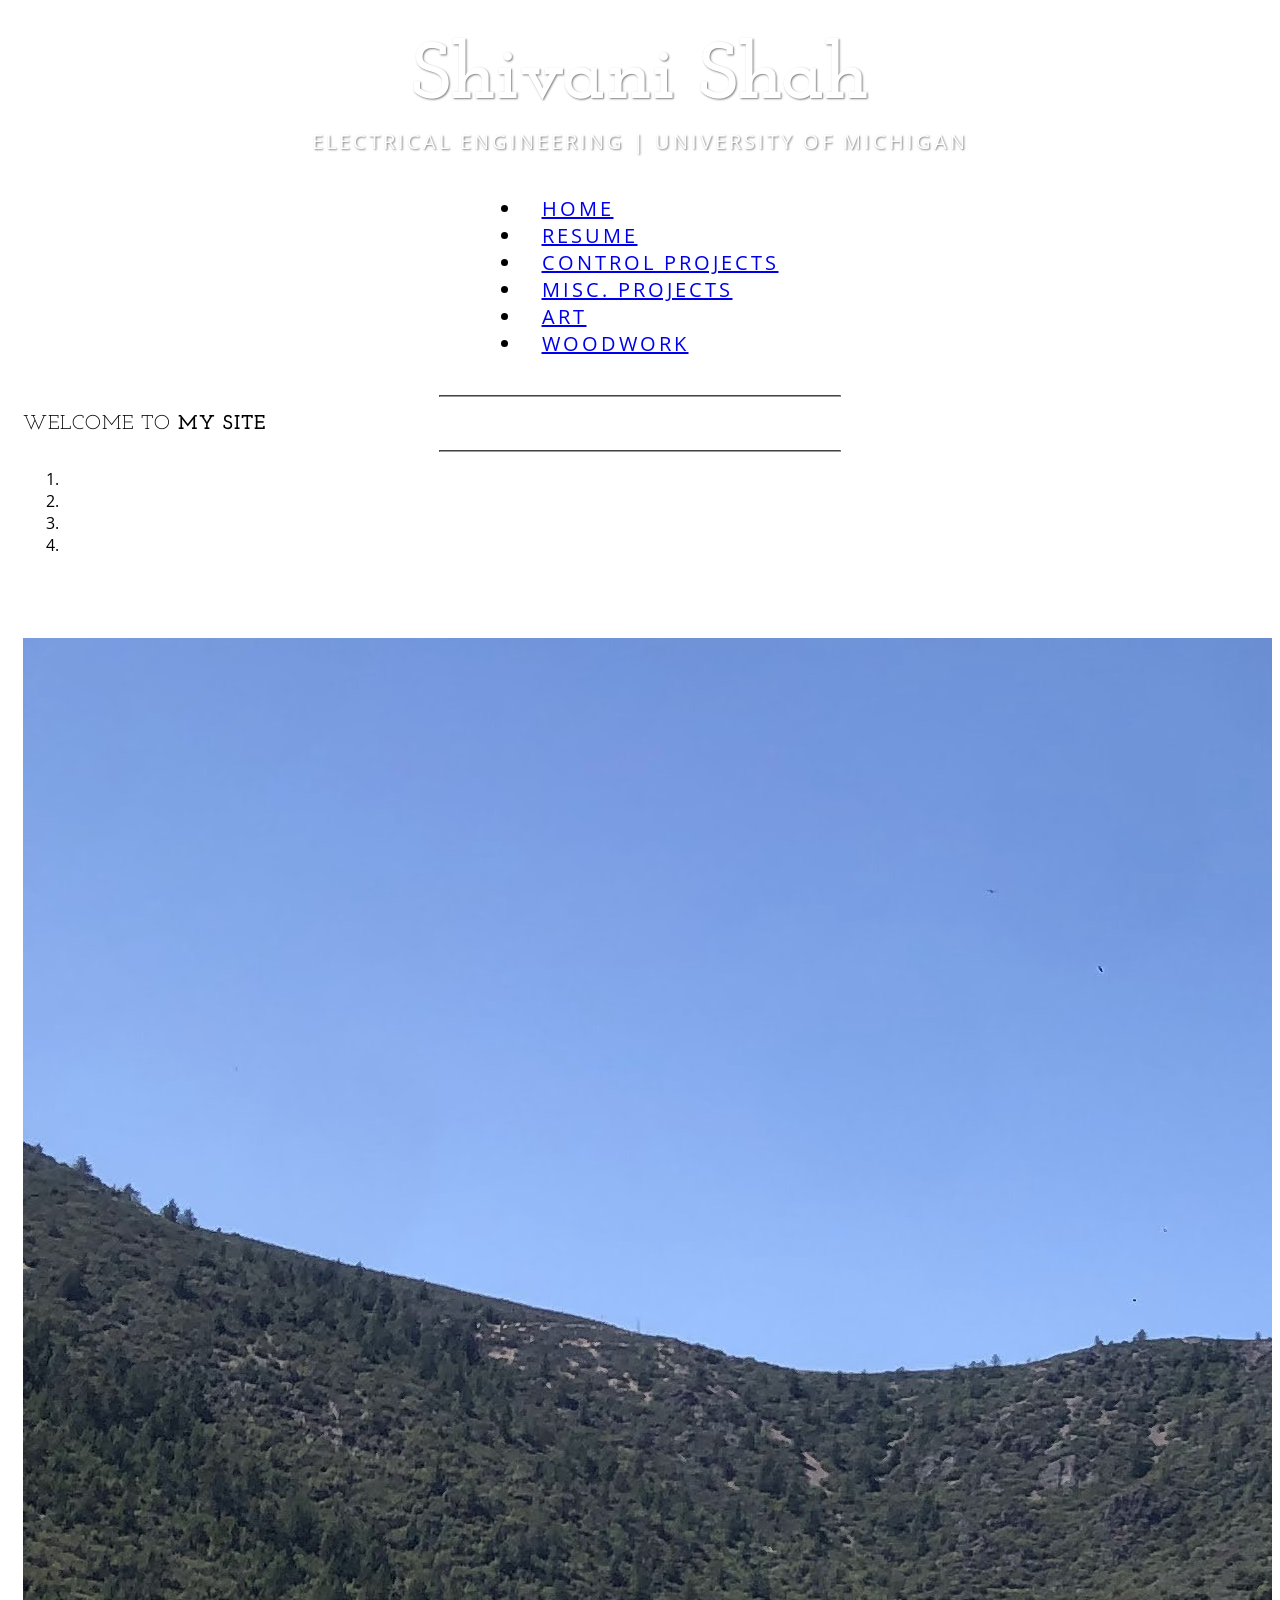
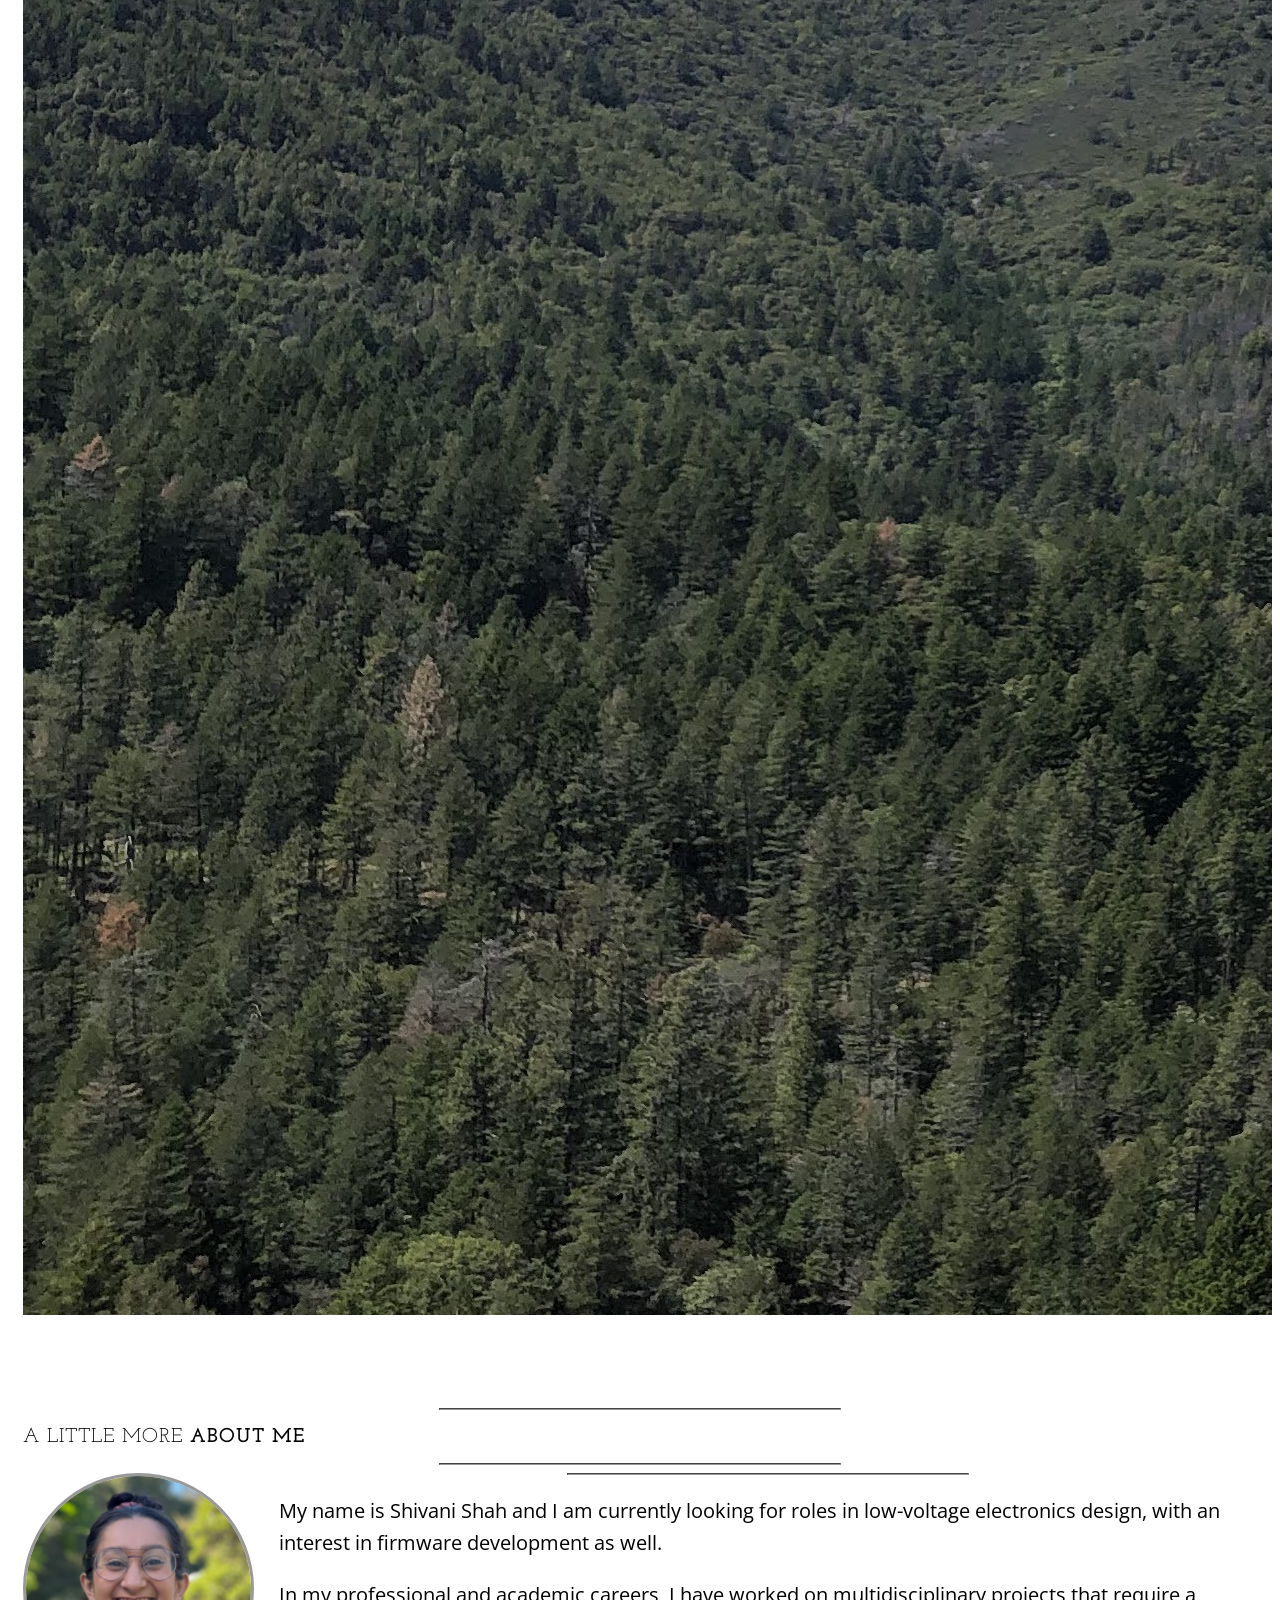
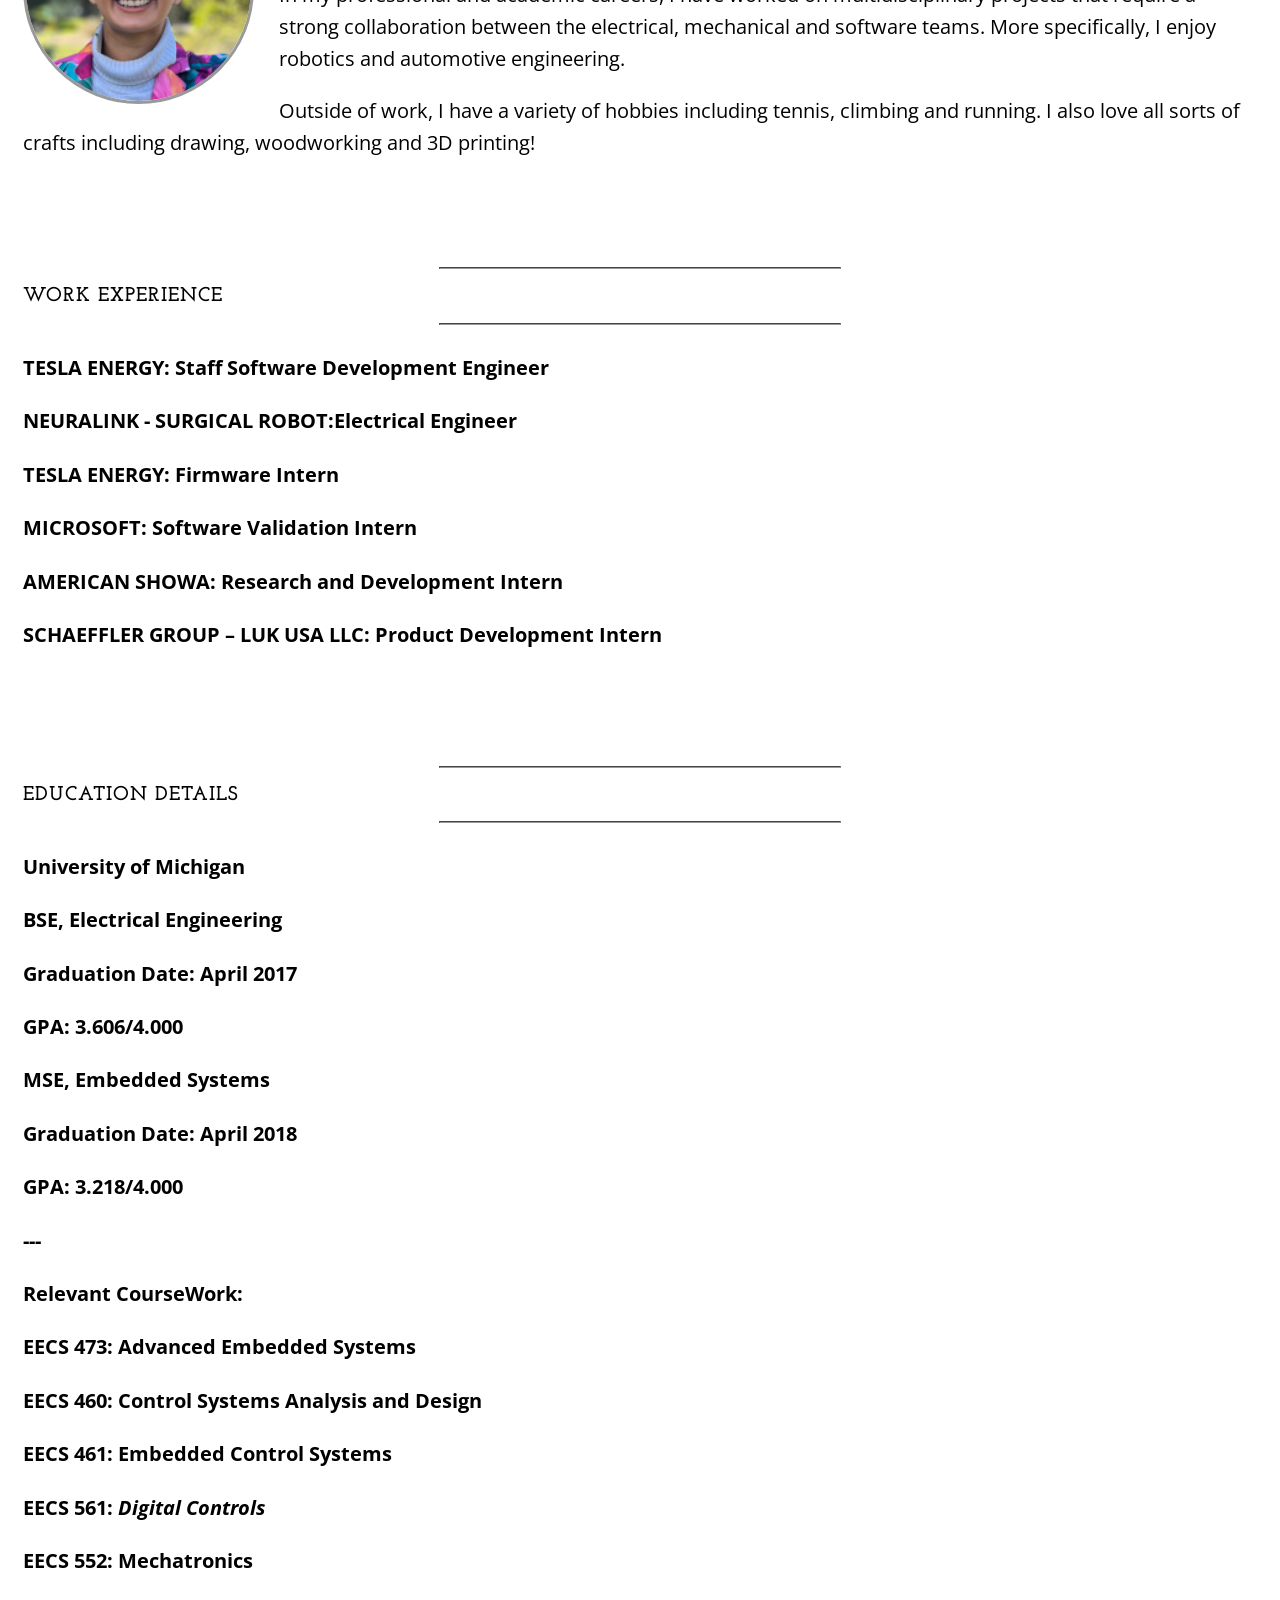
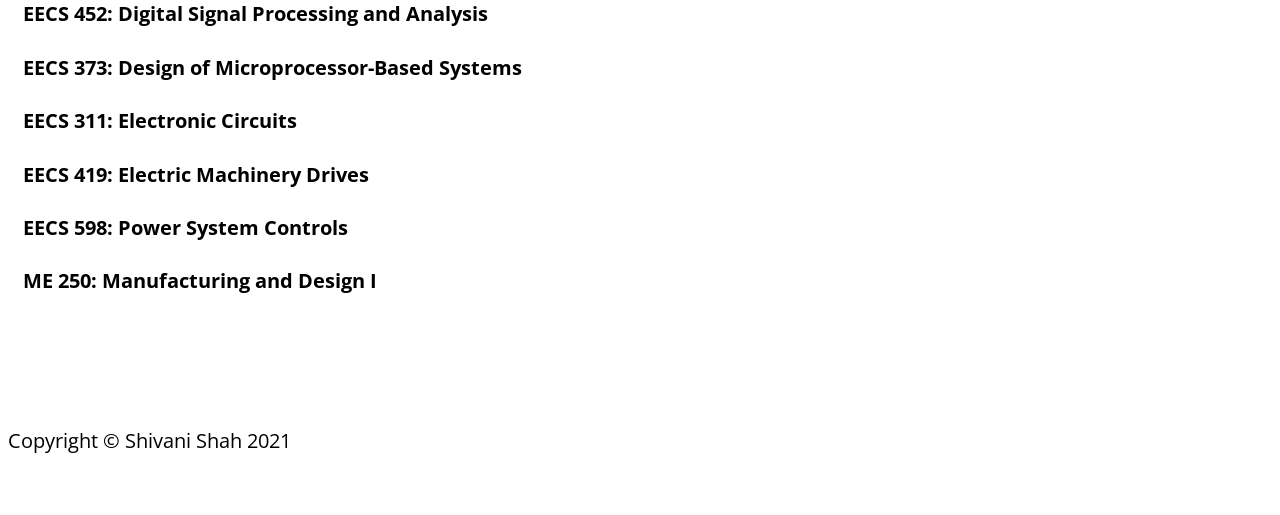
==== index.html @ 72faed1d "updated photos and main page intro. Changed format of the woodworking page" ====
<!DOCTYPE html>
<html lang="en">

<head>

    <meta charset="utf-8">
    <meta http-equiv="X-UA-Compatible" content="IE=edge">
    <meta name="viewport" content="width=device-width, initial-scale=1">
    <meta name="description" content="">
    <meta name="author" content="">
    <link rel="shortcut icon" 
      type="image/png" 
      href="img/favicon.png">

    <title>Shivani Shah</title>

    <!-- Bootstrap Core CSS -->
    <link href="css/bootstrap.min.css" rel="stylesheet">

    <!-- Custom CSS -->
    <link href="css/business-casual.css" rel="stylesheet">

    <!-- Fonts -->
    <link href="https://fonts.googleapis.com/css?family=Open+Sans:300italic,400italic,600italic,700italic,800italic,400,300,600,700,800" rel="stylesheet" type="text/css">
    <link href="https://fonts.googleapis.com/css?family=Josefin+Slab:100,300,400,600,700,100italic,300italic,400italic,600italic,700italic" rel="stylesheet" type="text/css">

    <!-- HTML5 Shim and Respond.js IE8 support of HTML5 elements and media queries -->
    <!-- WARNING: Respond.js doesn't work if you view the page via file:// -->
    <!--[if lt IE 9]>
        <script src="https://oss.maxcdn.com/libs/html5shiv/3.7.0/html5shiv.js"></script>
        <script src="https://oss.maxcdn.com/libs/respond.js/1.4.2/respond.min.js"></script>
    <![endif]-->

</head>

<body>

    <div class="brand">Shivani Shah</div>
    <div class="address-bar">Electrical Engineering | University of Michigan </div>

    <!-- Navigation -->
    <nav class="navbar navbar-default" role="navigation">
        <div class="container">
            <!-- Brand and toggle get grouped for better mobile display -->
            <div class="navbar-header">
                <button type="button" class="navbar-toggle" data-toggle="collapse" data-target="#bs-example-navbar-collapse-1">
                    <span class="sr-only">Toggle navigation</span>
                    <span class="icon-bar"></span>
                    <span class="icon-bar"></span>
                    <span class="icon-bar"></span>
                </button>
                <!-- navbar-brand is hidden on larger screens, but visible when the menu is collapsed -->
                <a class="navbar-brand" href="index.html">Shivani Shah</a>
            </div>
            
            <!-- Collect the nav links, forms, and other content for toggling -->
            <div class="collapse navbar-collapse" id="bs-example-navbar-collapse-1">
                <ul class="nav navbar-nav">
                    <li>
                        <a href="index.html">Home</a>
                    </li>
                    <li>
                        <a href="resume.html">Resume</a>
                    </li>
                    <li>
                        <a href="controlProjects.html">Control Projects</a>
                    </li>
					<li>
                        <a href="projects.html">Misc. Projects</a>
                    </li>
                    <li>
                        <a href="art.html">Art</a>
                    </li>
                    <li>
                        <a href="woodworking.html">Woodwork</a>
                    </li>
                </ul>
            </div>
            <!-- /.navbar-collapse -->
        </div>
        <!-- /.container -->
    </nav>

    <div class="container">

        <div class="row">
            <div class="box">
                <div class="col-xs-12 col-lg-12">
                        <hr>
                        <h2 class="intro-text text-center">
                            Welcome to <strong>My Site</strong>
                        </h2>
                        <hr>
                </div>
                <div class="col-xs-12 col-lg-12 text-center">
                    <div id="carousel-example-generic" class="carousel slide">
                        <!-- Indicators -->
                        <ol class="carousel-indicators hidden-xs">
                            <li data-target="#carousel-example-generic" data-slide-to="0" class="active"></li>
                            <li data-target="#carousel-example-generic" data-slide-to="1"></li>
                            <li data-target="#carousel-example-generic" data-slide-to="2"></li>
                            <li data-target="#carousel-example-generic" data-slide-to="3"></li>
                        </ol>

                        <!-- Wrapper for slides -->
                        <div class="carousel-inner">
                            <div class="item active">
                                <img class="img-responsive img-full" src="img/union.JPG" alt="">
                            </div>
                            <div class="item">
                                <img class="img-responsive img-full" src="img/hike.JPG" alt="">
                            </div>
                            <div class="item">
                                <img class="img-responsive img-full" src="img/baja.JPG" alt="">
                            </div>
                            <div class="item">
                                <img class="img-responsive img-full" src="img/climb.jpg" alt="">
                            </div>
                        </div>

                        <!-- Controls -->
                        <a class="left carousel-control" href="#carousel-example-generic" data-slide="prev">
                            <span class="icon-prev"></span>
                        </a>
                        <a class="right carousel-control" href="#carousel-example-generic" data-slide="next">
                            <span class="icon-next"></span>
                        </a>
                    </div>
                    <!--<h1 class="brand-name">My Personal Website</h1>-->
                </div>
            </div>
        </div>

        <div class="row">
            <div class="box">
                <div class="col-xs-12 col-lg-12">
                    <hr>
                    <h2 class="intro-text text-center">A little more
                        <strong>about me</strong>
                    </h2>
                    <hr>
                    <img class="img-responsive img-left" src="img/face.png" alt="">
                    <hr class="visible-xs">
                    <p>My name is Shivani Shah and I am currently looking for roles in low-voltage electronics design, with an interest in firmware development as well. </p>					
                    <p>In my professional and academic careers, I have worked on multidisciplinary projects that require a strong collaboration between the electrical, mechanical and software teams. 
                        More specifically, I enjoy robotics and automotive engineering. </p>
					<p> Outside of work, I have a variety of hobbies including tennis, climbing and running. I also love all sorts of crafts including drawing, woodworking and 3D printing!</p>
                </div>
            </div>
        </div>

        <div class="row">
            <div class="box">
                <div class="col-xs-12 col-lg-12">
                    <hr>
                    <h2 class="intro-text text-center">
                        <strong>Work Experience</strong>
                    </h2>
                    <hr>
                    <h5><strong>TESLA ENERGY:</strong> Staff Software Development Engineer</h5>
					<h5><strong>NEURALINK - SURGICAL ROBOT:</strong>Electrical Engineer</h5>
					<h5><strong>TESLA ENERGY:</strong> Firmware Intern</h5>
                    <h5><strong>MICROSOFT:</strong> Software Validation Intern</h5>
					<h5><strong>AMERICAN SHOWA:</strong> Research and Development Intern</h5>
                    <h5><strong>SCHAEFFLER GROUP – LUK USA LLC:</strong> Product Development Intern</h5>
                </div>
            </div>
        </div>

        <div class="row">
            <div class="box">
                <div class="col-xs-12 col-lg-12">
                    <hr>
                    <h2 class="intro-text text-center">
                        <strong>Education Details</strong>
                    </h2>
                    <hr>
                    <h5><strong>University of Michigan</strong></h5>
                    <h5>BSE, Electrical Engineering</h5>
                    <h5><strong>Graduation Date:</strong> April 2017</h5>
                    <h5><strong>GPA:</strong> 3.606/4.000</h5>
					<h5>MSE, Embedded Systems</h5>
                    <h5><strong>Graduation Date:</strong> April 2018</h5>
                    <h5><strong>GPA:</strong> 3.218/4.000</h5>
                    <h5>---</h5>
                    <h5><strong>Relevant CourseWork:</strong></h5>
					<h5><strong>EECS 473:</strong> Advanced Embedded Systems</h5>
					<h5><strong>EECS 460:</strong> Control Systems Analysis and Design</h5>
                    <h5><strong>EECS 461:</strong> Embedded Control Systems</h5>
					<h5><strong>EECS 561:</strong> <i>Digital Controls </i></h5>
                    <h5><strong>EECS 552:</strong> Mechatronics</h5>
                    <h5><strong>EECS 452:</strong> Digital Signal Processing and Analysis</h5>
                    <h5><strong>EECS 373:</strong> Design of Microprocessor-Based Systems</h5>
                    <h5><strong>EECS 311:</strong> Electronic Circuits</h5>
					<h5><strong>EECS 419:</strong> Electric Machinery Drives </h5>
					<h5><strong>EECS 598:</strong> Power System Controls</h5>
                    <h5><strong>ME 250:</strong> Manufacturing and Design I</h5>
                </div>
            </div>
        </div>

    </div>
    <!-- /.container -->

    <footer>
        <div class="container">
            <div class="row">
                <div class="col-xs-12 col-lg-12 text-center">
                    <p>Copyright &copy; Shivani Shah 2021</p>
                </div>
            </div>
        </div>
    </footer>

    <!-- jQuery -->
    <script src="js/jquery.js"></script>

    <!-- Bootstrap Core JavaScript -->
    <script src="js/bootstrap.min.js"></script>

    <!-- Script to Activate the Carousel -->
    <script>
    $('.carousel').carousel({
        interval: 5000 //changes the speed
    })
    </script>

</body>

</html>
---- css/business-casual.css ----
/*!
 * Start Bootstrap - Business Casual (http://startbootstrap.com/)
 * Copyright 2013-2016 Start Bootstrap
 * Licensed under MIT (https://github.com/BlackrockDigital/startbootstrap/blob/gh-pages/LICENSE)
 */

body {
    font-family: "Open Sans","Helvetica Neue",Helvetica,Arial,sans-serif;
    background: url('../img/cb1.png') no-repeat center center fixed;
    -webkit-background-size: cover;
    -moz-background-size: cover;
    background-size: cover;
    -o-background-size: cover;
}

h1,
h2,
h3,
h4,
h6 {
    text-transform: uppercase;
    font-family: "Josefin Slab","Helvetica Neue",Helvetica,Arial,sans-serif;
    font-weight: 700;
    letter-spacing: 1px;
}

h5 {
    font-size: 1.25em;
    line-height: 1;
    color: #000;
}

p {
    font-size: 1.25em;
    line-height: 1.6;
    color: #000;
}

hr {
    max-width: 400px;
    border-color: #999999;
}

.brand,
.address-bar {
    display: none;
}

.navbar-brand {
    text-transform: uppercase;
    font-weight: 900;
    letter-spacing: 2px;
}

.navbar-nav {
    text-transform: uppercase;
    font-weight: 400;
    letter-spacing: 3px;
}

.img-full {
    min-width: 100%;
}

.img-partial {
    max-width: 75%;
    display: block;
    margin: 0 auto;
}

.brand-before,
.brand-name {
    text-transform: capitalize;
}

.brand-before {
    margin: 15px 0;
}

.brand-name {
    margin: 0;
    font-size: 4em;
}

.tagline-divider {
    margin: 15px auto 3px;
    max-width: 250px;
    border-color: #999999;
}

.box {
    margin-bottom: 20px;
    padding: 30px 15px;
    background: #fff;
    background: rgba(255,255,255,0.9);
    overflow: hidden;
}

.intro-text {
    text-transform: uppercase;
    font-size: 1.25em;
    font-weight: 400;
    letter-spacing: 1px;
}

.img-border {
    float: none;
    margin: 0 auto 0;
    border: #999999 solid 1px;
}

.img-left {
    float: none;
    margin: 0 auto 0;
    border-radius: 50%;
    width: 250px;
    height: 250px;
    object-fit: cover;
    border: 3px solid #999999;
    display: block;
}

.youtubevideowrap {
    width: 80%;
    max-width: 640px;
    margin: 0 auto;
}

.video-container {
	position:relative;
	padding-bottom:56.25%;
	height:0;
	overflow:hidden;
}

.video-container iframe, .video-container object, .video-container embed {
	position:absolute;
	top:0;
	left:0;
	width:100%;
	height:100%;
}

.resume-pdf-embed {
    width: 100%;
    aspect-ratio: 8.5 / 11;
}

footer {
    background: #fff;
    background: rgba(255,255,255,0.9);
}

footer p {
    margin: 0;
    padding: 50px 0;
}

@media screen and (min-width:1200px) {
    .brand {
        display: inherit;
        margin: 0;
        padding: 30px 0 10px;
        text-align: center;
        text-shadow: 1px 1px 2px rgba(0,0,0,0.5);
        font-family: "Josefin Slab","Helvetica Neue",Helvetica,Arial,sans-serif;
        font-size: 5em;
        font-weight: 700;
        line-height: normal;
        color: #fff;
    }

    .top-divider {
        margin-top: 0;
    }

    .img-left {
        float: left;
        margin-right: 25px;
        width: 225px;
        height: 225px;
    }

    .address-bar {
        display: inherit;
        margin: 0;
        padding: 0 0 40px;
        text-align: center;
        text-shadow: 1px 1px 2px rgba(0,0,0,0.5);
        text-transform: uppercase;
        font-size: 1.25em;
        font-weight: 400;
        letter-spacing: 3px;
        color: #fff;
    }

    .navbar {
        border-radius: 0;
    }

    .navbar-header {
        display: none;
    }

    .navbar {
        min-height: 0;
    }

    .navbar-default {
        border: none;
        background: #fff;
        background: rgba(255,255,255,0.9);
    }

    .nav>li>a {
        padding: 35px 20px;
    }

    .navbar-nav>li>a {
        line-height: normal;
    }

    .navbar-nav {
        display: table;
        float: none;
        margin: 0 auto;
        table-layout: fixed;
        font-size: 1.25em;
    }
	
}

.box:after {
    content: '';
    display: table;
    clear: both;
}

@media (min-width: 992px) {
    .product-item .product-item-title {
      position: relative;
      z-index: 1;
      margin-bottom: -3rem;
    }
    .product-item .product-item-img {
      position: relative;
      z-index: 0;
      max-width: 60vw;
    }
    .product-item .product-item-description {
      position: relative;
      z-index: 1;
      margin-top: -3rem;
      max-width: 50vw;
    }
  }

/* Mobile styles */
@media screen and (max-width: 767px) {
    .box {
        padding: 20px 10px;
        margin-bottom: 15px;
        background: rgba(255,255,255,0.75);
        overflow: hidden;
    }

    .img-partial {
        max-width: 100%;
    }

    p {
        font-size: 1em;
    }

    h2 {
        font-size: 1.4em;
    }

    .intro-text {
        font-size: 1.1em;
    }

    footer p {
        padding: 25px 0;
    }

}

/* Tablet styles */
@media screen and (min-width: 768px) and (max-width: 1199px) {
    .brand {
        display: inherit;
        margin: 0;
        padding: 20px 0 5px;
        text-align: center;
        text-shadow: 1px 1px 2px rgba(0,0,0,0.5);
        font-family: "Josefin Slab","Helvetica Neue",Helvetica,Arial,sans-serif;
        font-size: 3.5em;
        font-weight: 700;
        line-height: normal;
        color: #fff;
    }

    .address-bar {
        display: inherit;
        margin: 0;
        padding: 0 0 20px;
        text-align: center;
        text-shadow: 1px 1px 2px rgba(0,0,0,0.5);
        text-transform: uppercase;
        font-size: 1em;
        font-weight: 400;
        letter-spacing: 2px;
        color: #fff;
    }

    .img-partial {
        max-width: 85%;
    }

}
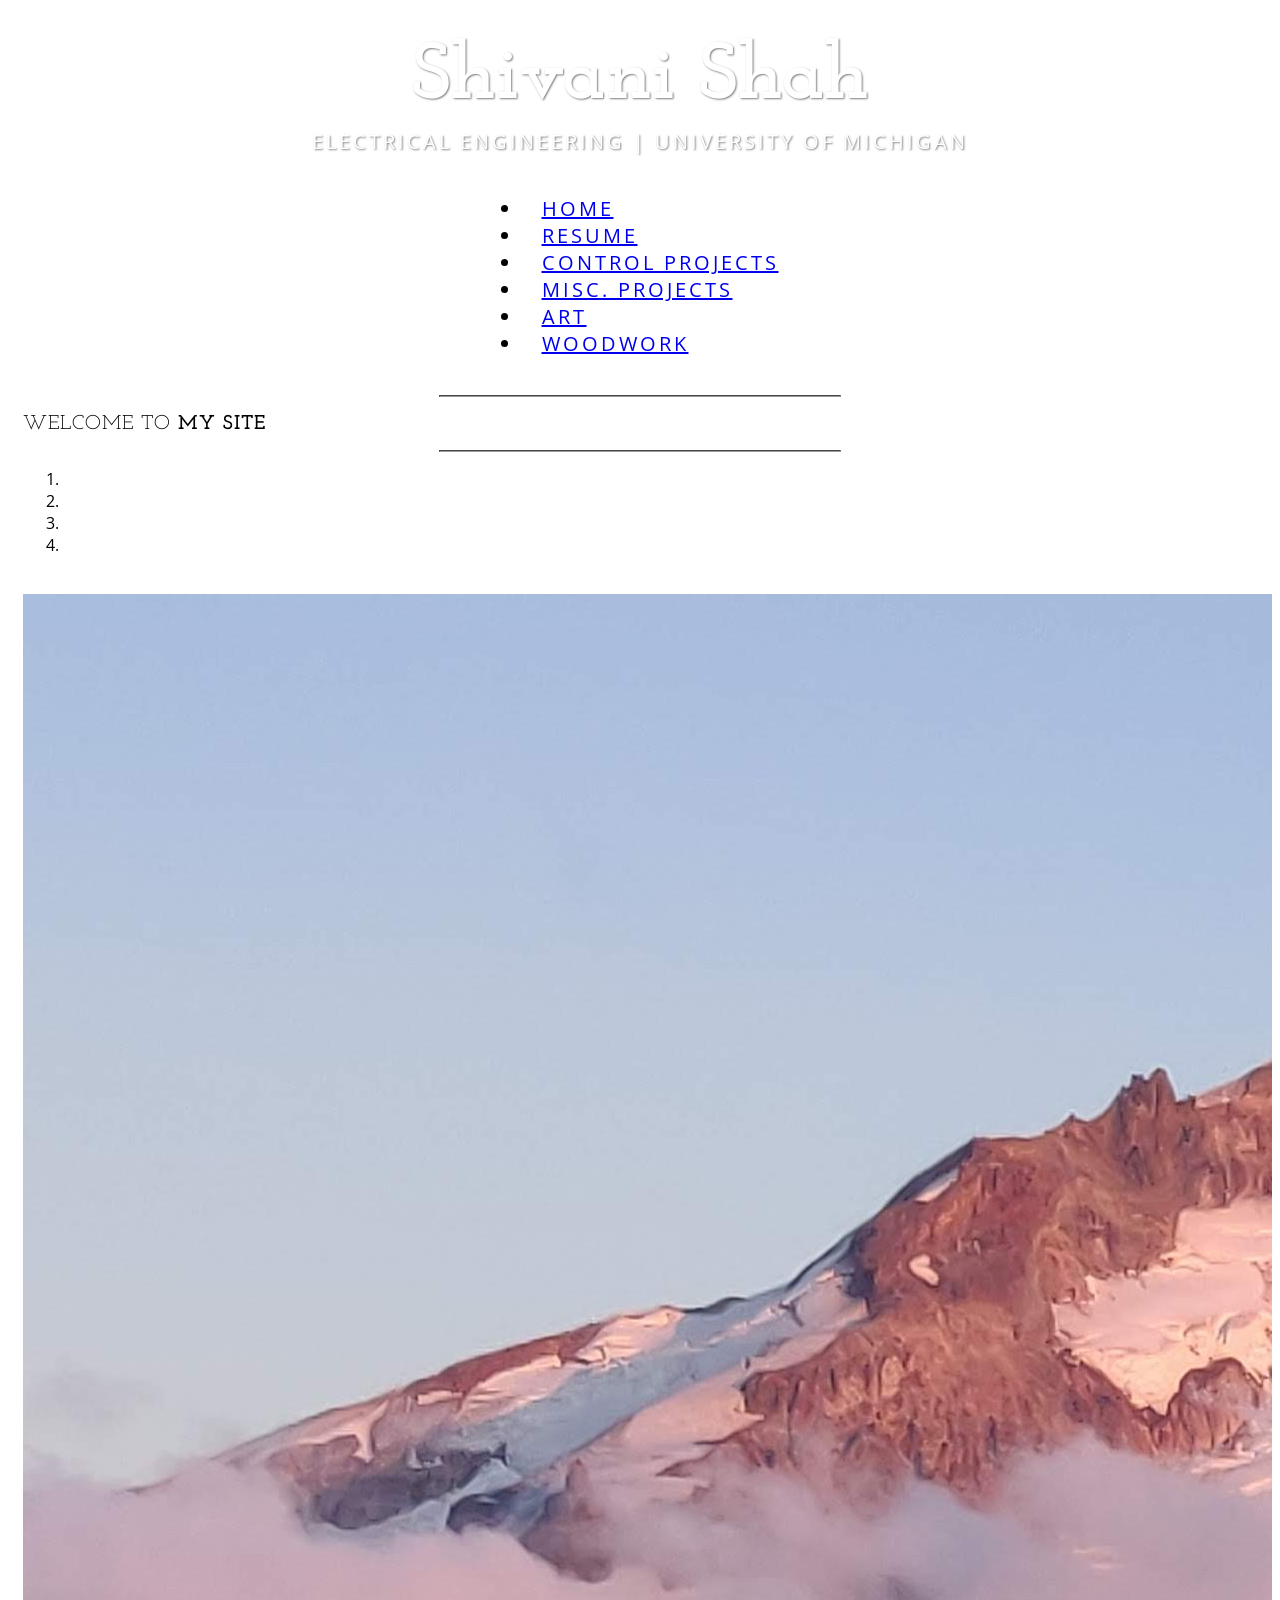
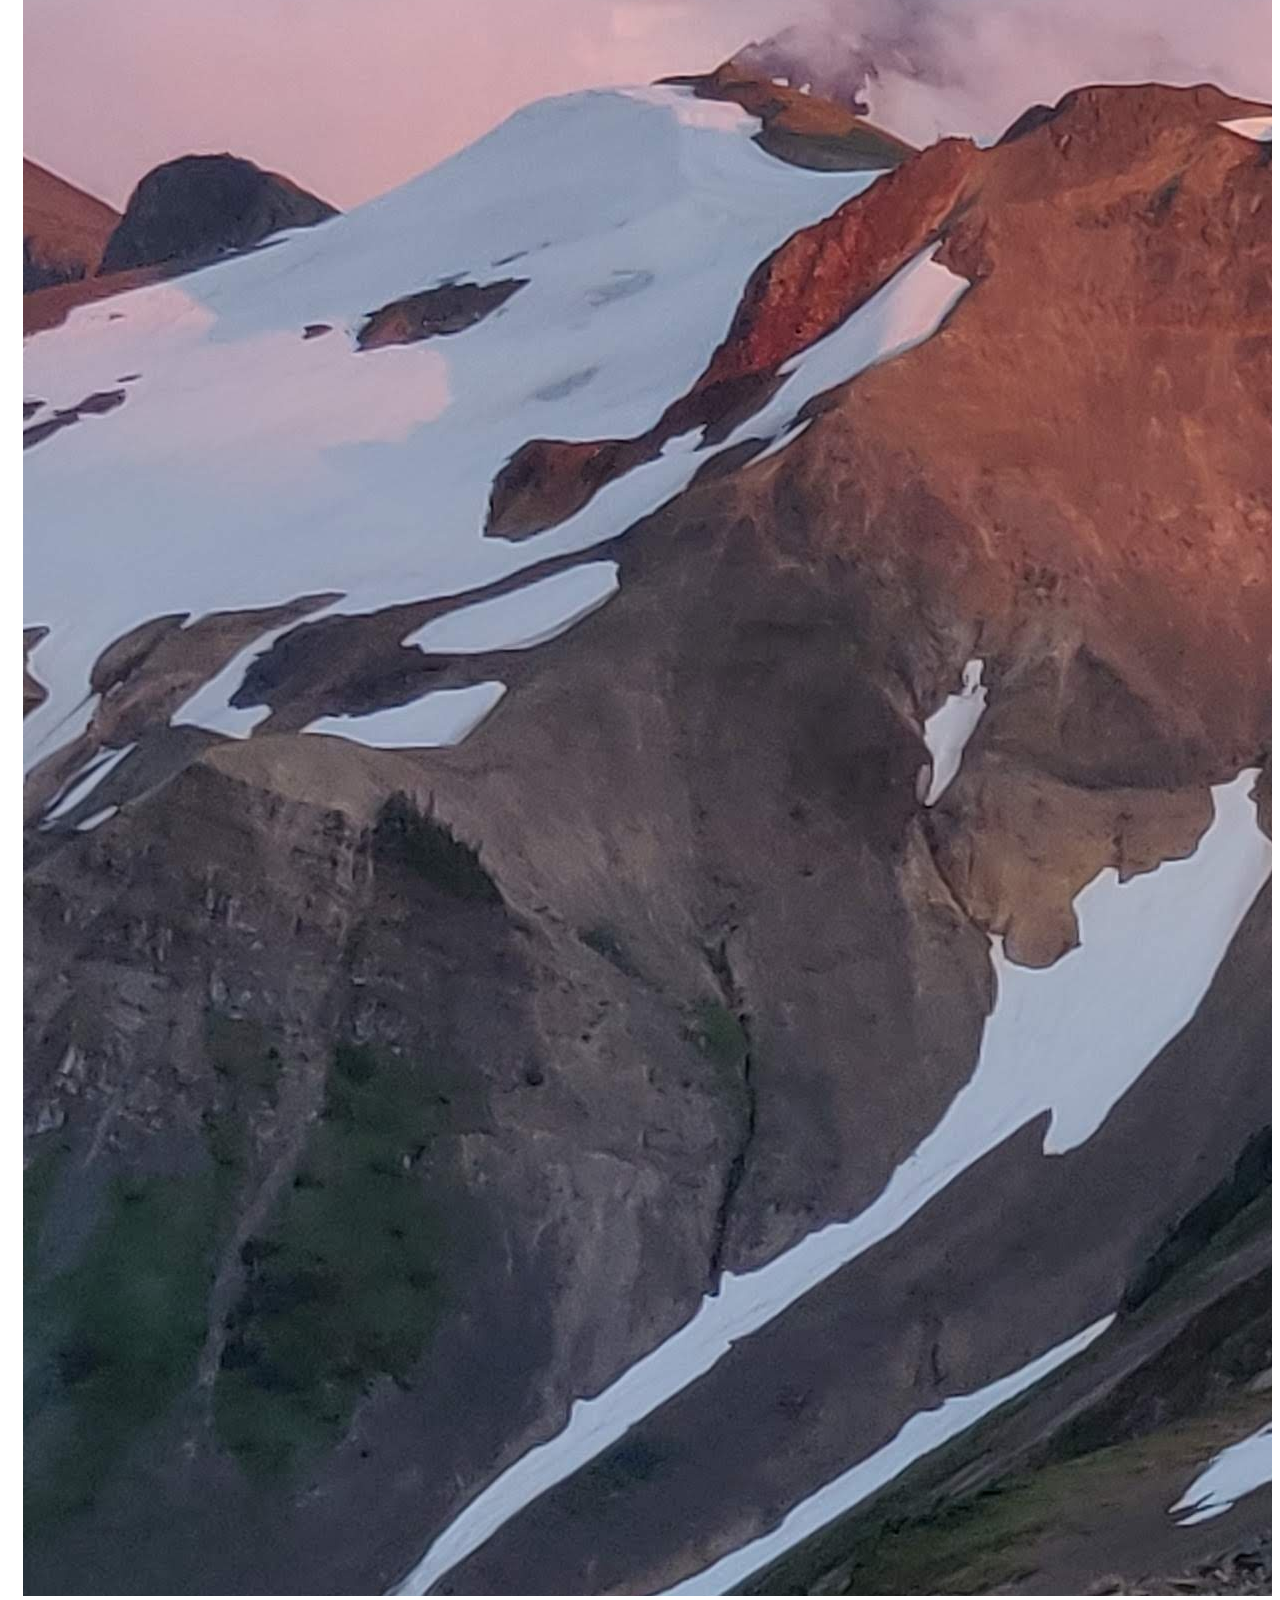
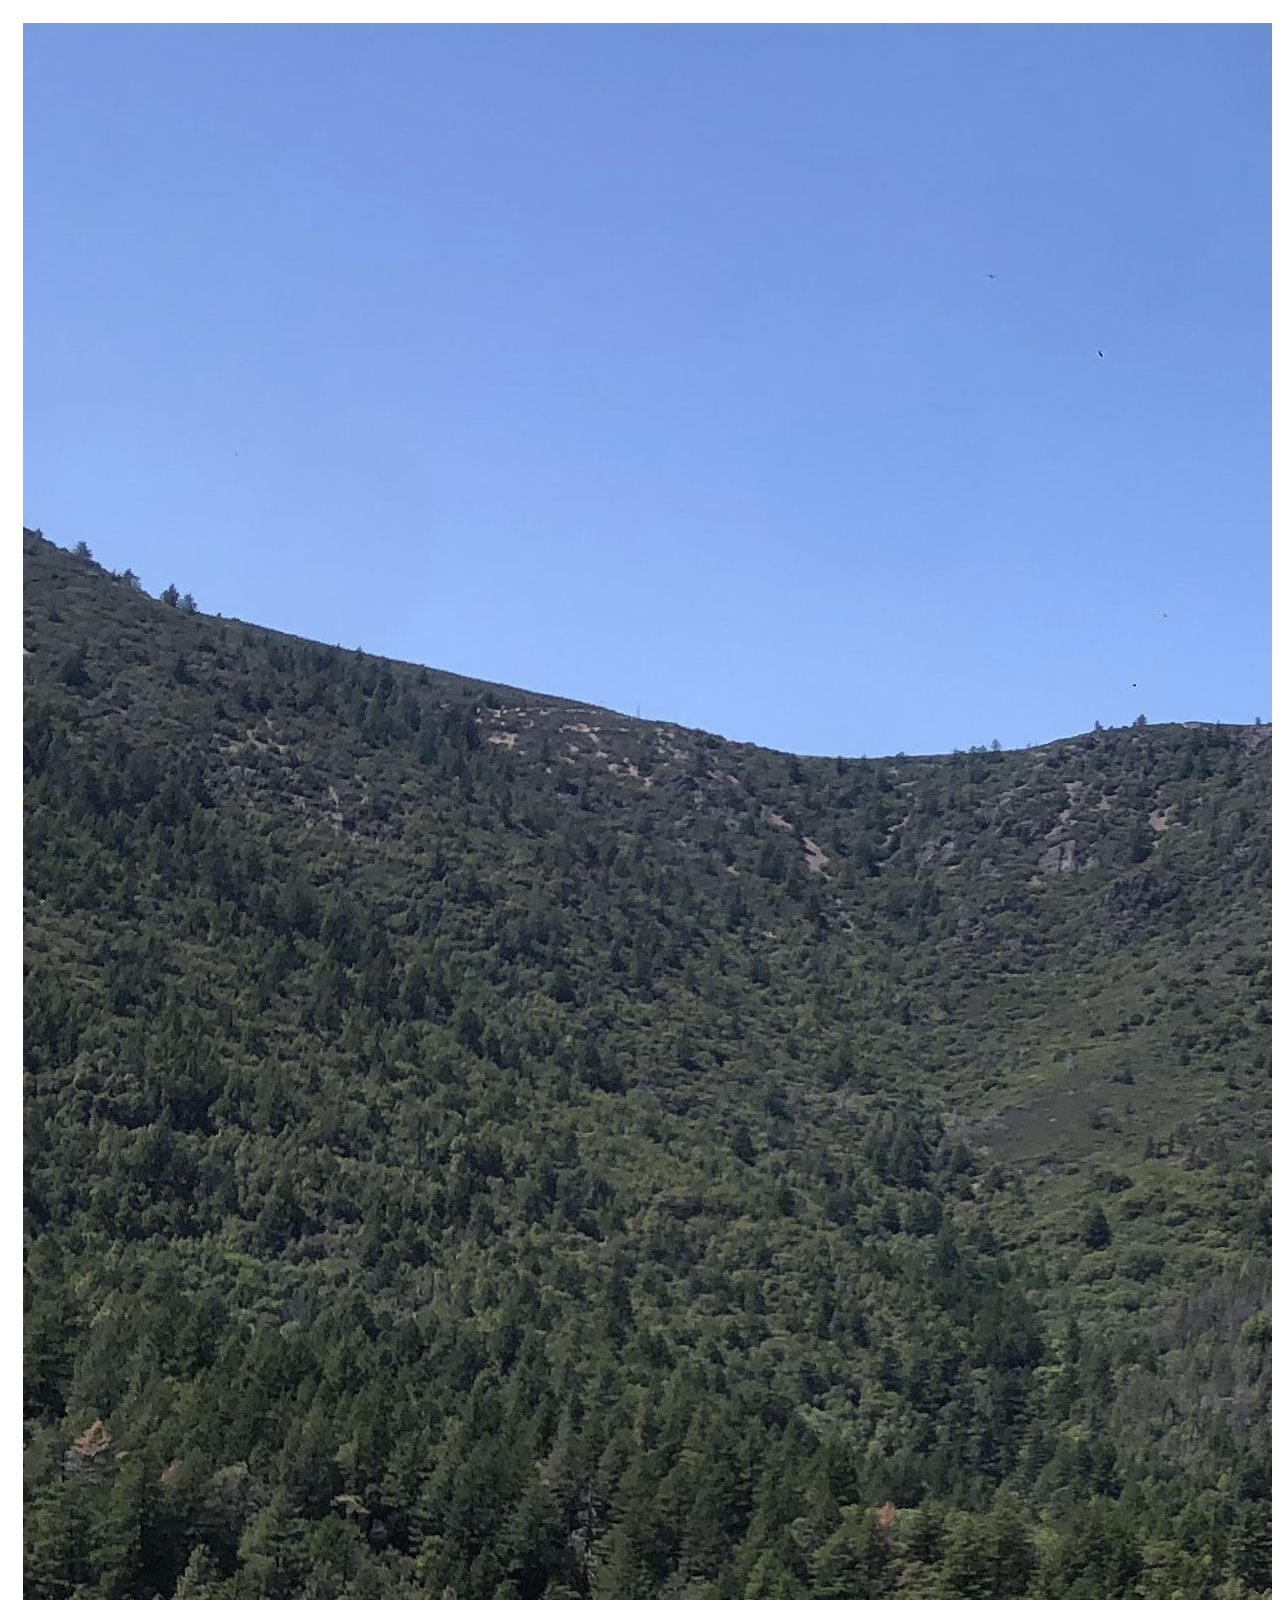
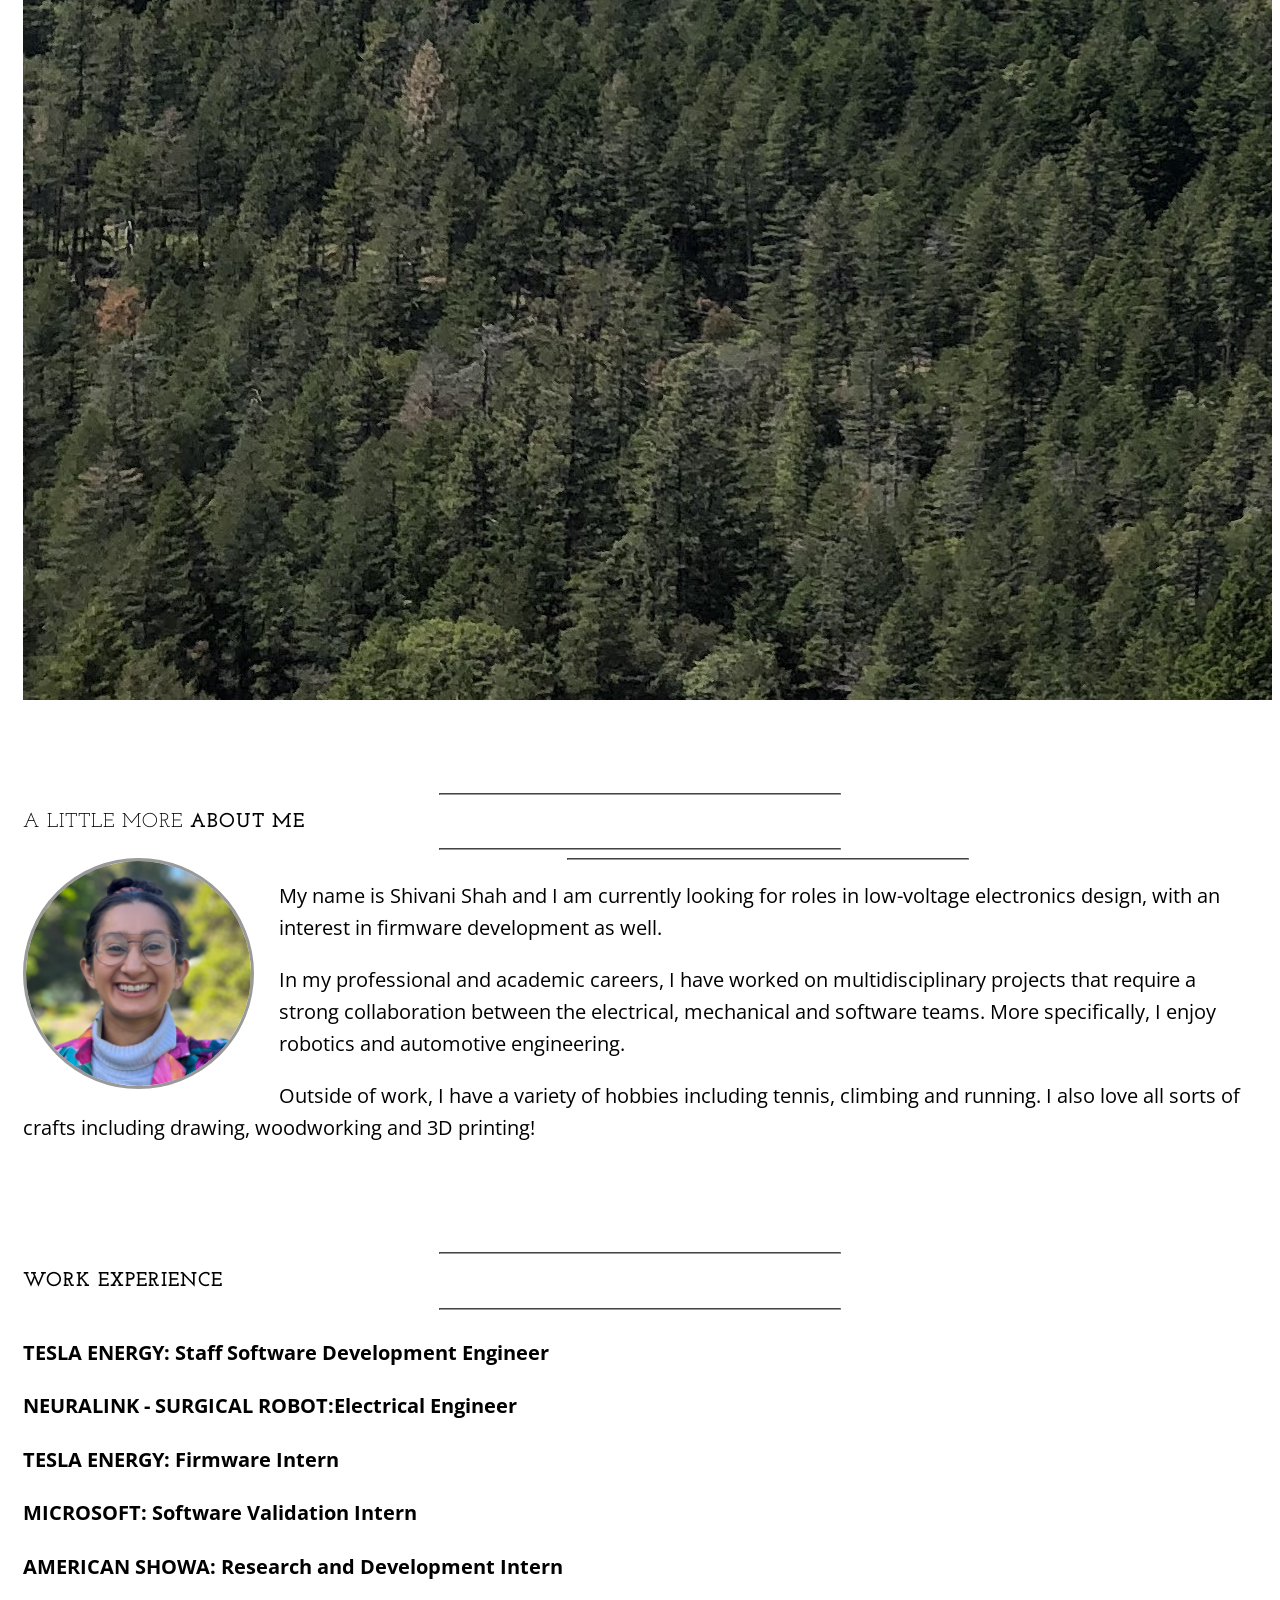
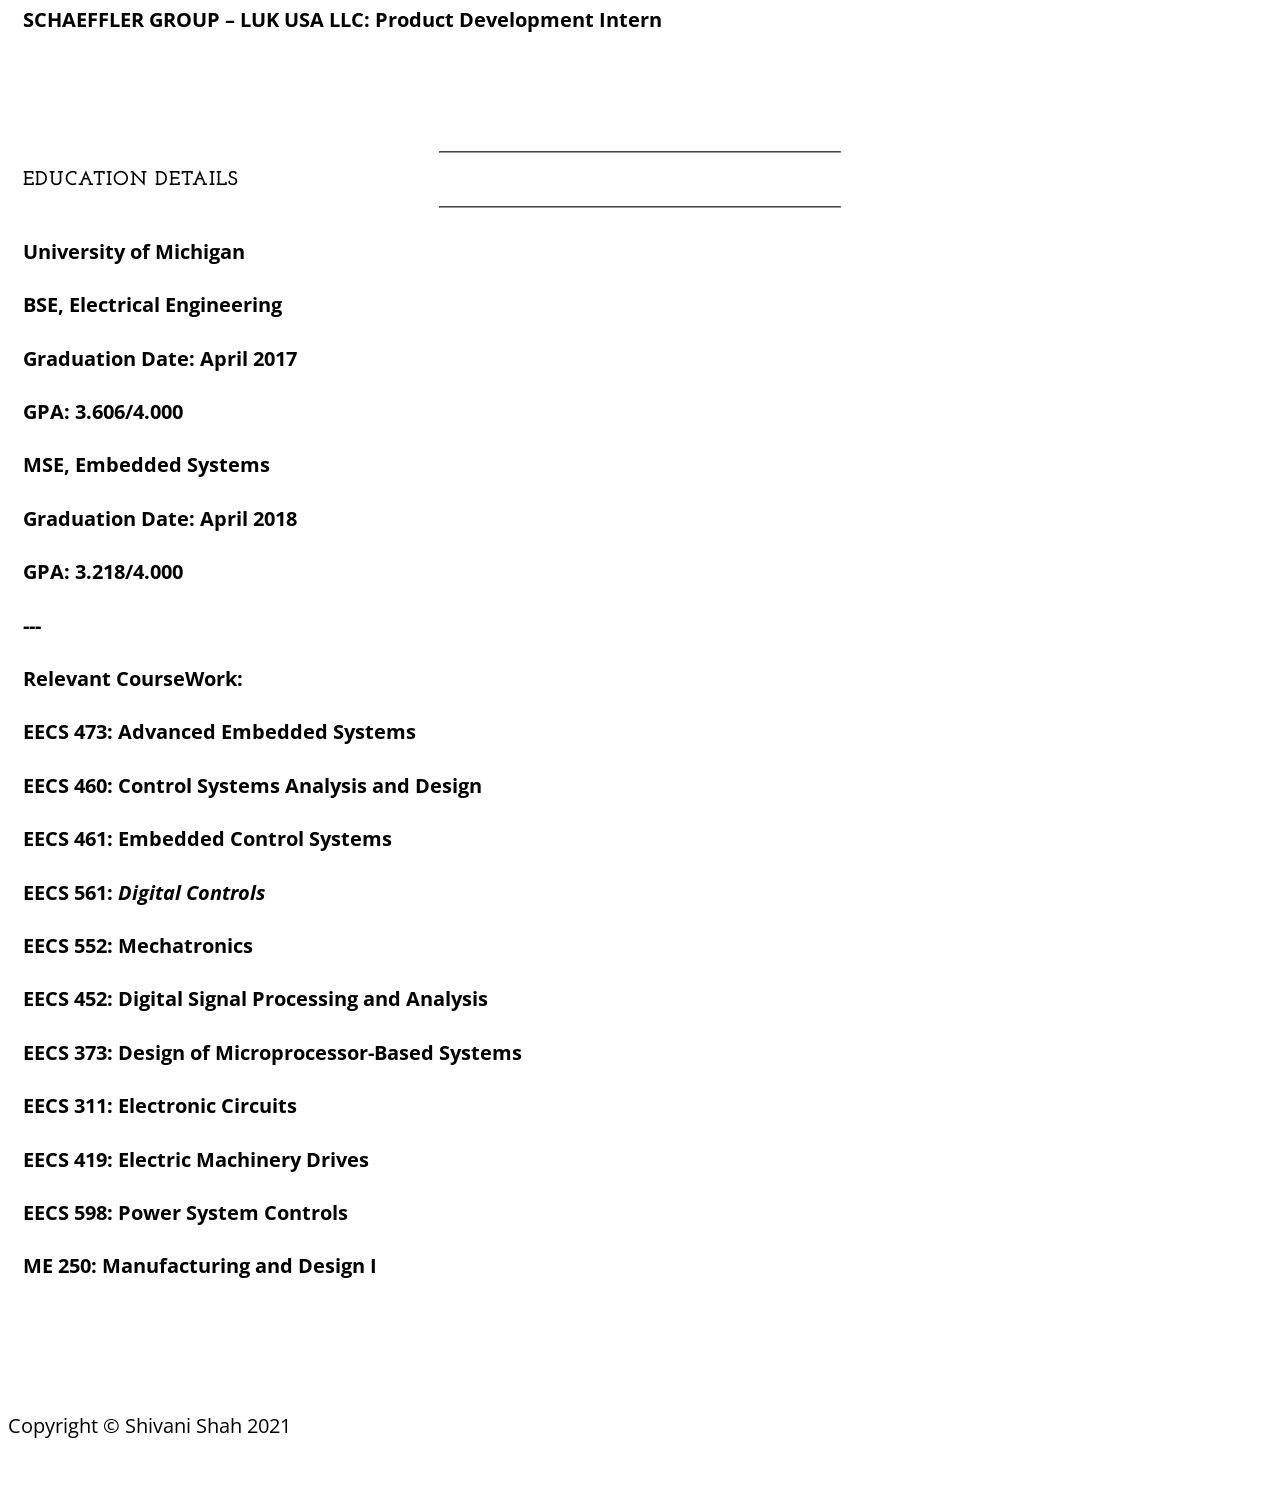
==== commit 49bfaeb4: "added v2 to new images so the mobile doesn'e cache them" ====
--- a/index.html
+++ b/index.html
@@ -105,16 +105,16 @@
                         <!-- Wrapper for slides -->
                         <div class="carousel-inner">
                             <div class="item active">
-                                <img class="img-responsive img-full" src="img/union.JPG" alt="">
+                                <img class="img-responsive img-full" src="img/union.JPG?v=2" alt="">
                             </div>
                             <div class="item">
-                                <img class="img-responsive img-full" src="img/hike.JPG" alt="">
+                                <img class="img-responsive img-full" src="img/hike.jpg?v=2" alt="">
                             </div>
                             <div class="item">
-                                <img class="img-responsive img-full" src="img/baja.JPG" alt="">
+                                <img class="img-responsive img-full" src="img/baja.JPG?v=2" alt="">
                             </div>
                             <div class="item">
-                                <img class="img-responsive img-full" src="img/climb.jpg" alt="">
+                                <img class="img-responsive img-full" src="img/climb.jpg?v=2" alt="">
                             </div>
                         </div>
 
@@ -139,7 +139,7 @@
                         <strong>about me</strong>
                     </h2>
                     <hr>
-                    <img class="img-responsive img-left" src="img/face.png" alt="">
+                    <img class="img-responsive img-left" src="img/face.png?v=2" alt="">
                     <hr class="visible-xs">
                     <p>My name is Shivani Shah and I am currently looking for roles in low-voltage electronics design, with an interest in firmware development as well. </p>					
                     <p>In my professional and academic careers, I have worked on multidisciplinary projects that require a strong collaboration between the electrical, mechanical and software teams. 
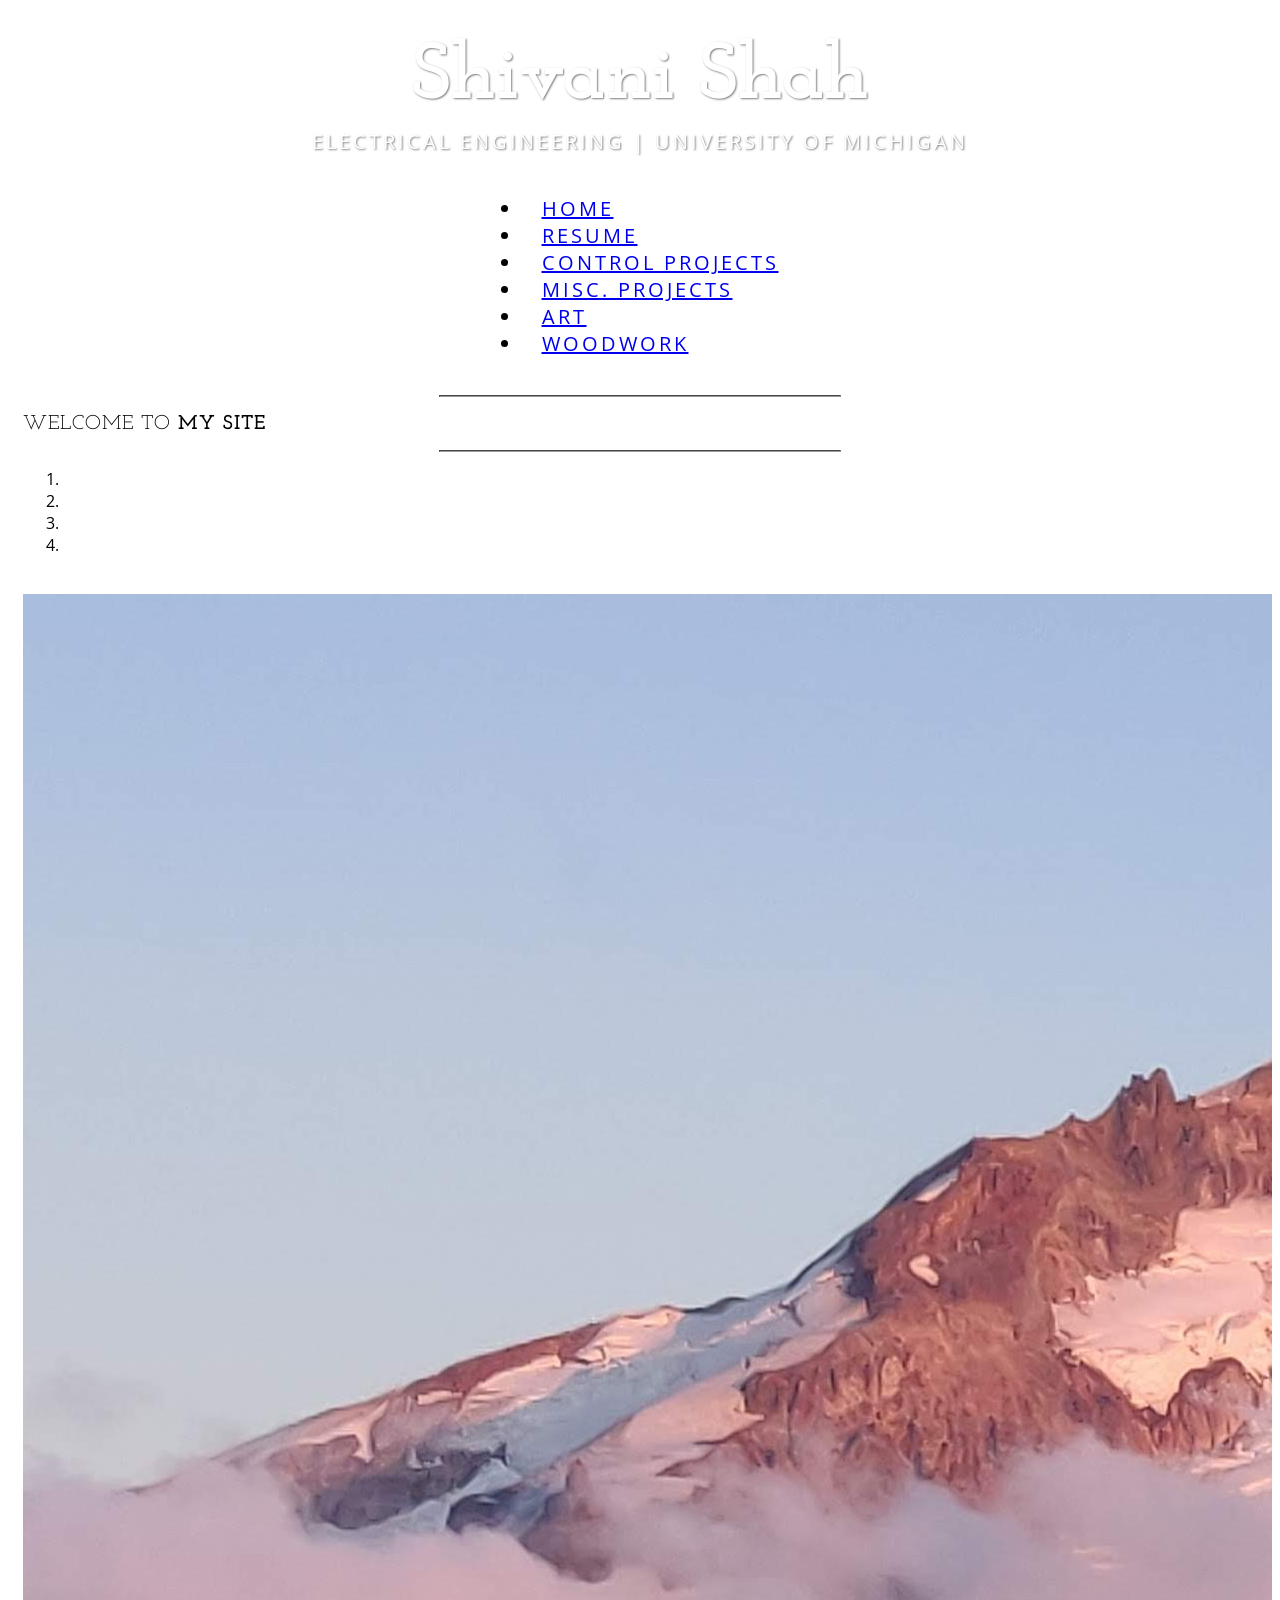
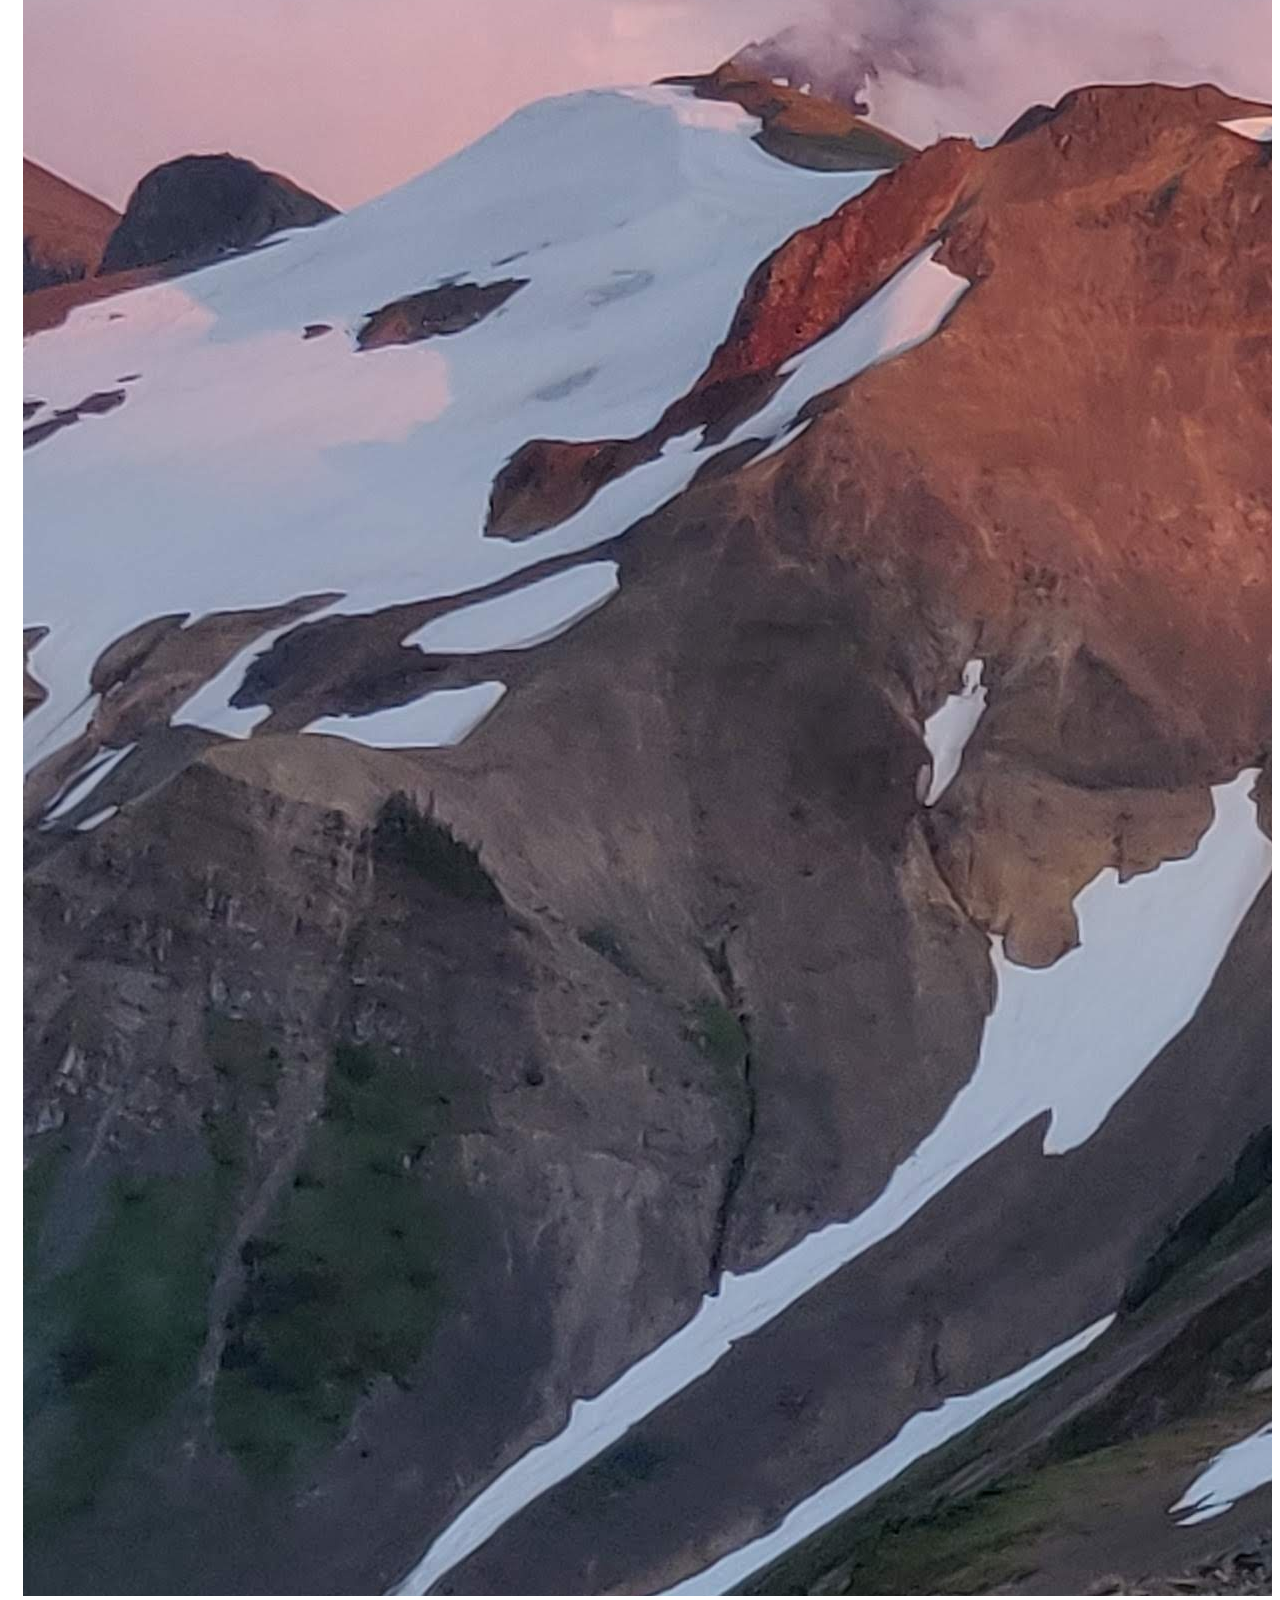
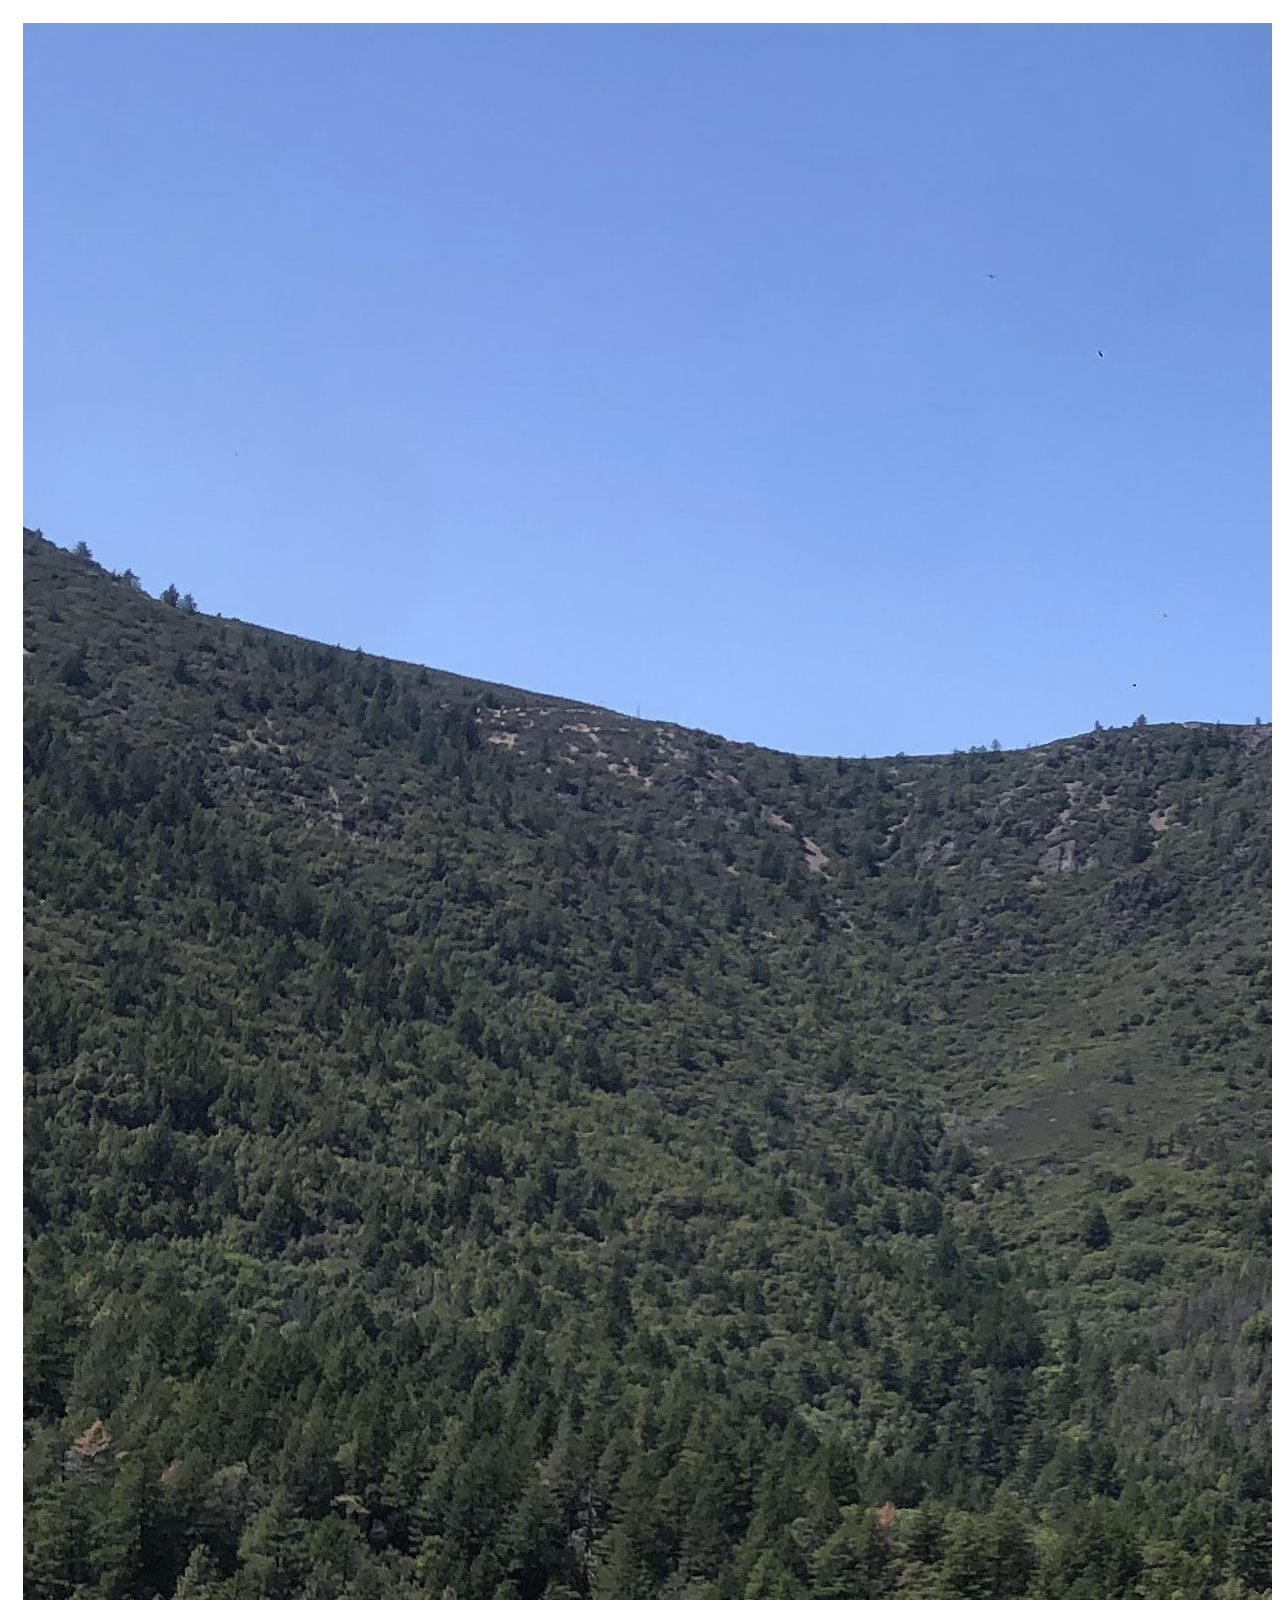
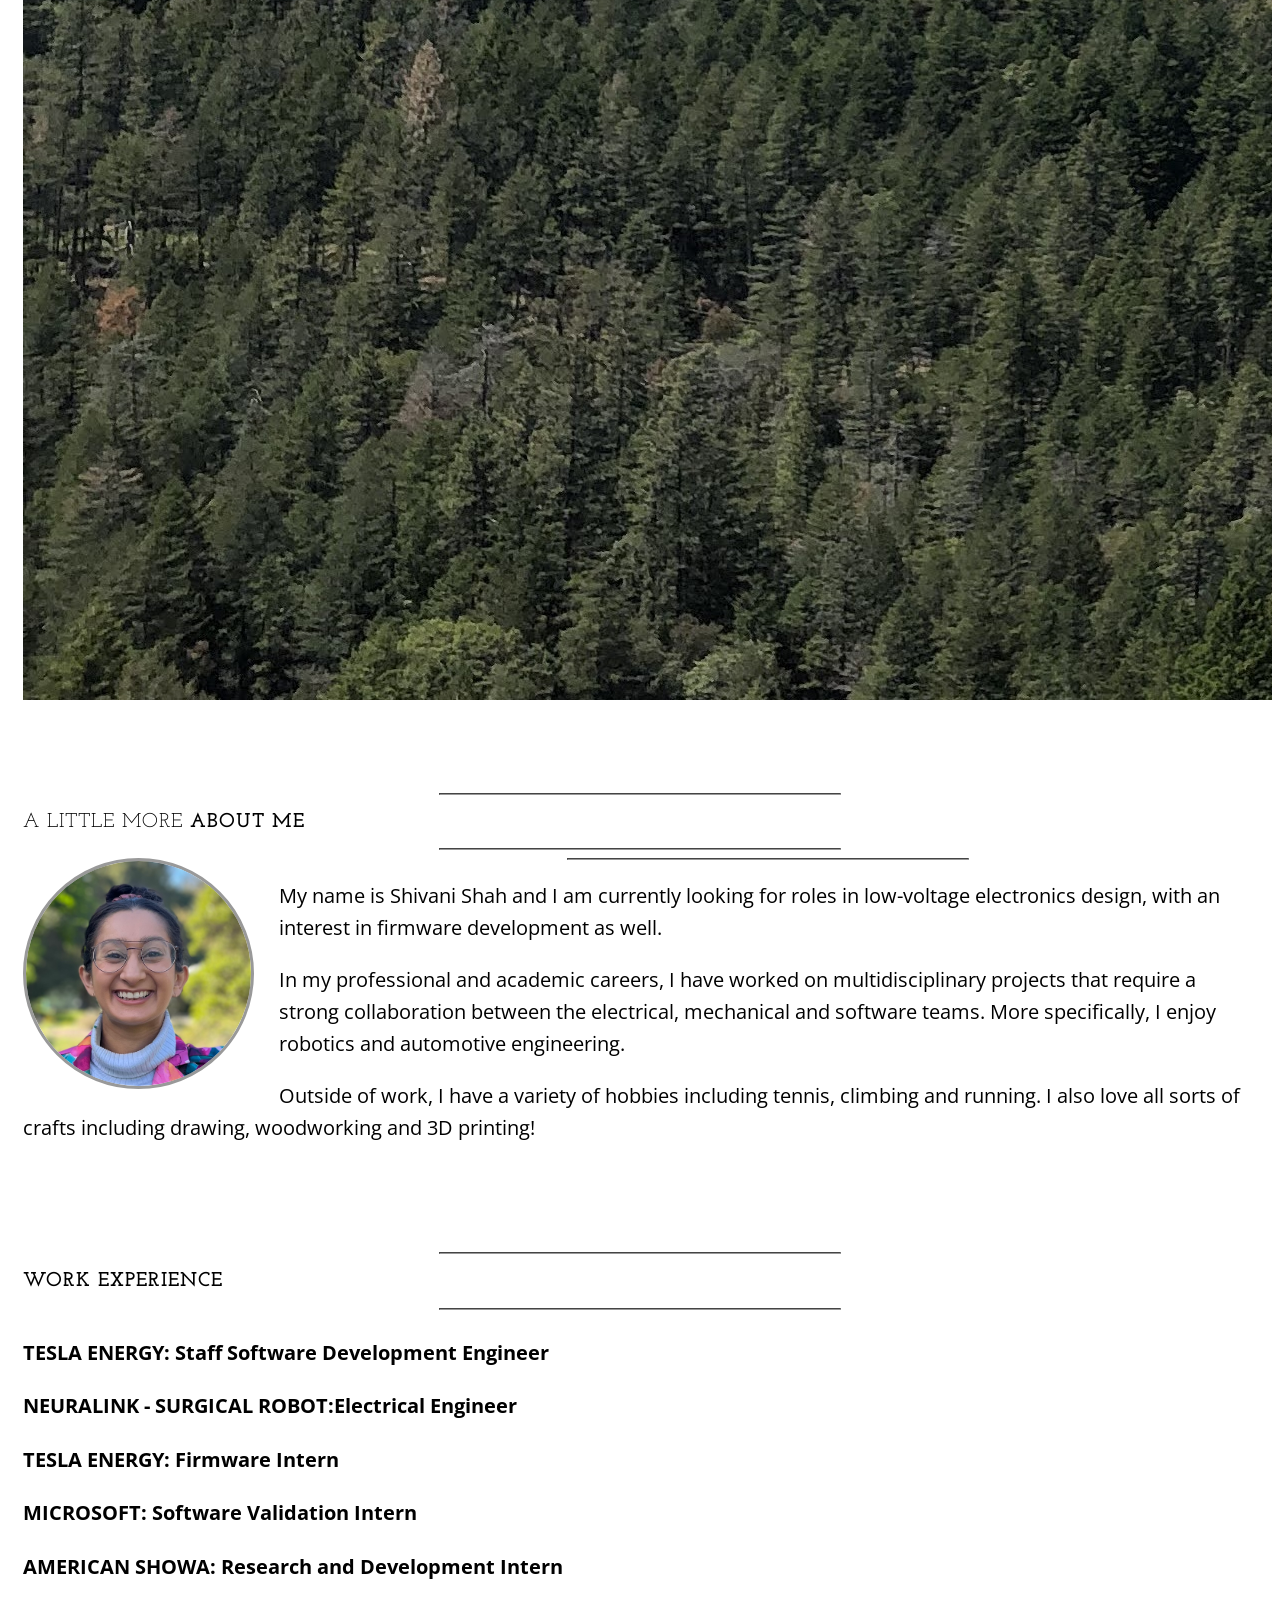
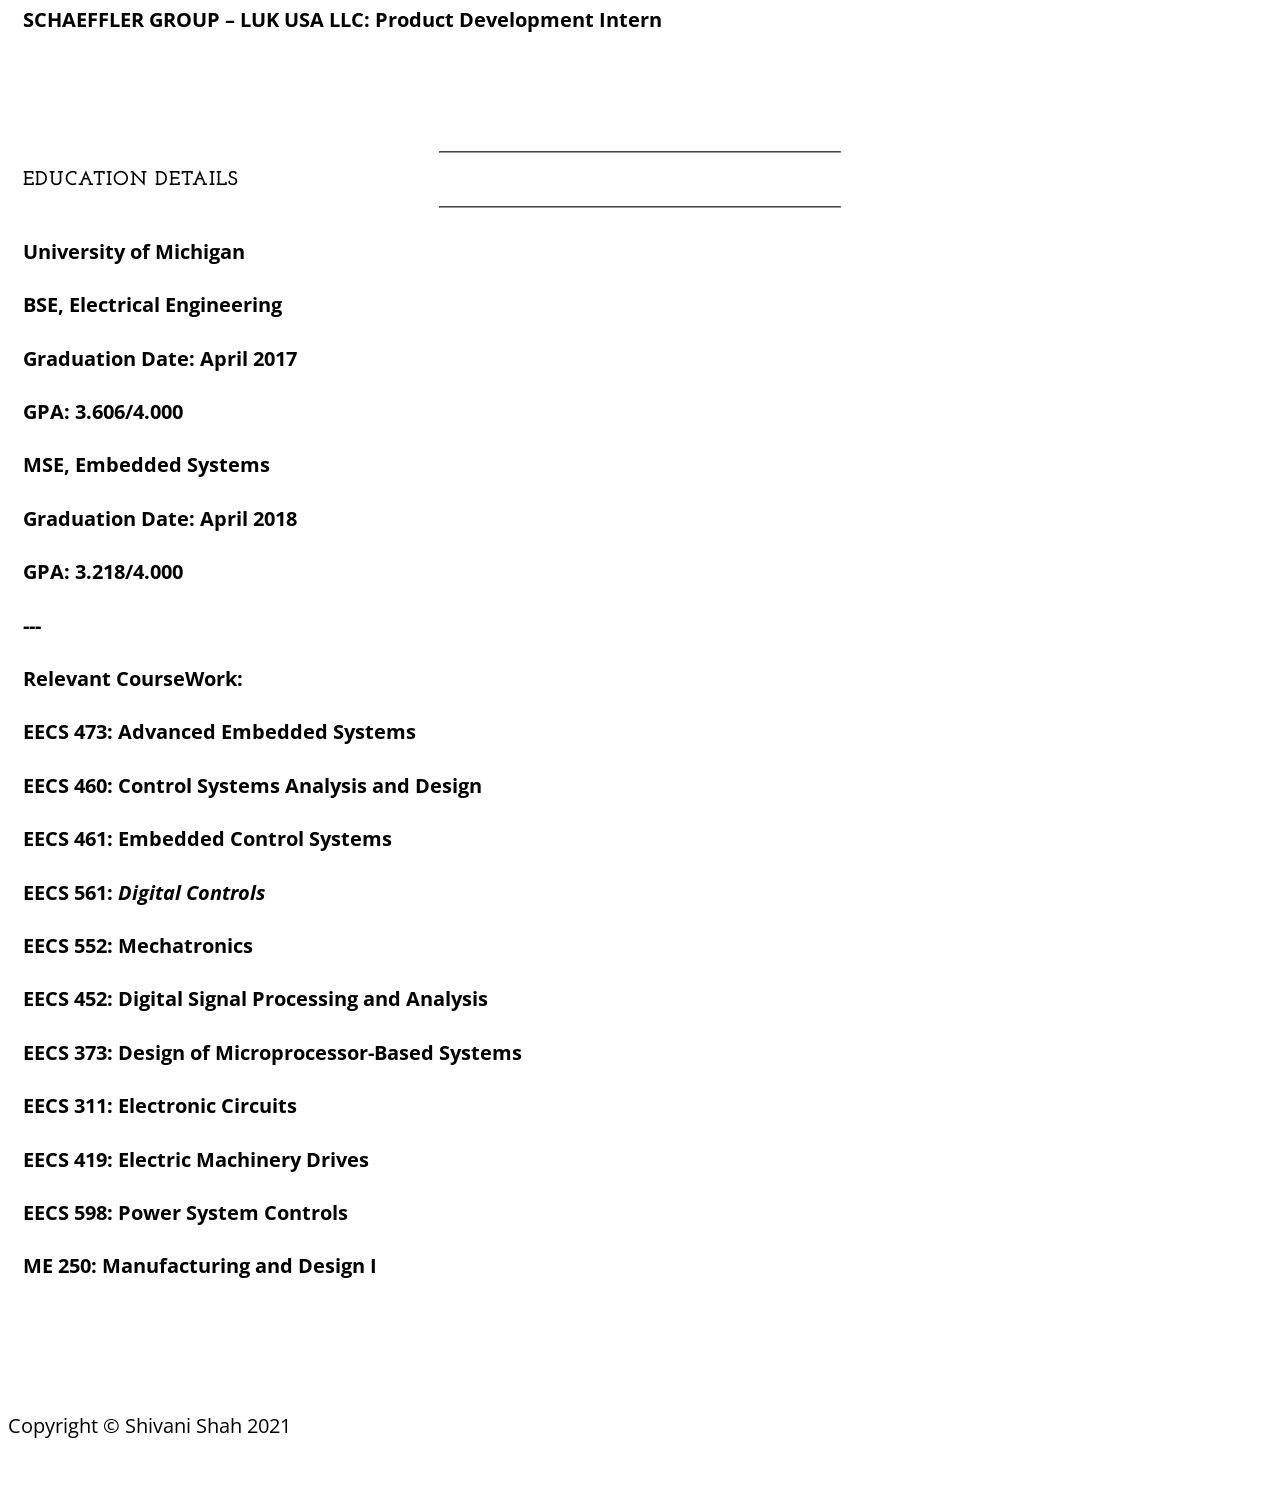
==== commit 833106b8: "used original face image so it would be less blurry" ====
--- a/index.html
+++ b/index.html
@@ -139,7 +139,7 @@
                         <strong>about me</strong>
                     </h2>
                     <hr>
-                    <img class="img-responsive img-left" src="img/face.png?v=2" alt="">
+                    <img class="img-responsive img-left" src="img/original_face.jpeg?v=3" alt="">
                     <hr class="visible-xs">
                     <p>My name is Shivani Shah and I am currently looking for roles in low-voltage electronics design, with an interest in firmware development as well. </p>					
                     <p>In my professional and academic careers, I have worked on multidisciplinary projects that require a strong collaboration between the electrical, mechanical and software teams. 
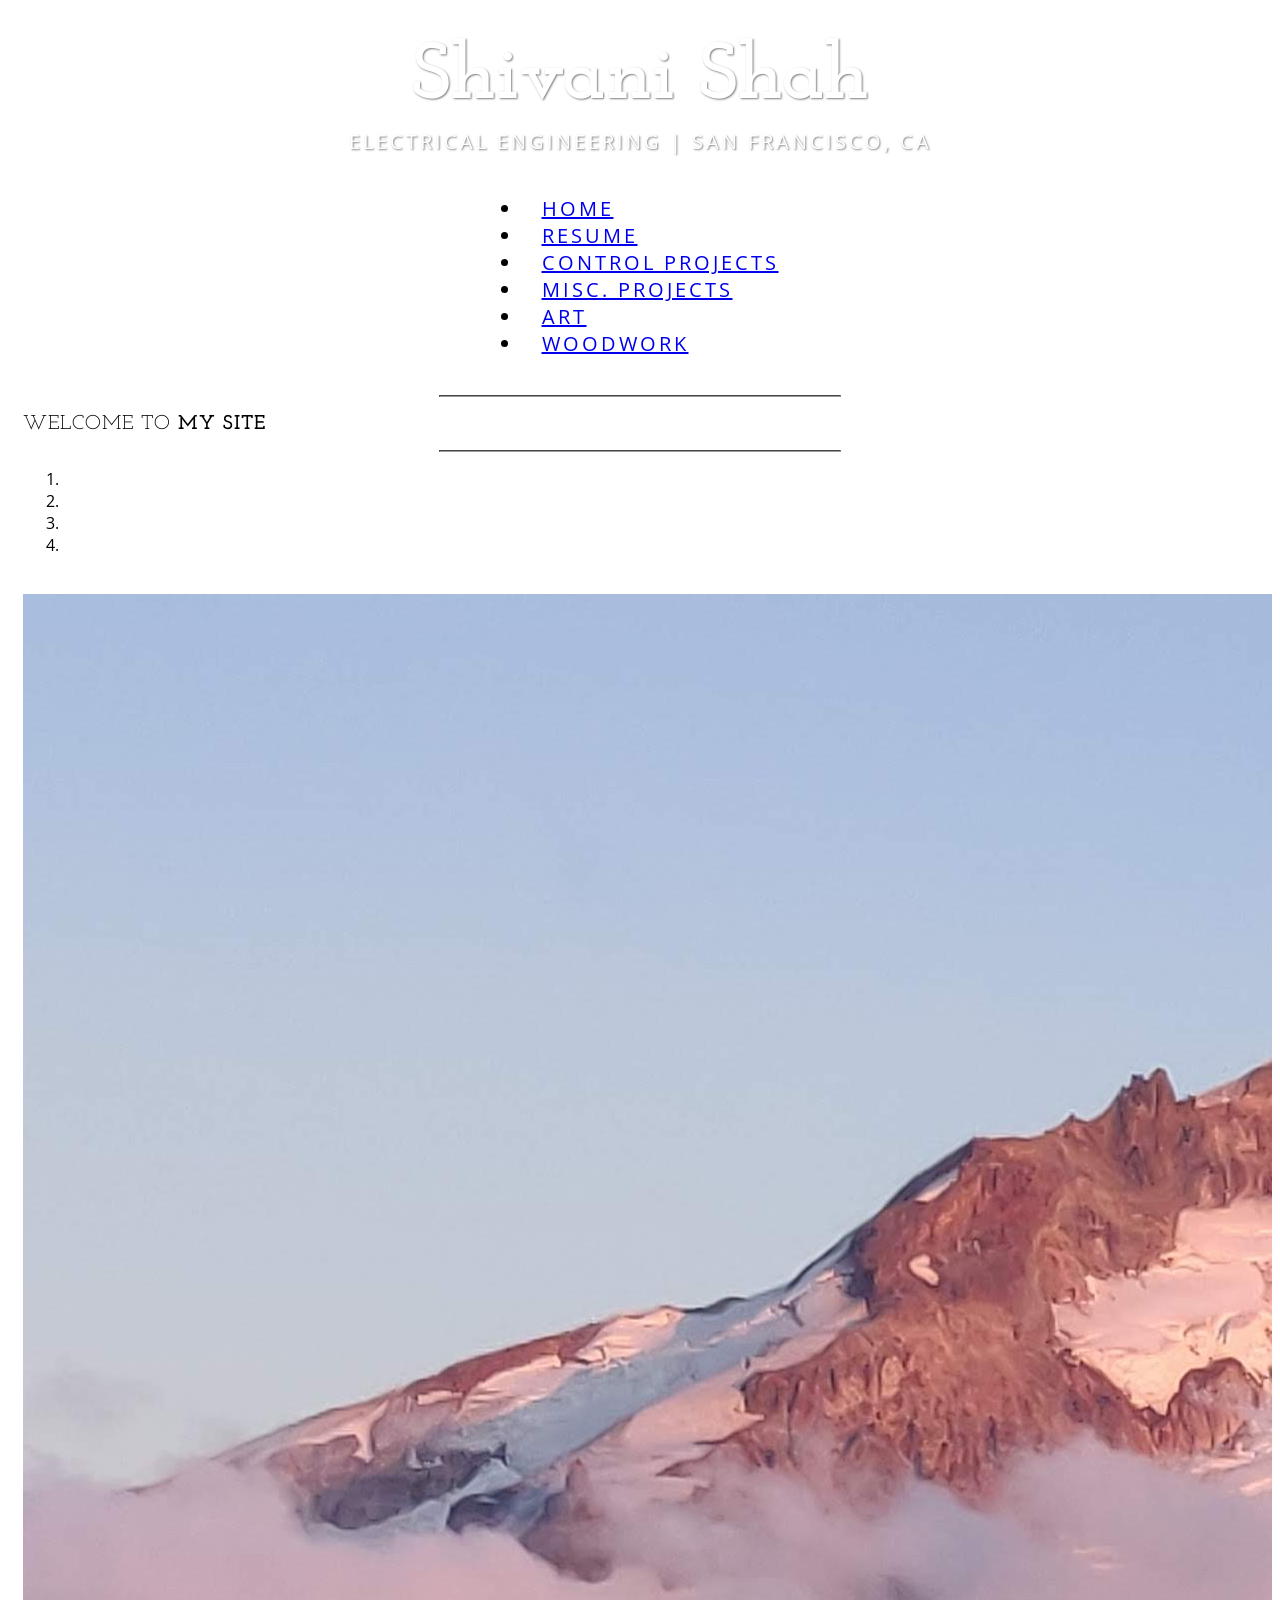
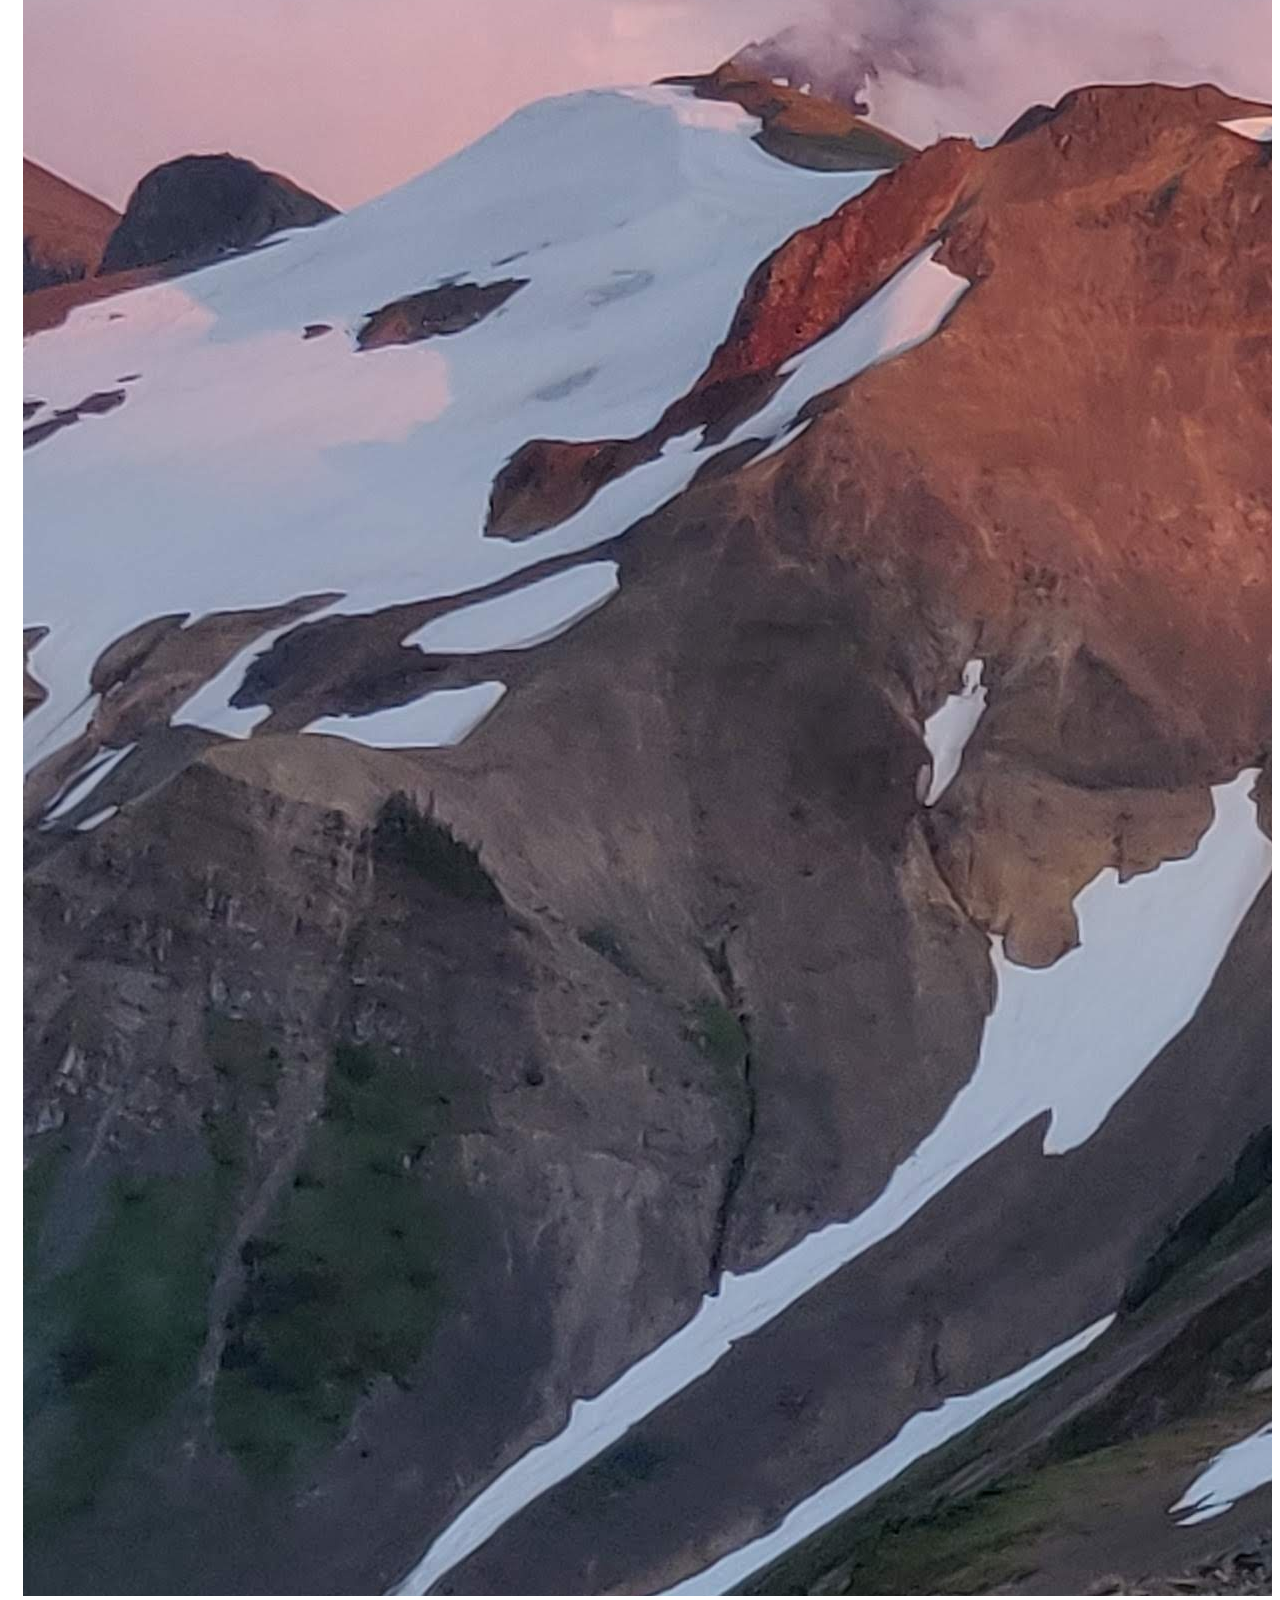
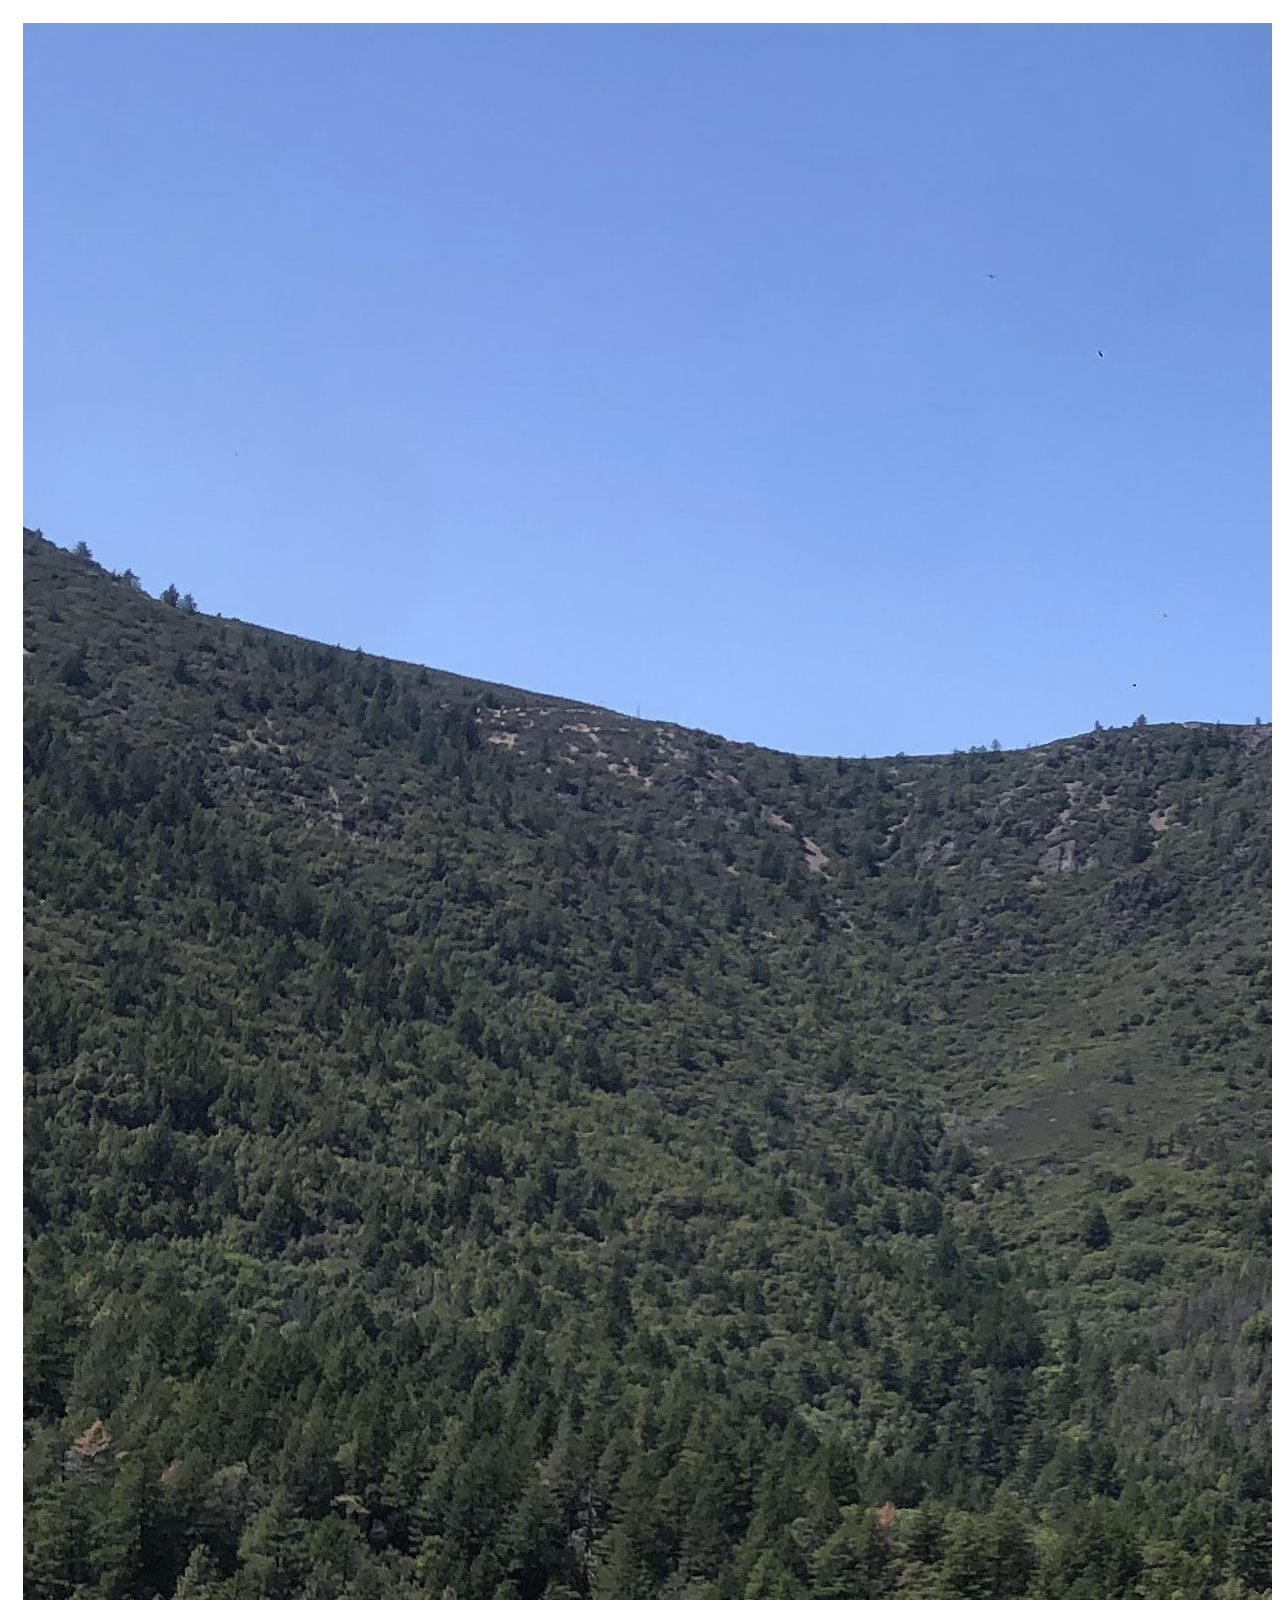
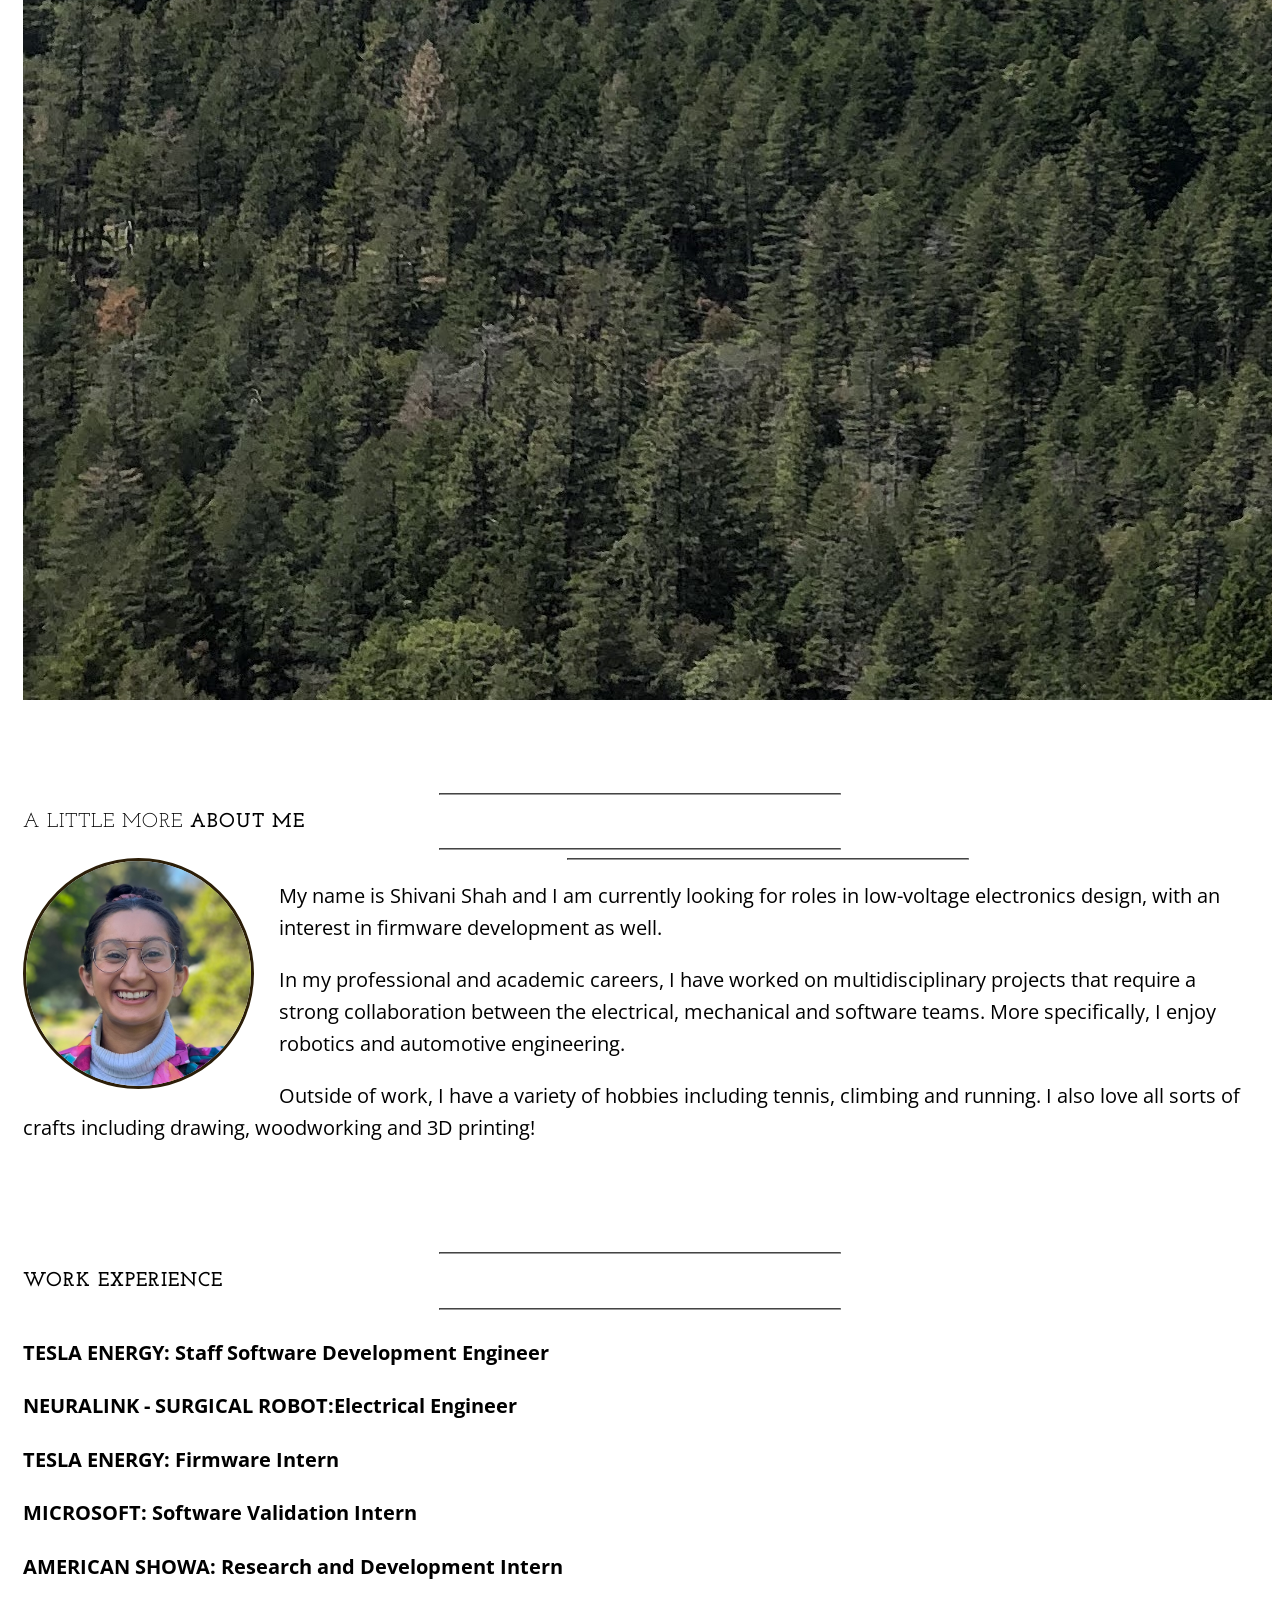
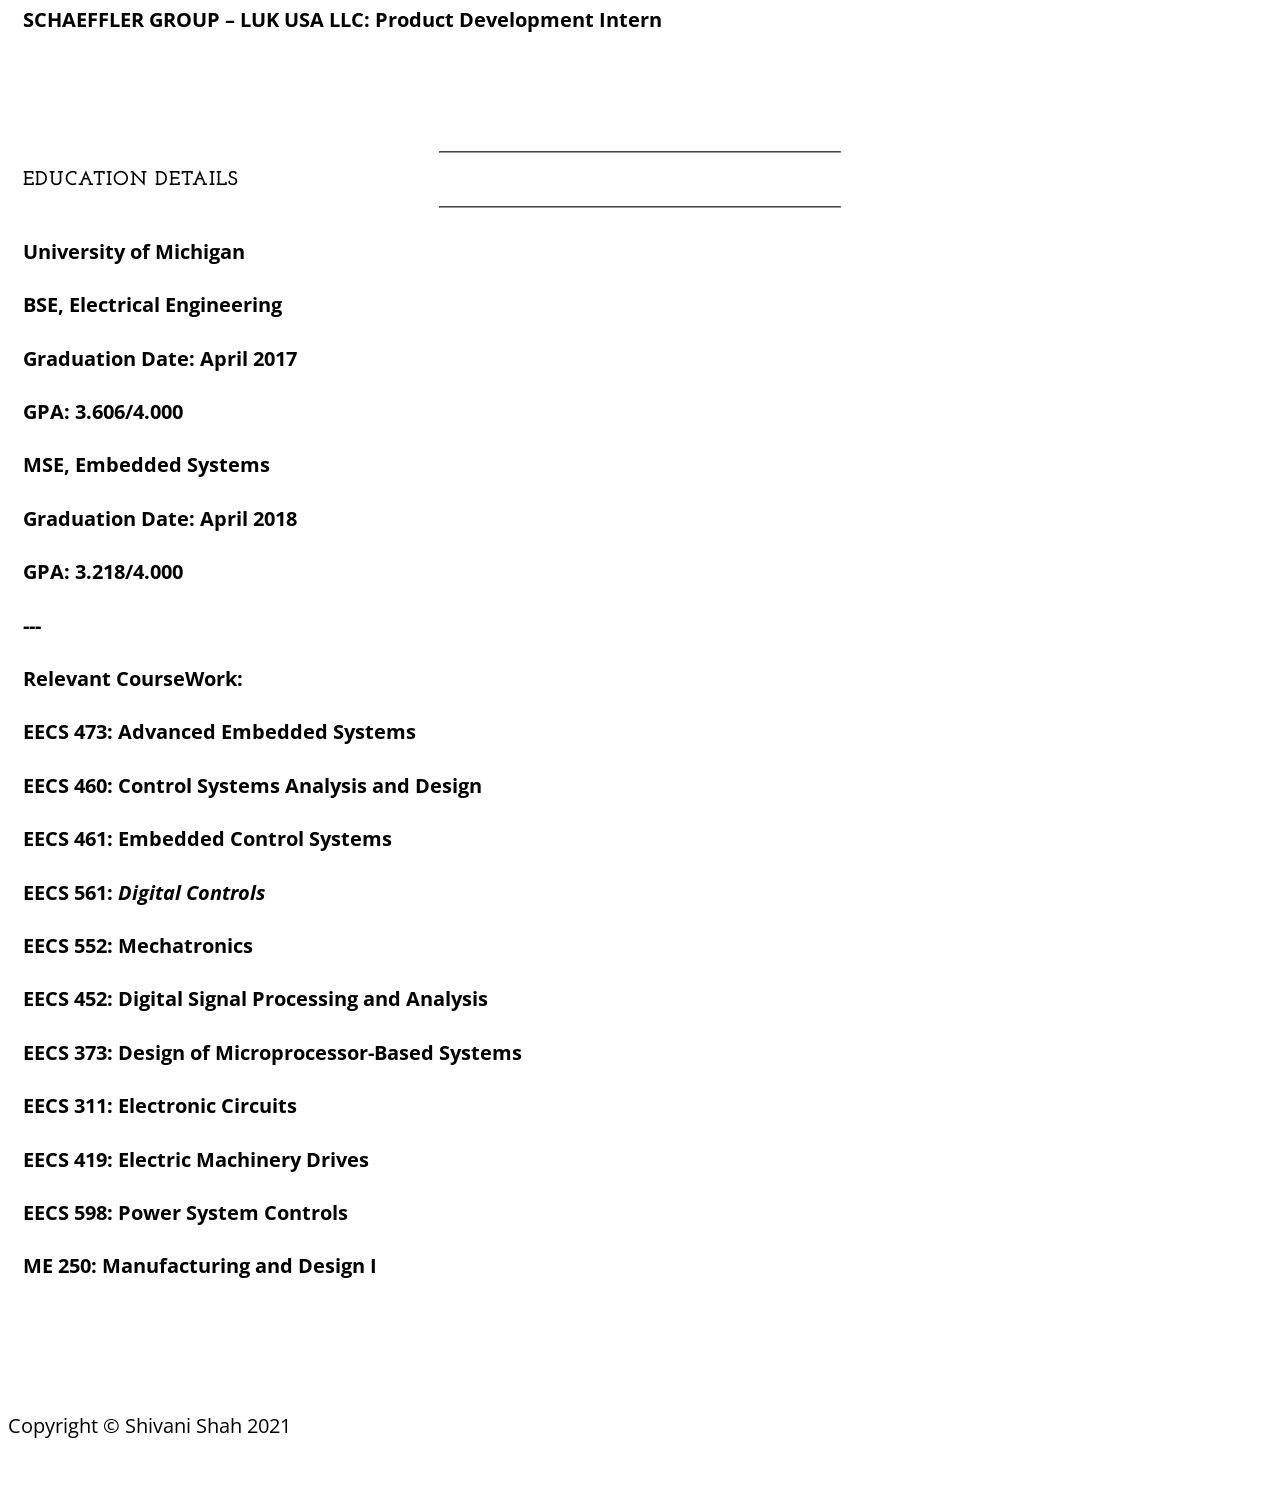
==== commit 2dd38e97: "updated my resume to say sf as my home location" ====
--- a/index.html
+++ b/index.html
@@ -36,7 +36,7 @@
 <body>
 
     <div class="brand">Shivani Shah</div>
-    <div class="address-bar">Electrical Engineering | University of Michigan </div>
+    <div class="address-bar">Electrical Engineering | San Francisco, CA </div>
 
     <!-- Navigation -->
     <nav class="navbar navbar-default" role="navigation">
--- a/css/business-casual.css
+++ b/css/business-casual.css
@@ -116,7 +116,7 @@
     width: 250px;
     height: 250px;
     object-fit: cover;
-    border: 3px solid #999999;
+    border: 3px solid #2c1e08;
     display: block;
 }
 
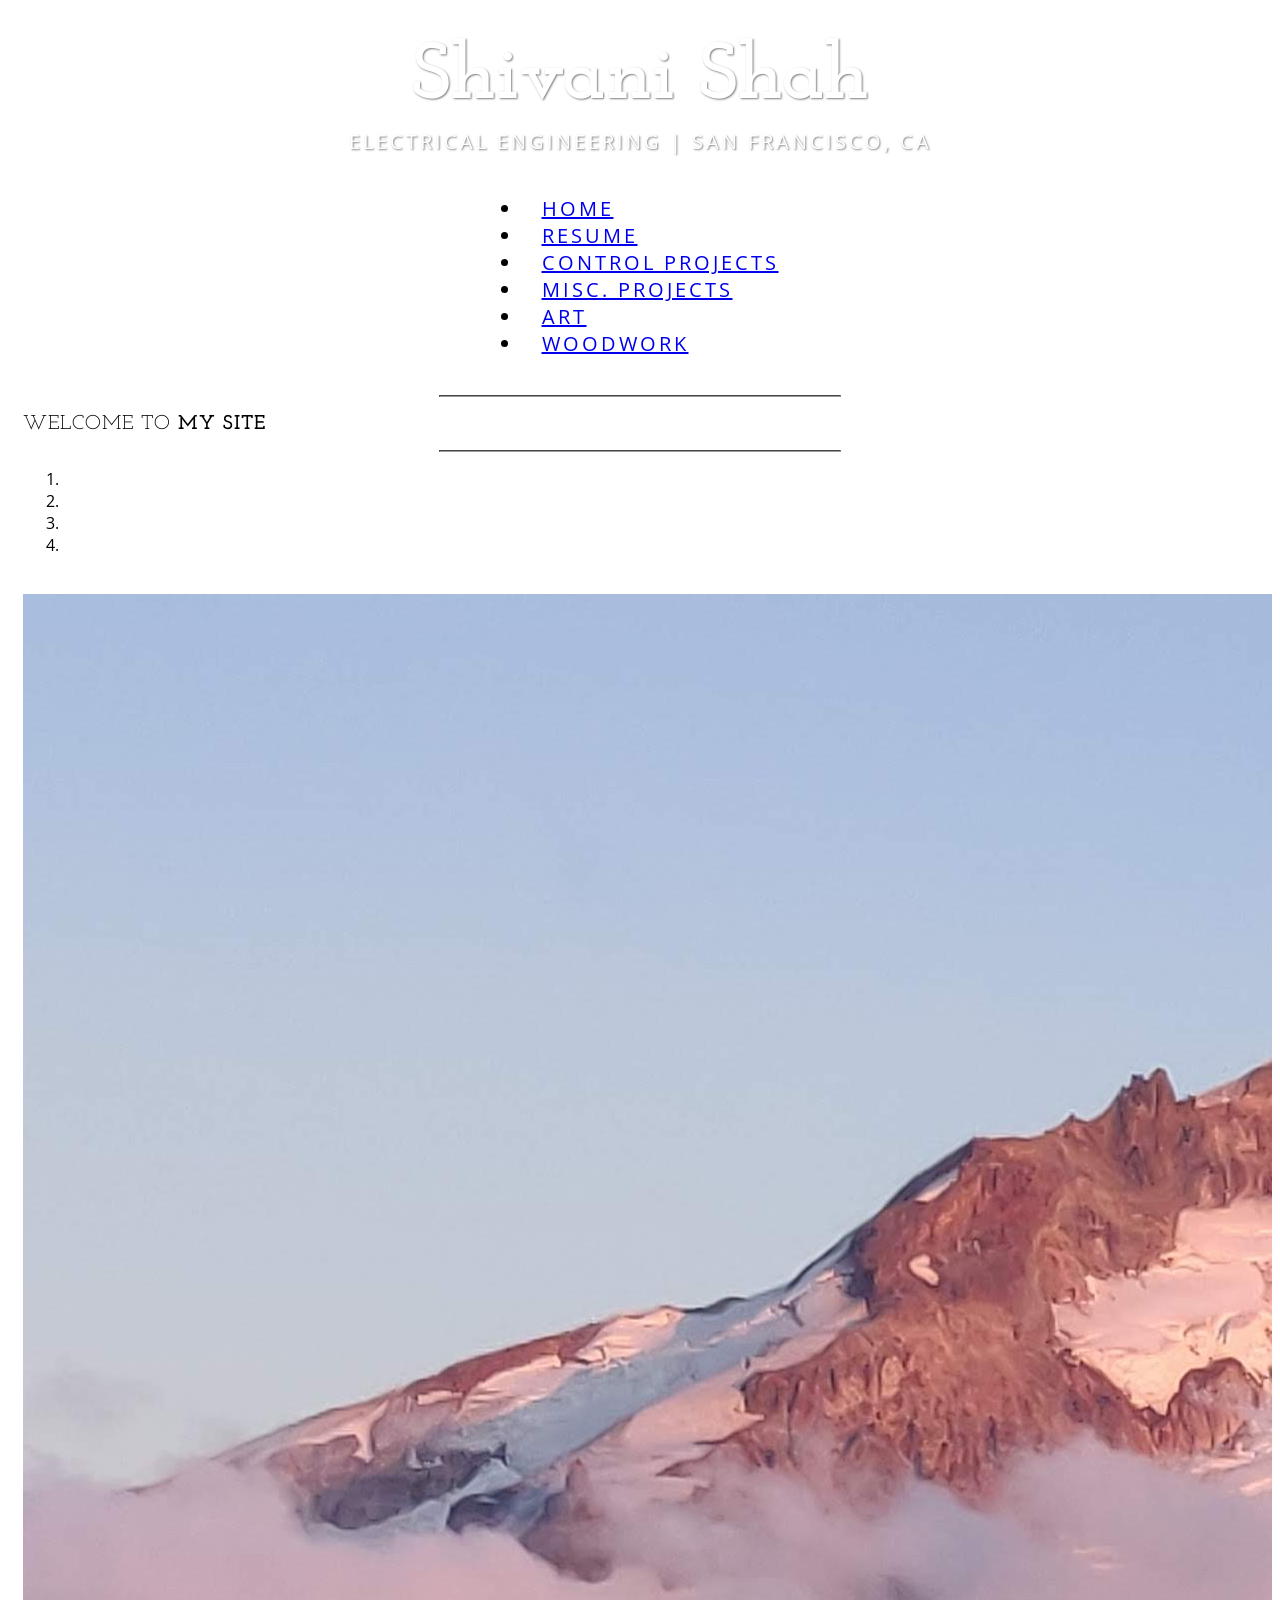
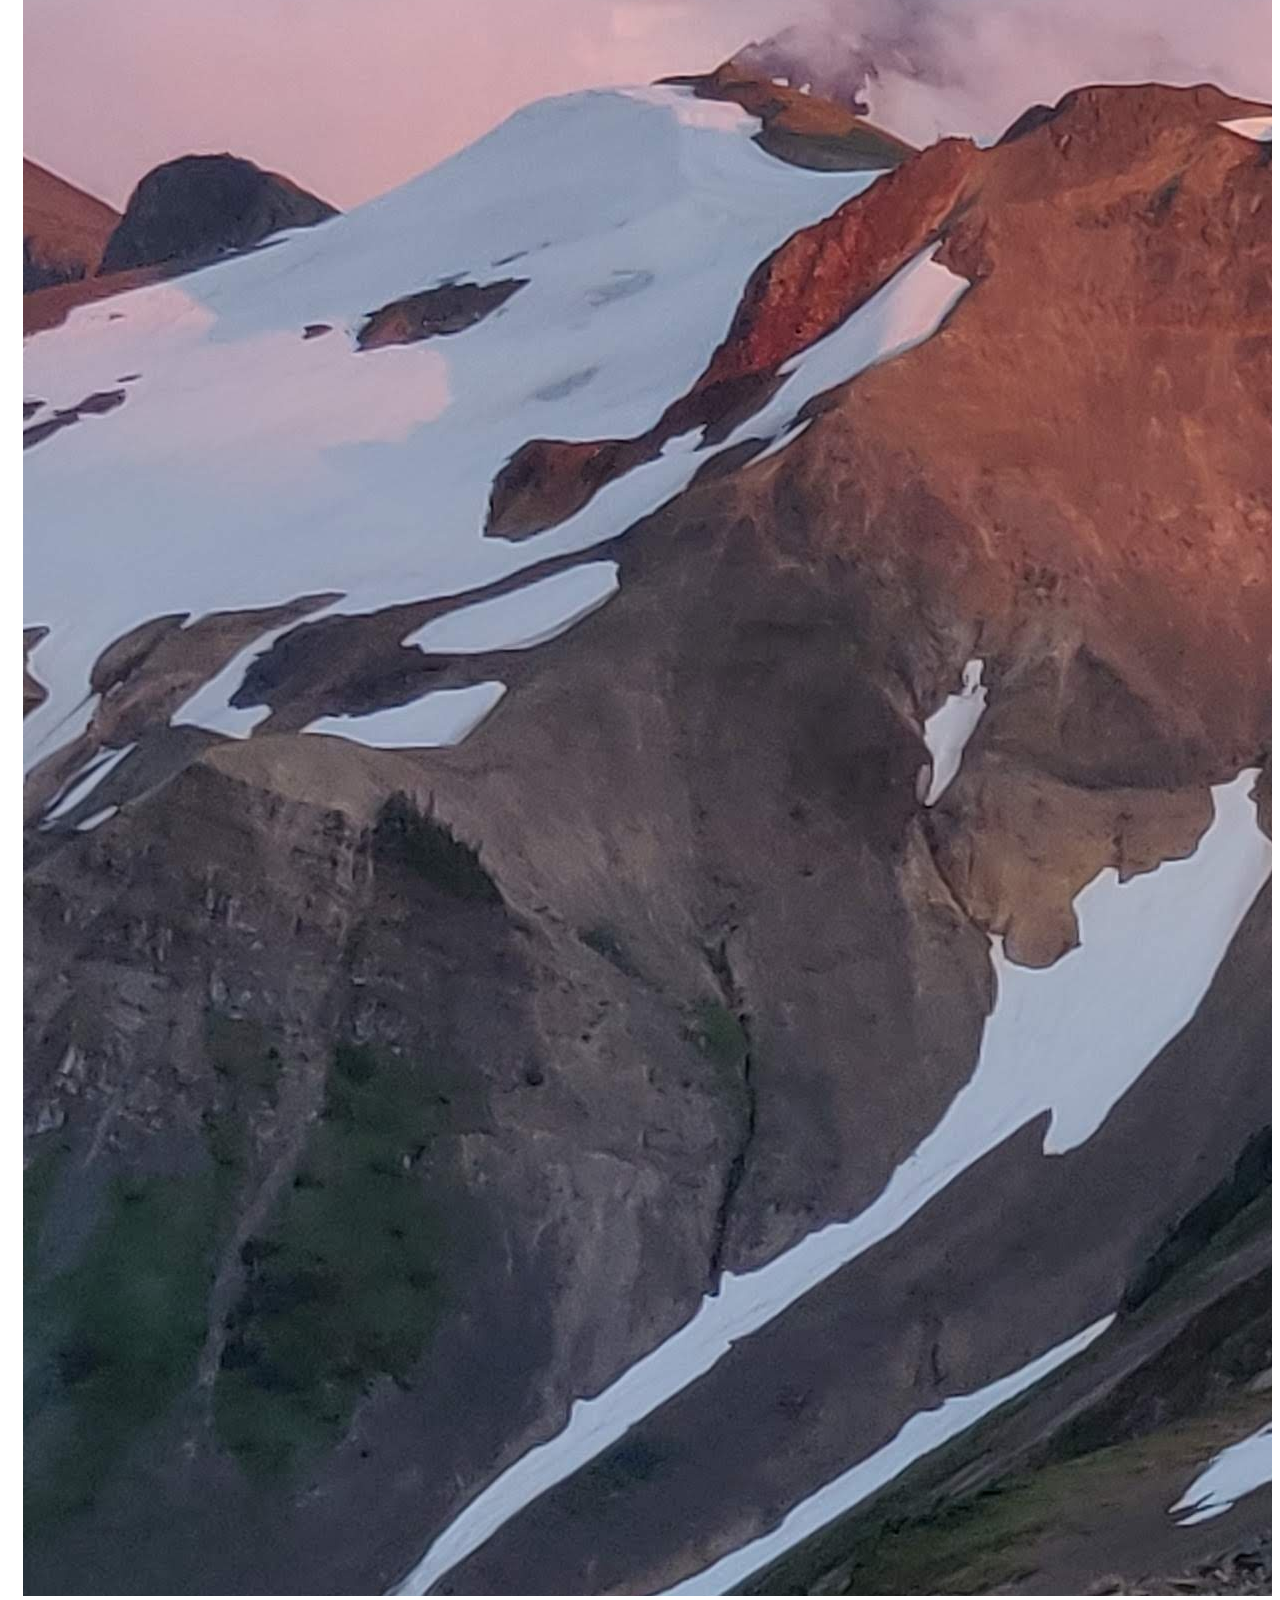
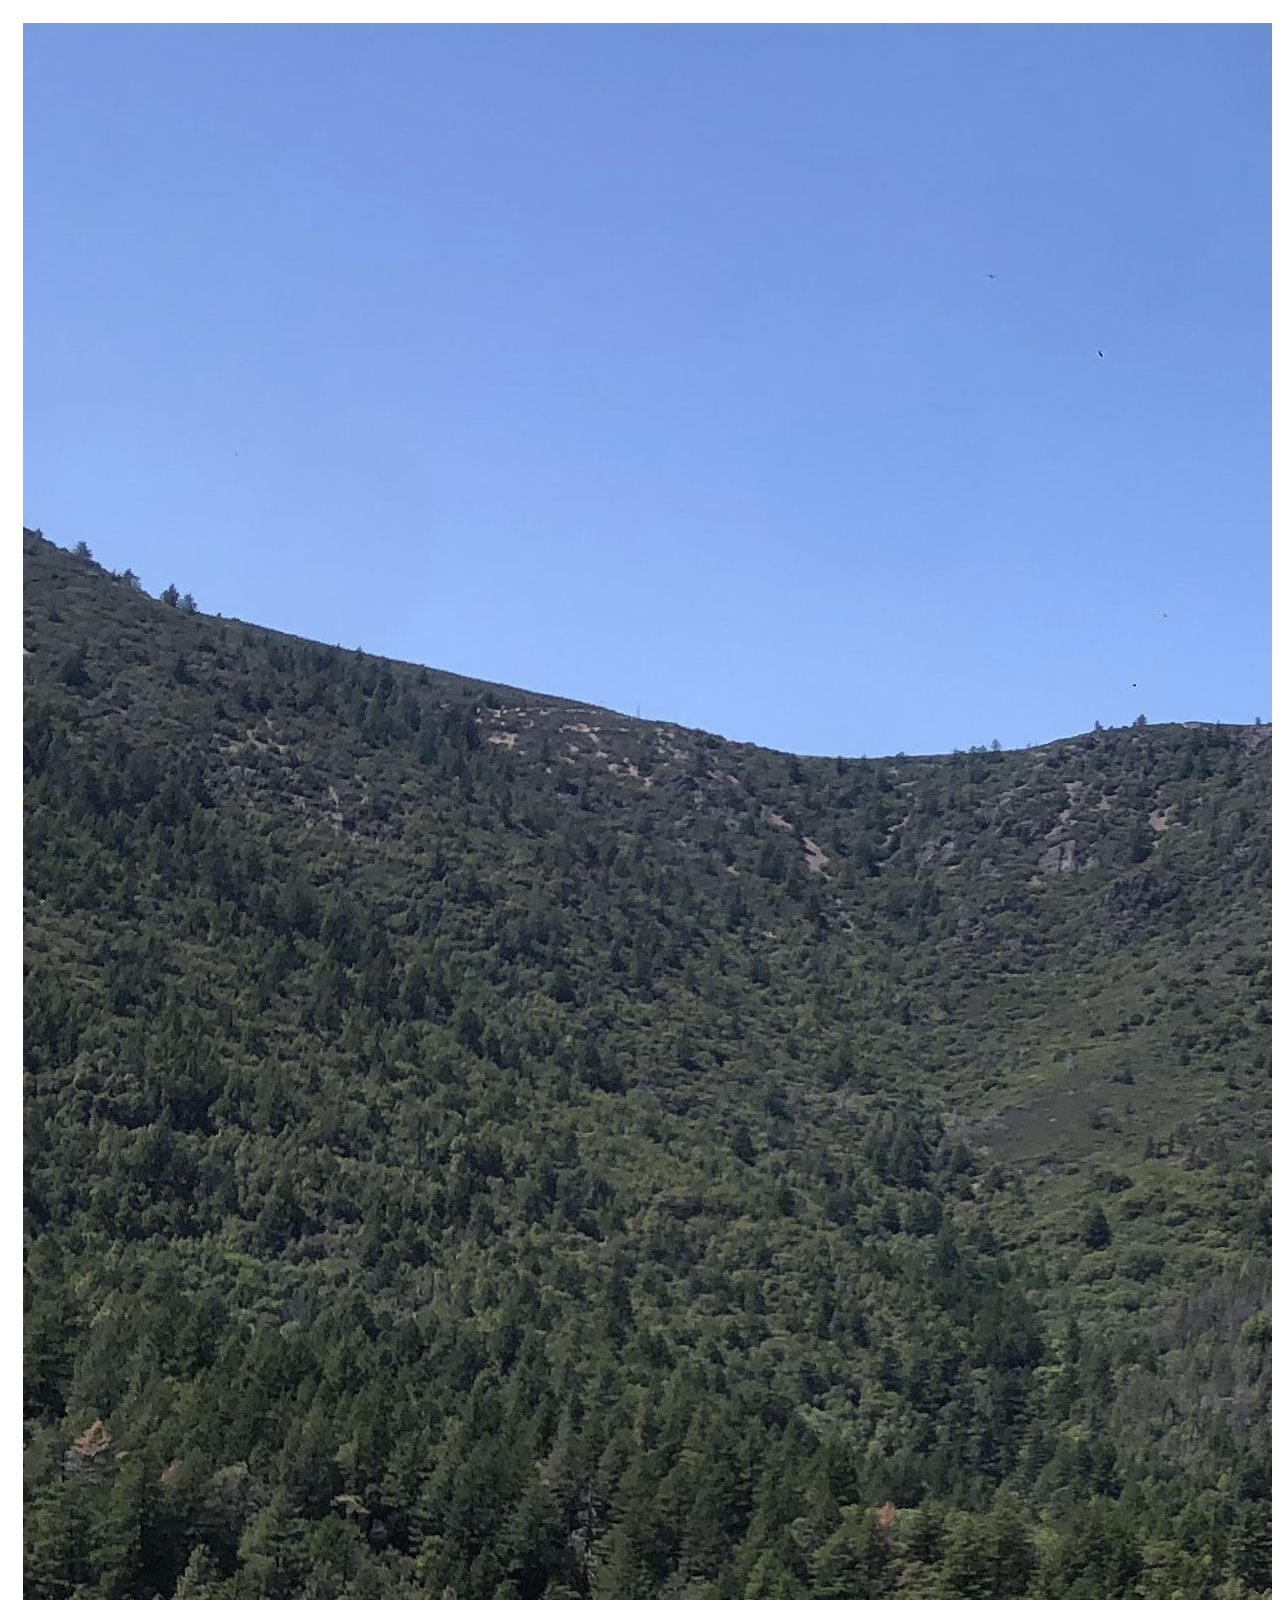
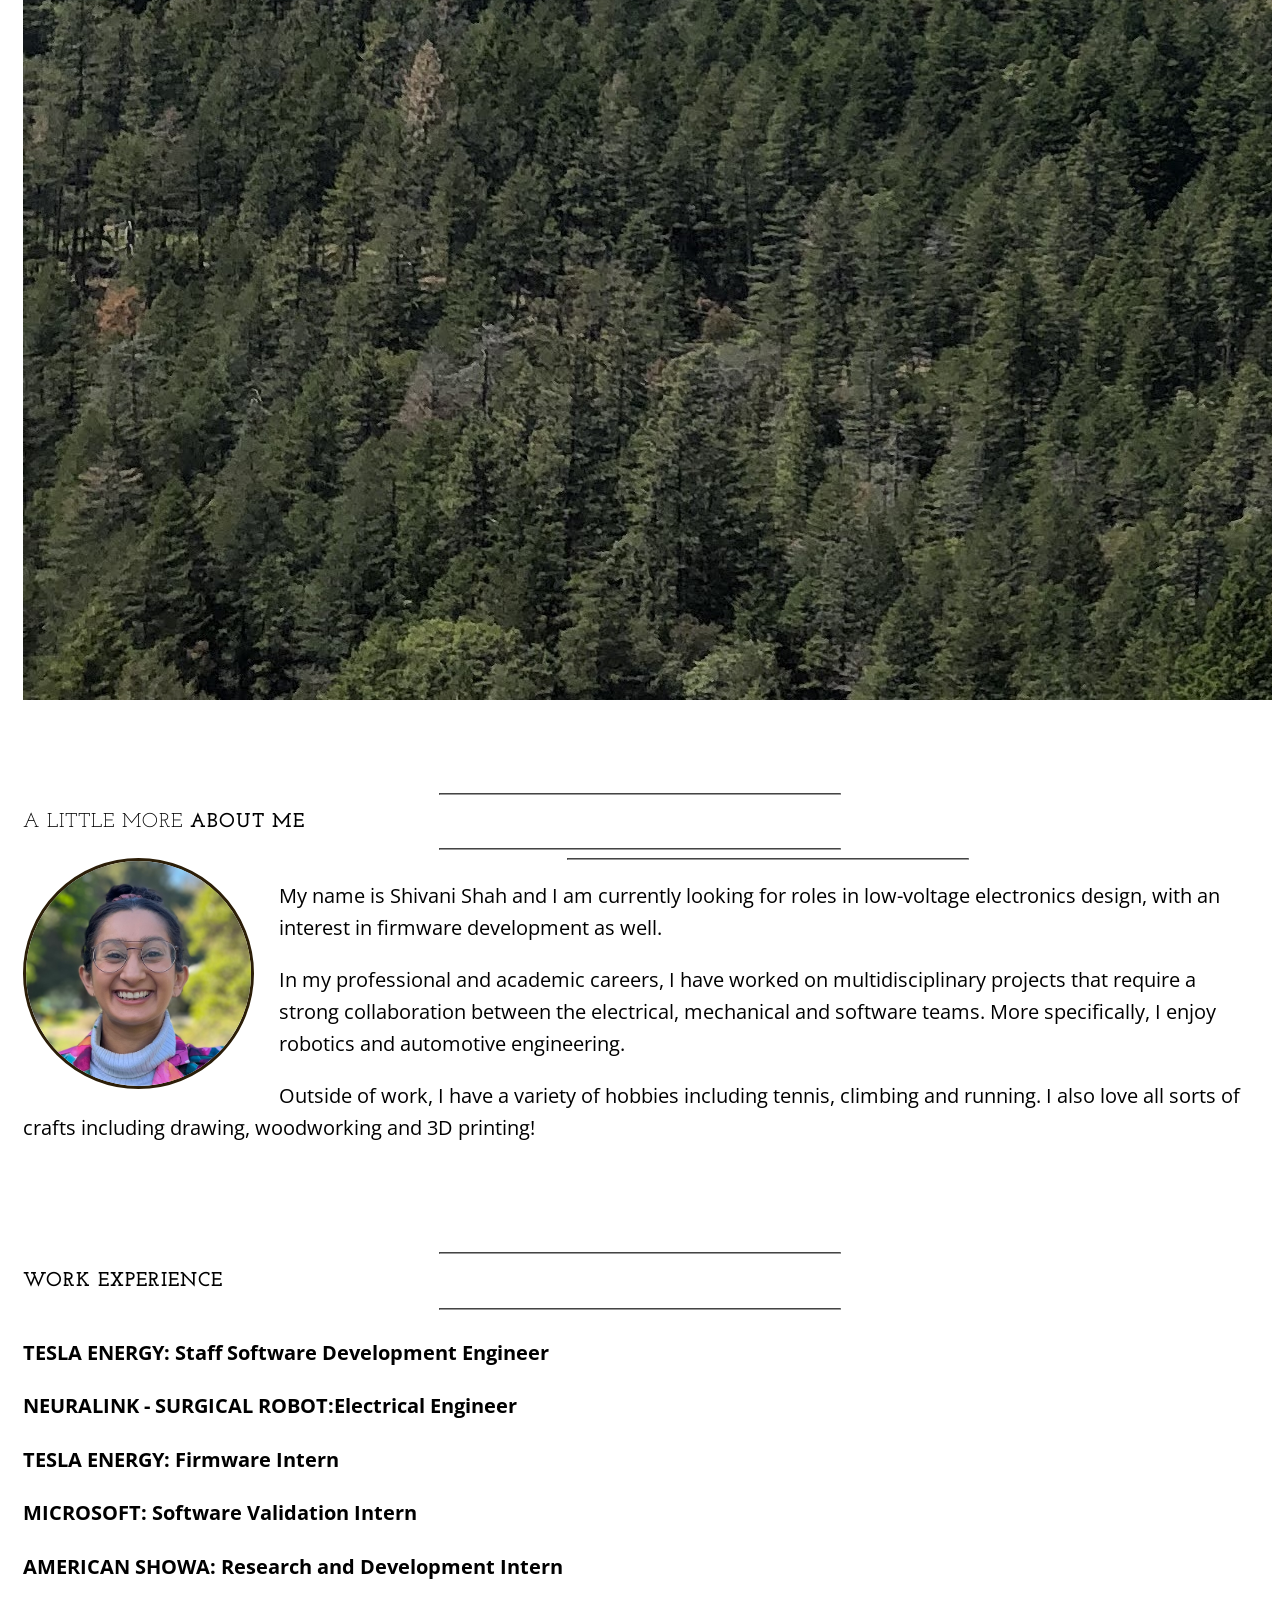
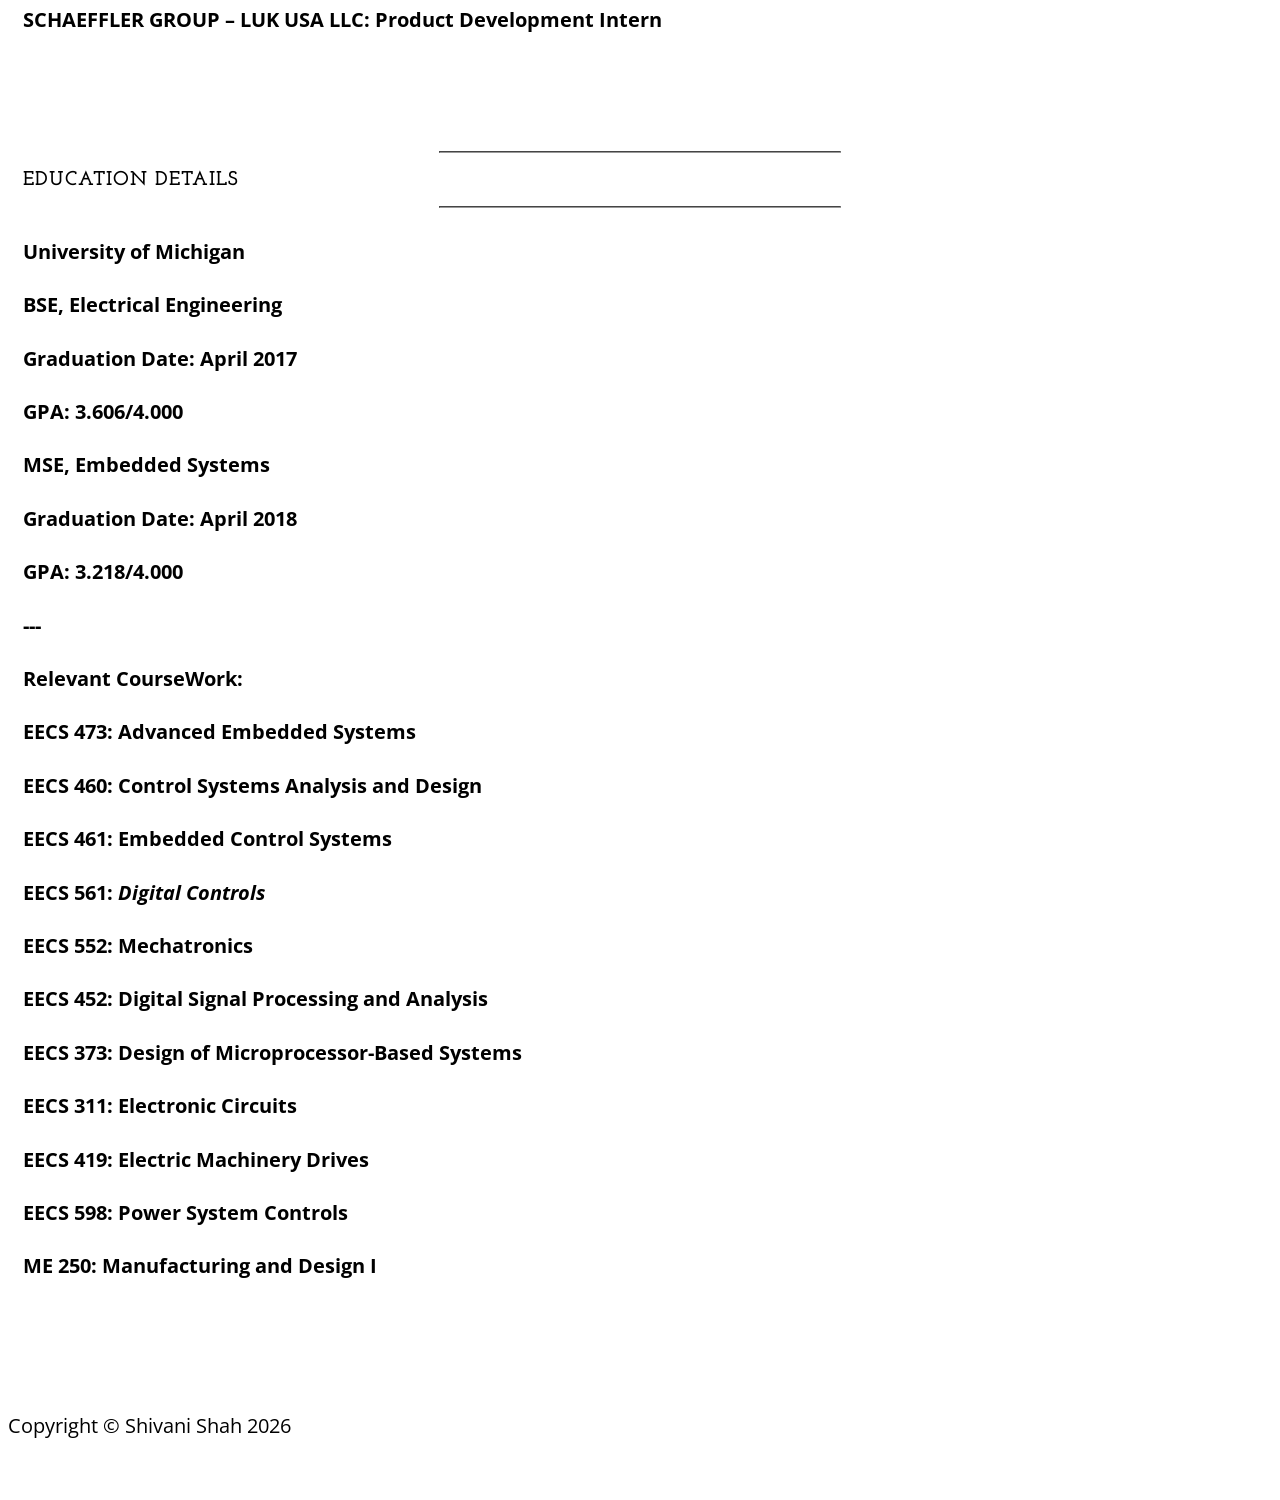
==== commit fbb9a045: "updated copyright to 2026" ====
--- a/index.html
+++ b/index.html
@@ -206,7 +206,7 @@
         <div class="container">
             <div class="row">
                 <div class="col-xs-12 col-lg-12 text-center">
-                    <p>Copyright &copy; Shivani Shah 2021</p>
+                    <p>Copyright &copy; Shivani Shah 2026</p>
                 </div>
             </div>
         </div>
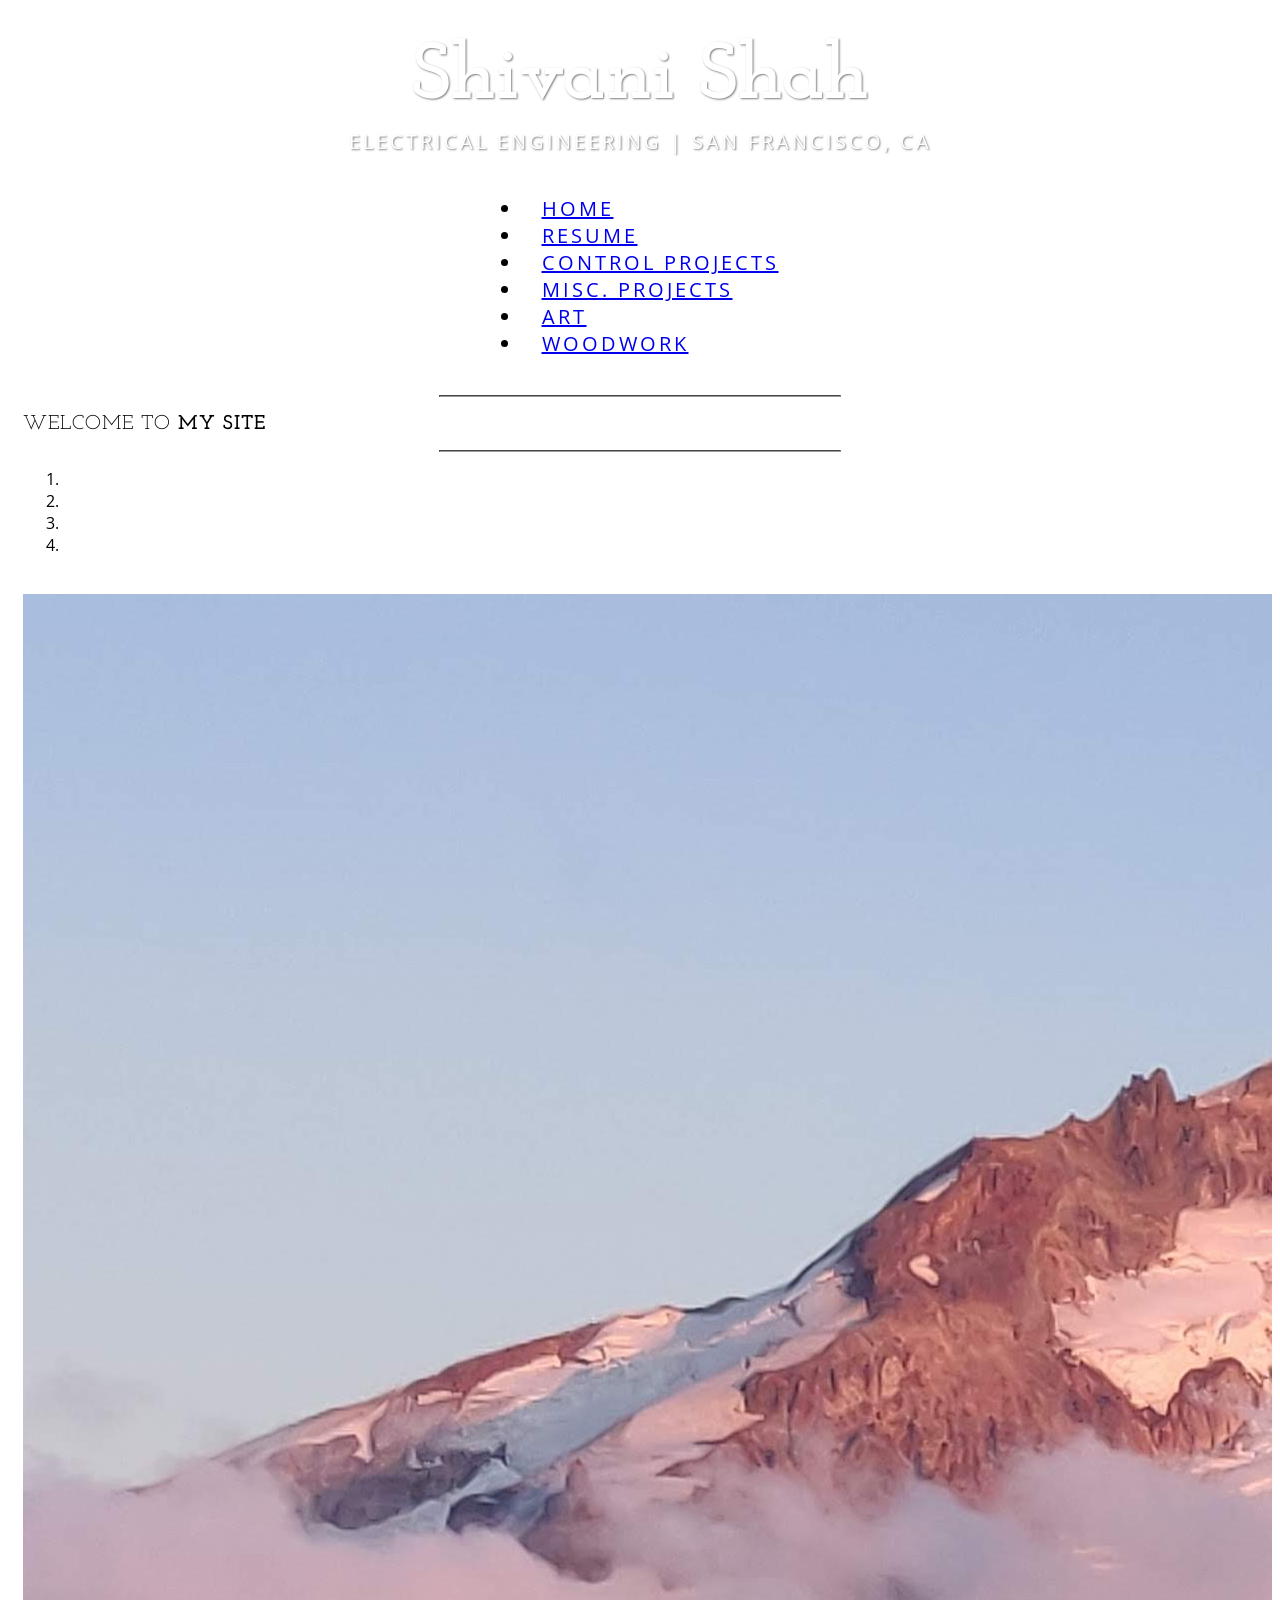
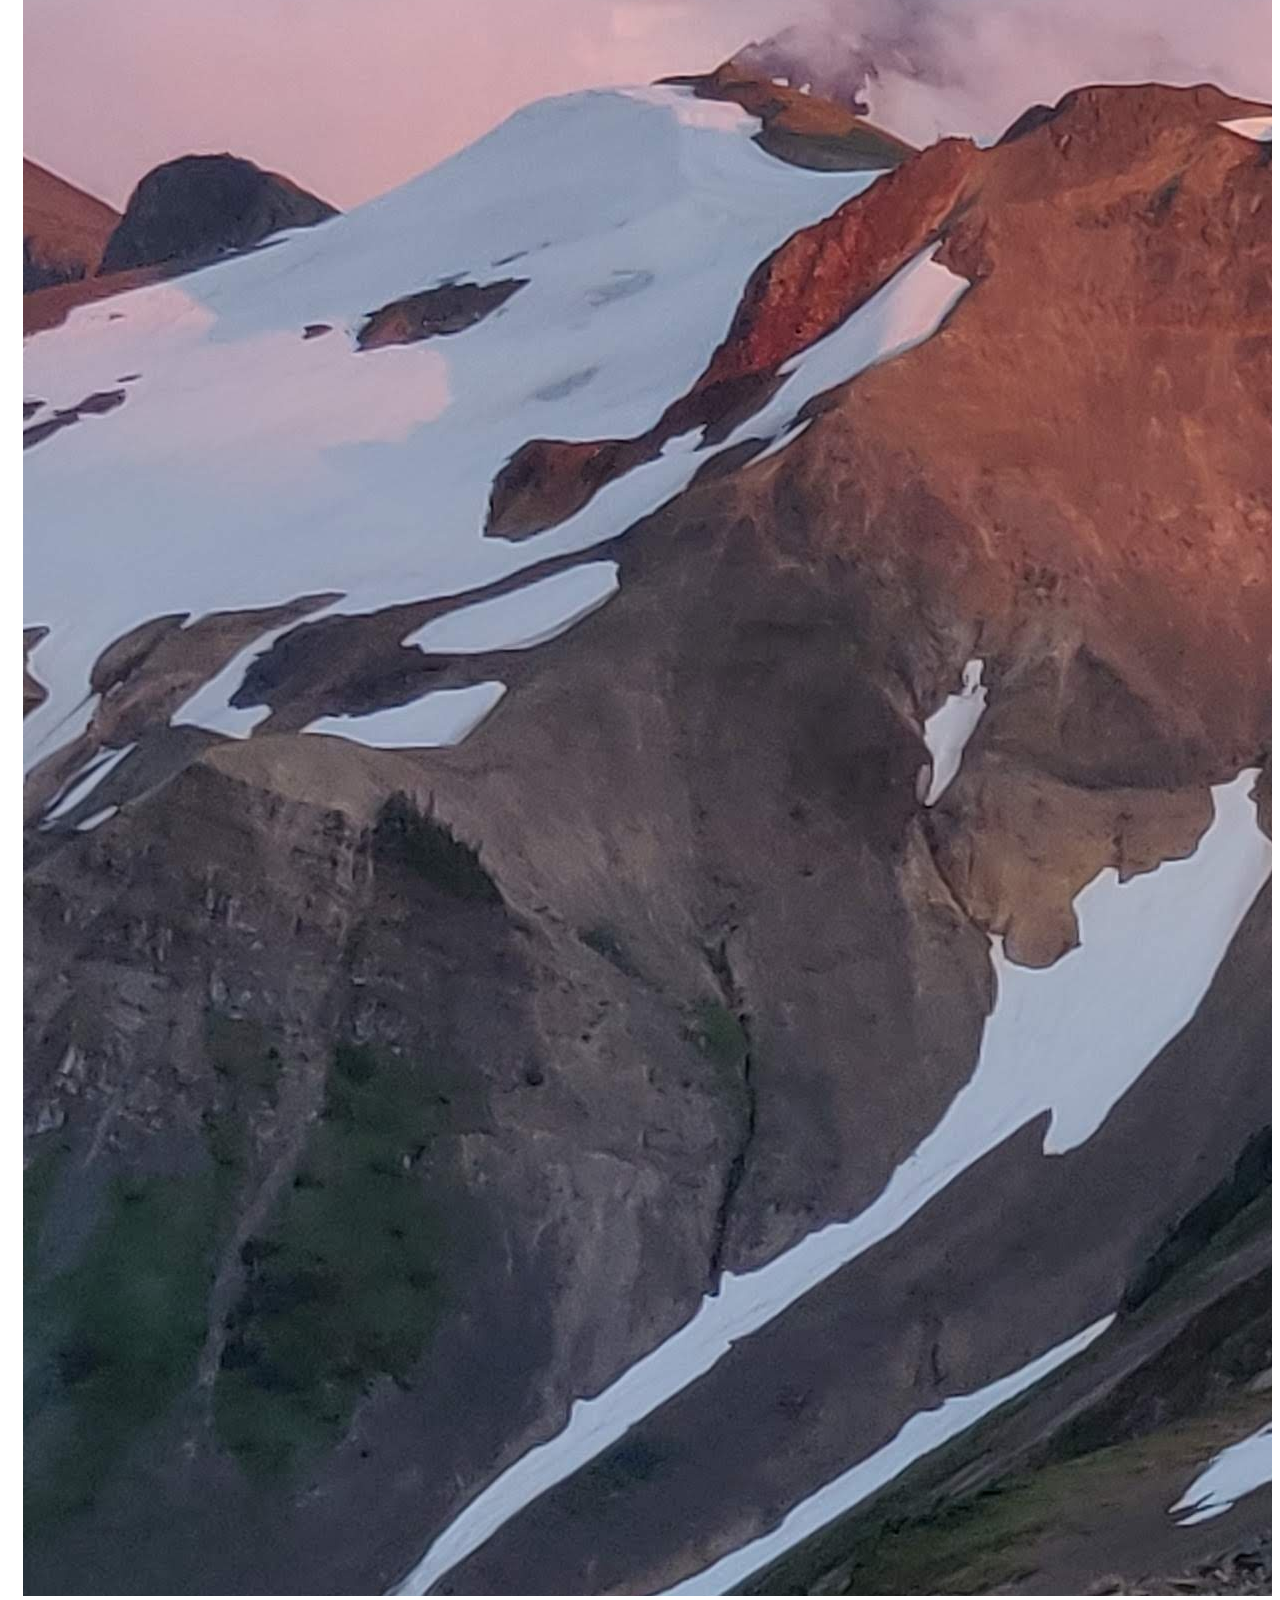
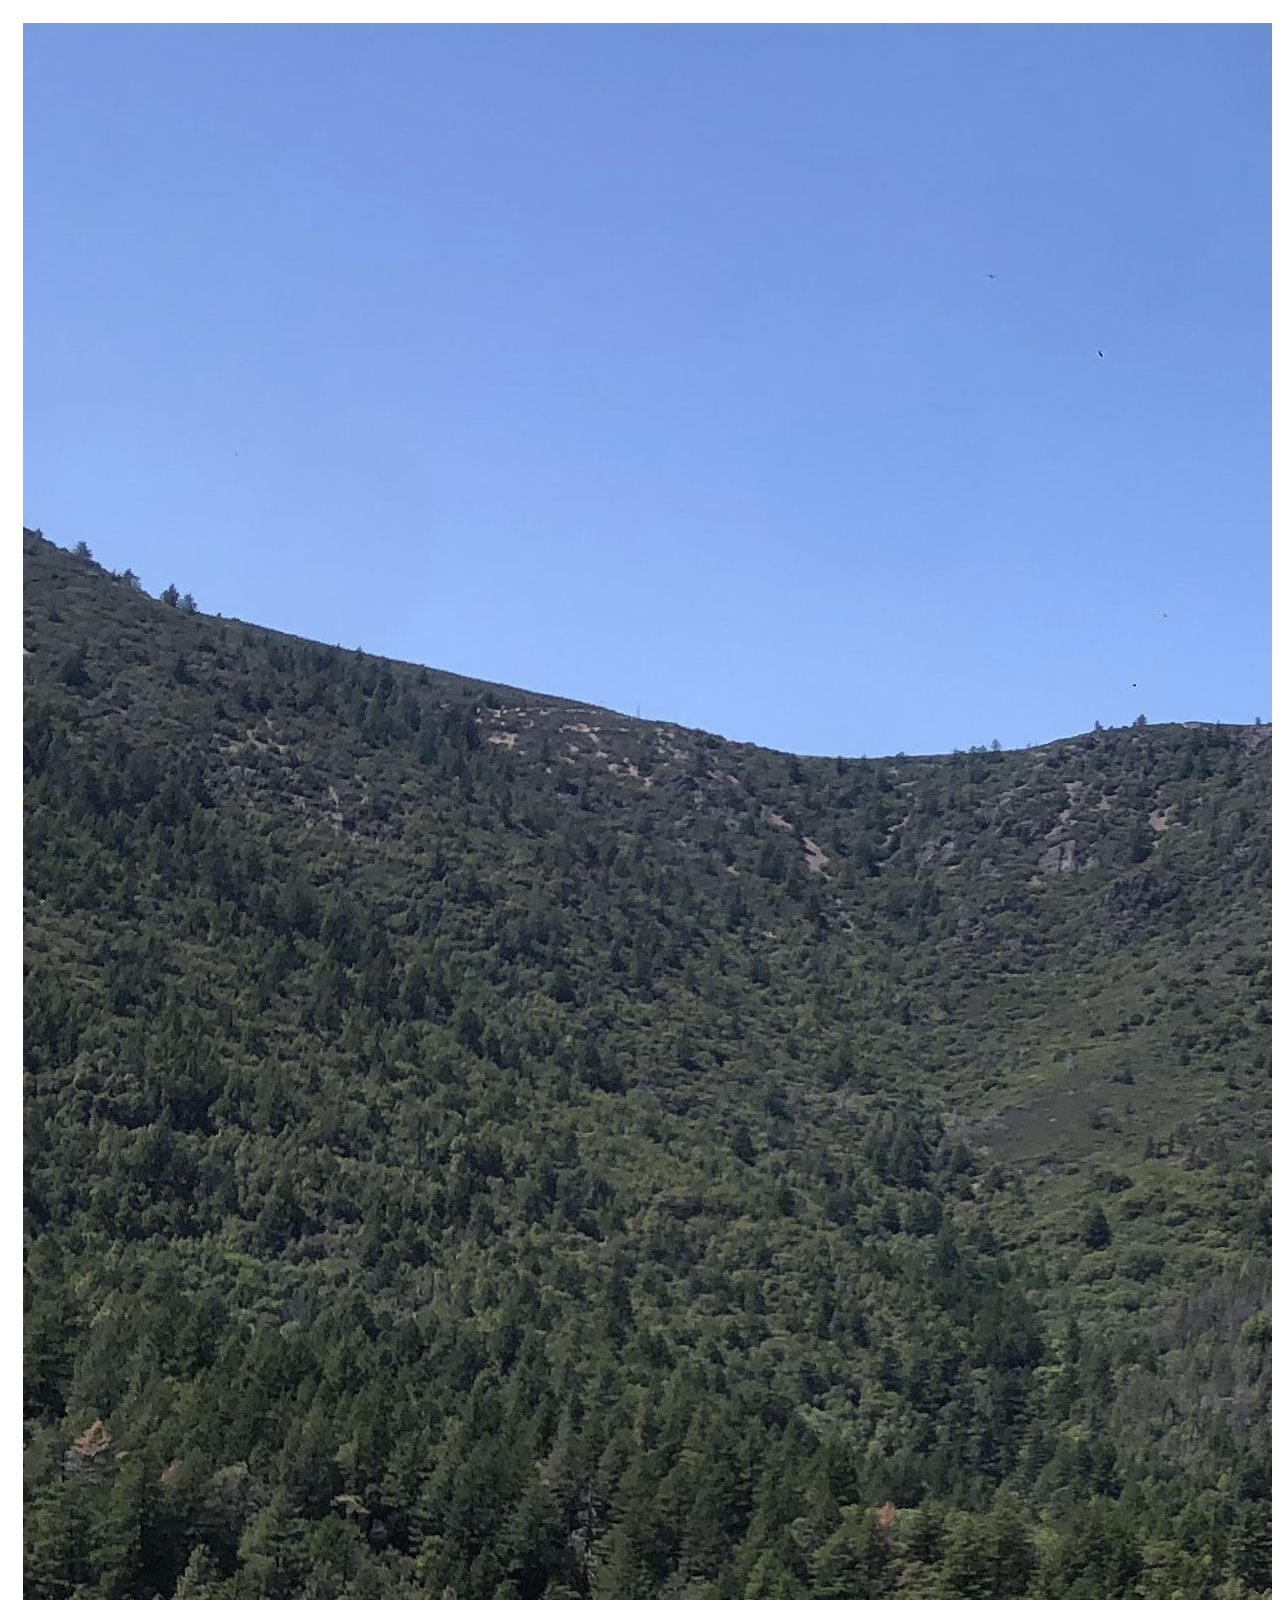
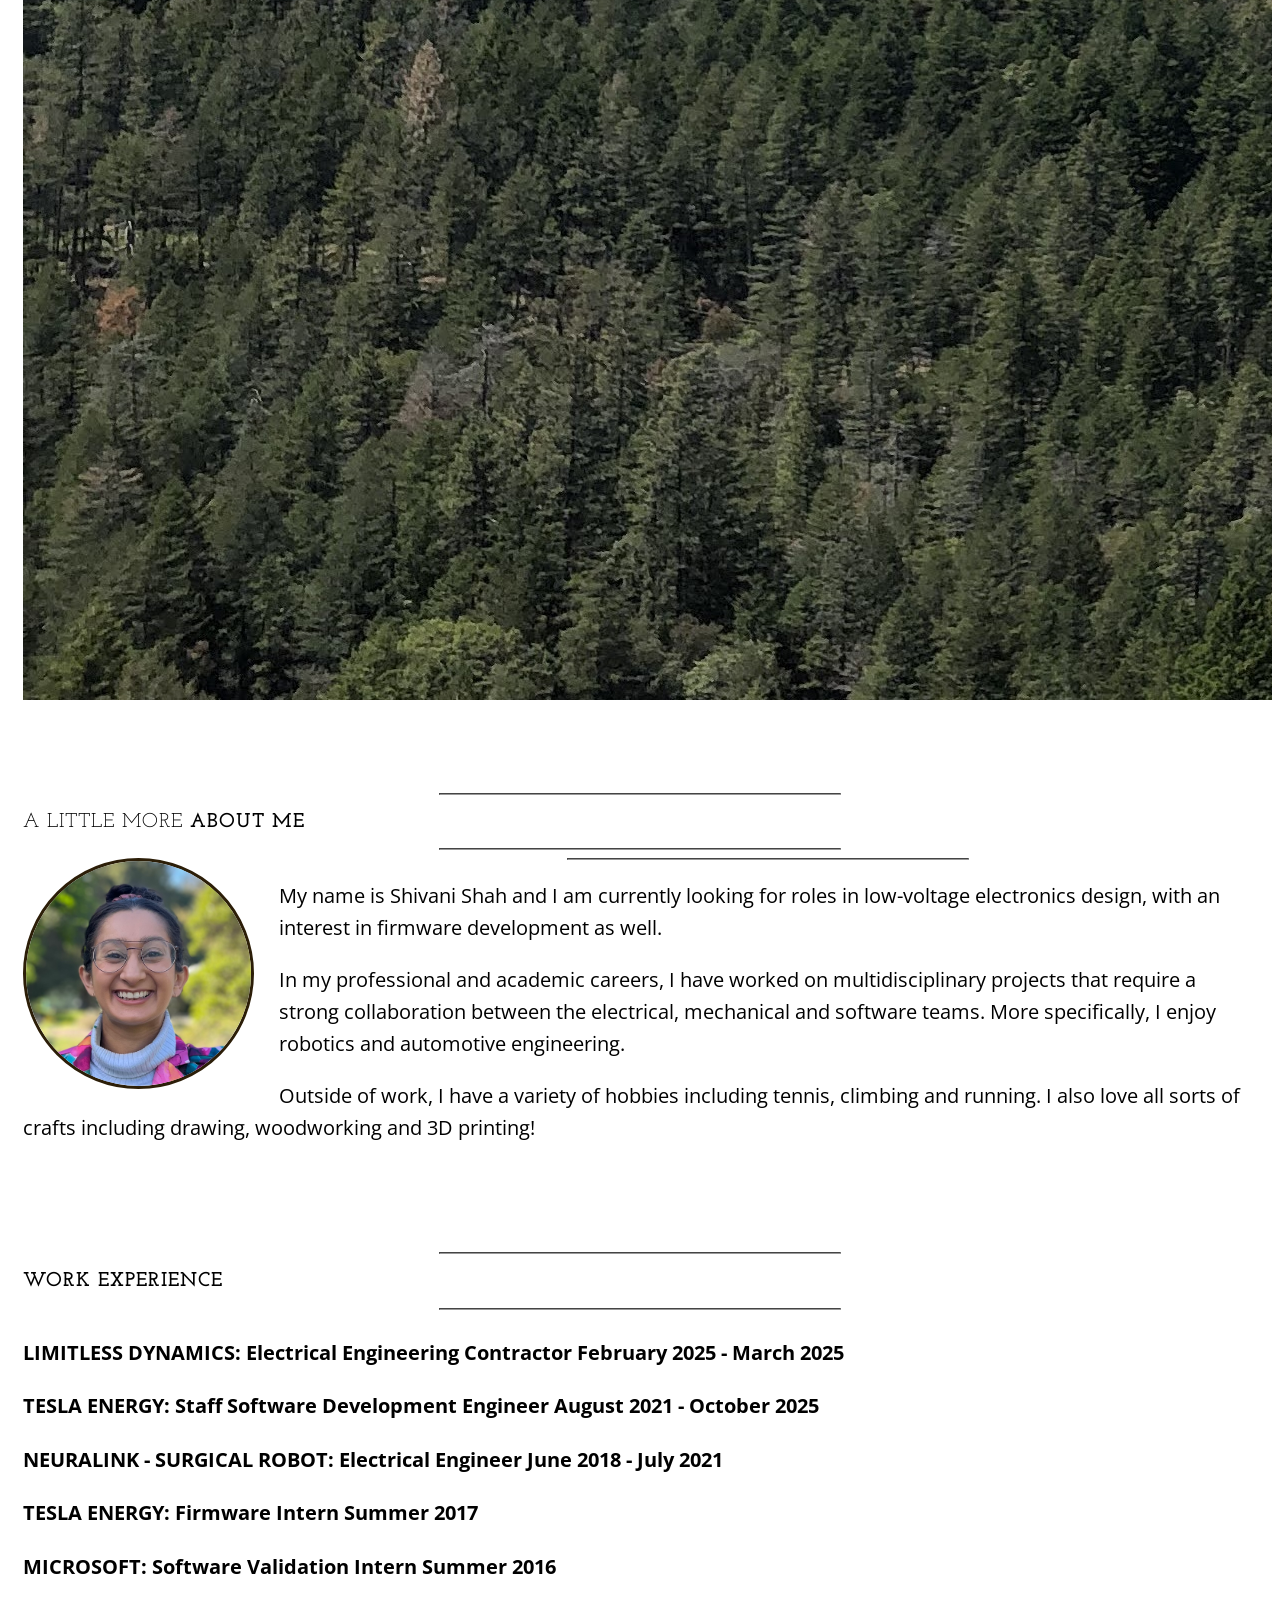
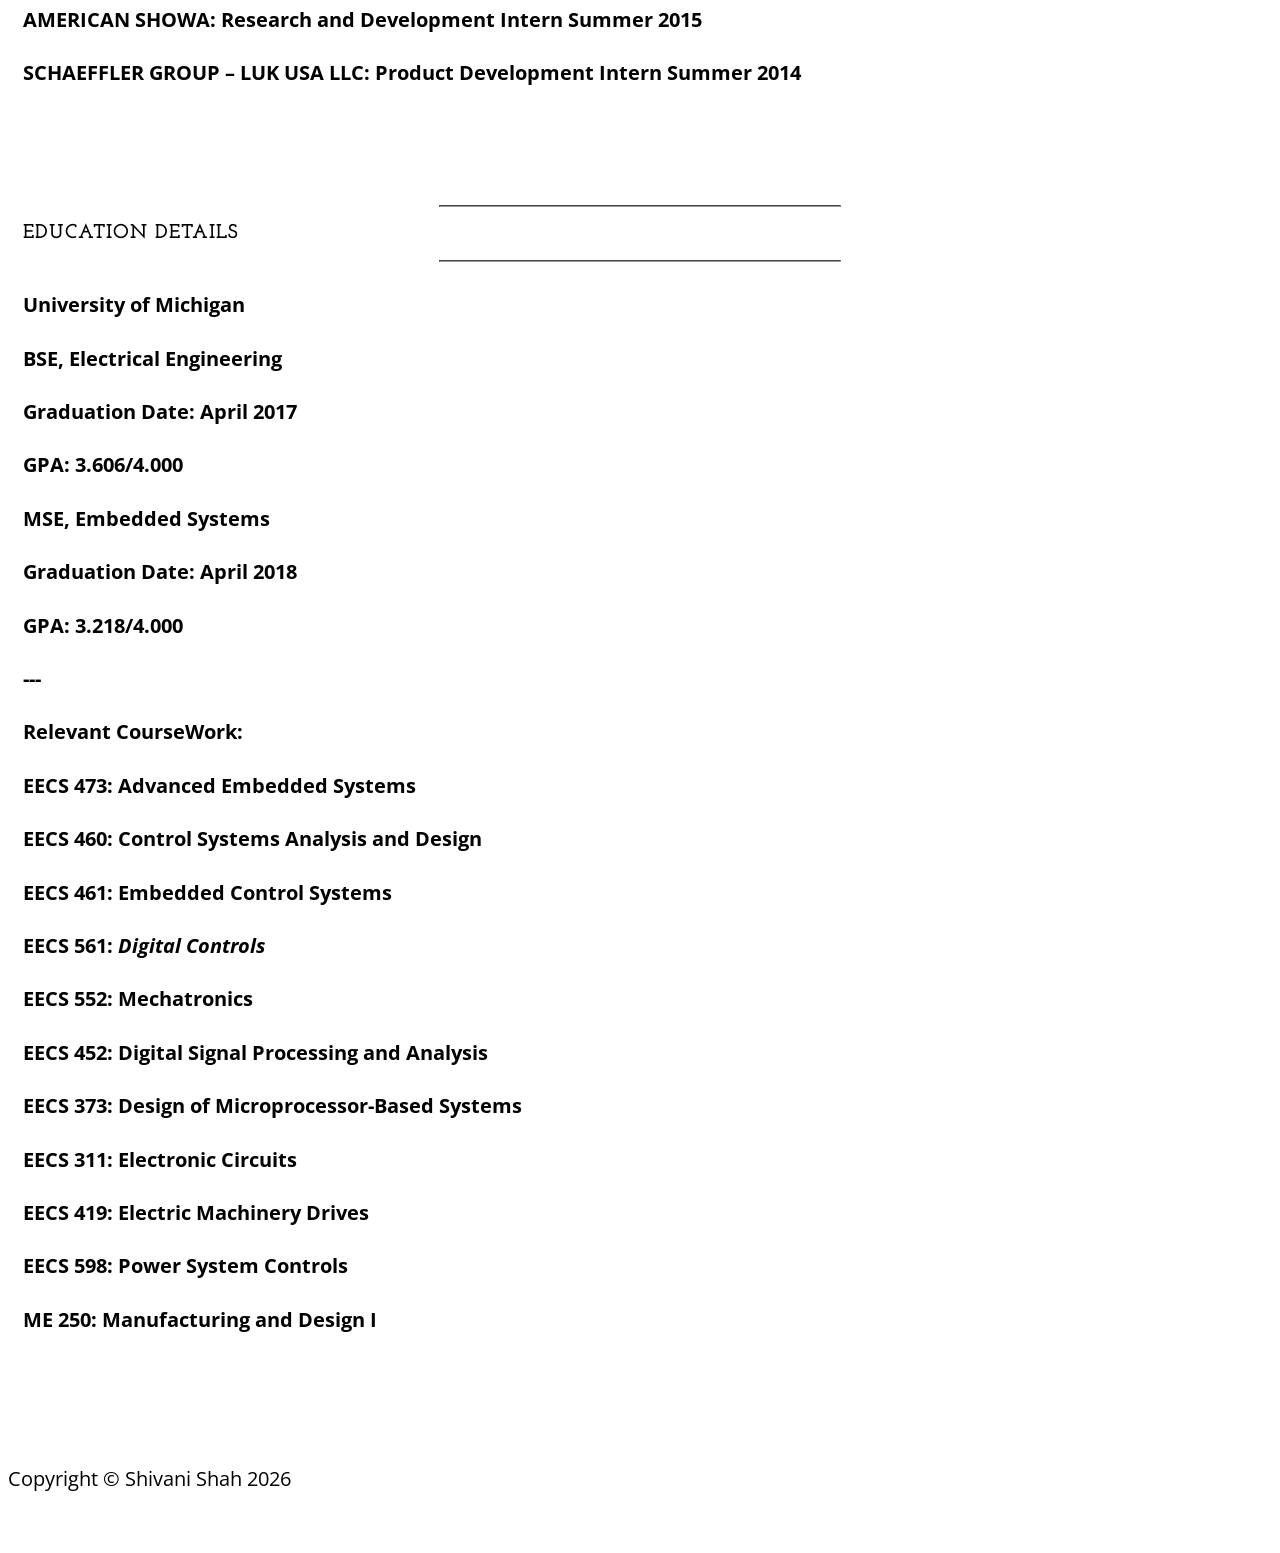
==== commit b03f9ff8: "add dates to work experience" ====
--- a/index.html
+++ b/index.html
@@ -157,12 +157,13 @@
                         <strong>Work Experience</strong>
                     </h2>
                     <hr>
-                    <h5><strong>TESLA ENERGY:</strong> Staff Software Development Engineer</h5>
-					<h5><strong>NEURALINK - SURGICAL ROBOT:</strong>Electrical Engineer</h5>
-					<h5><strong>TESLA ENERGY:</strong> Firmware Intern</h5>
-                    <h5><strong>MICROSOFT:</strong> Software Validation Intern</h5>
-					<h5><strong>AMERICAN SHOWA:</strong> Research and Development Intern</h5>
-                    <h5><strong>SCHAEFFLER GROUP – LUK USA LLC:</strong> Product Development Intern</h5>
+                    <h5><strong>LIMITLESS DYNAMICS:</strong> Electrical Engineering Contractor <span class="pull-right">February 2025 - March 2025</span></h5>
+                    <h5><strong>TESLA ENERGY:</strong> Staff Software Development Engineer <span class="pull-right">August 2021 - October 2025</span></h5>
+					<h5><strong>NEURALINK - SURGICAL ROBOT:</strong> Electrical Engineer <span class="pull-right">June 2018 - July 2021</span></h5>
+					<h5><strong>TESLA ENERGY:</strong> Firmware Intern <span class="pull-right">Summer 2017</span></h5>
+                    <h5><strong>MICROSOFT:</strong> Software Validation Intern <span class="pull-right">Summer 2016</span></h5>
+					<h5><strong>AMERICAN SHOWA:</strong> Research and Development Intern <span class="pull-right">Summer 2015</span></h5>
+                    <h5><strong>SCHAEFFLER GROUP – LUK USA LLC:</strong> Product Development Intern <span class="pull-right">Summer 2014</span></h5>
                 </div>
             </div>
         </div>
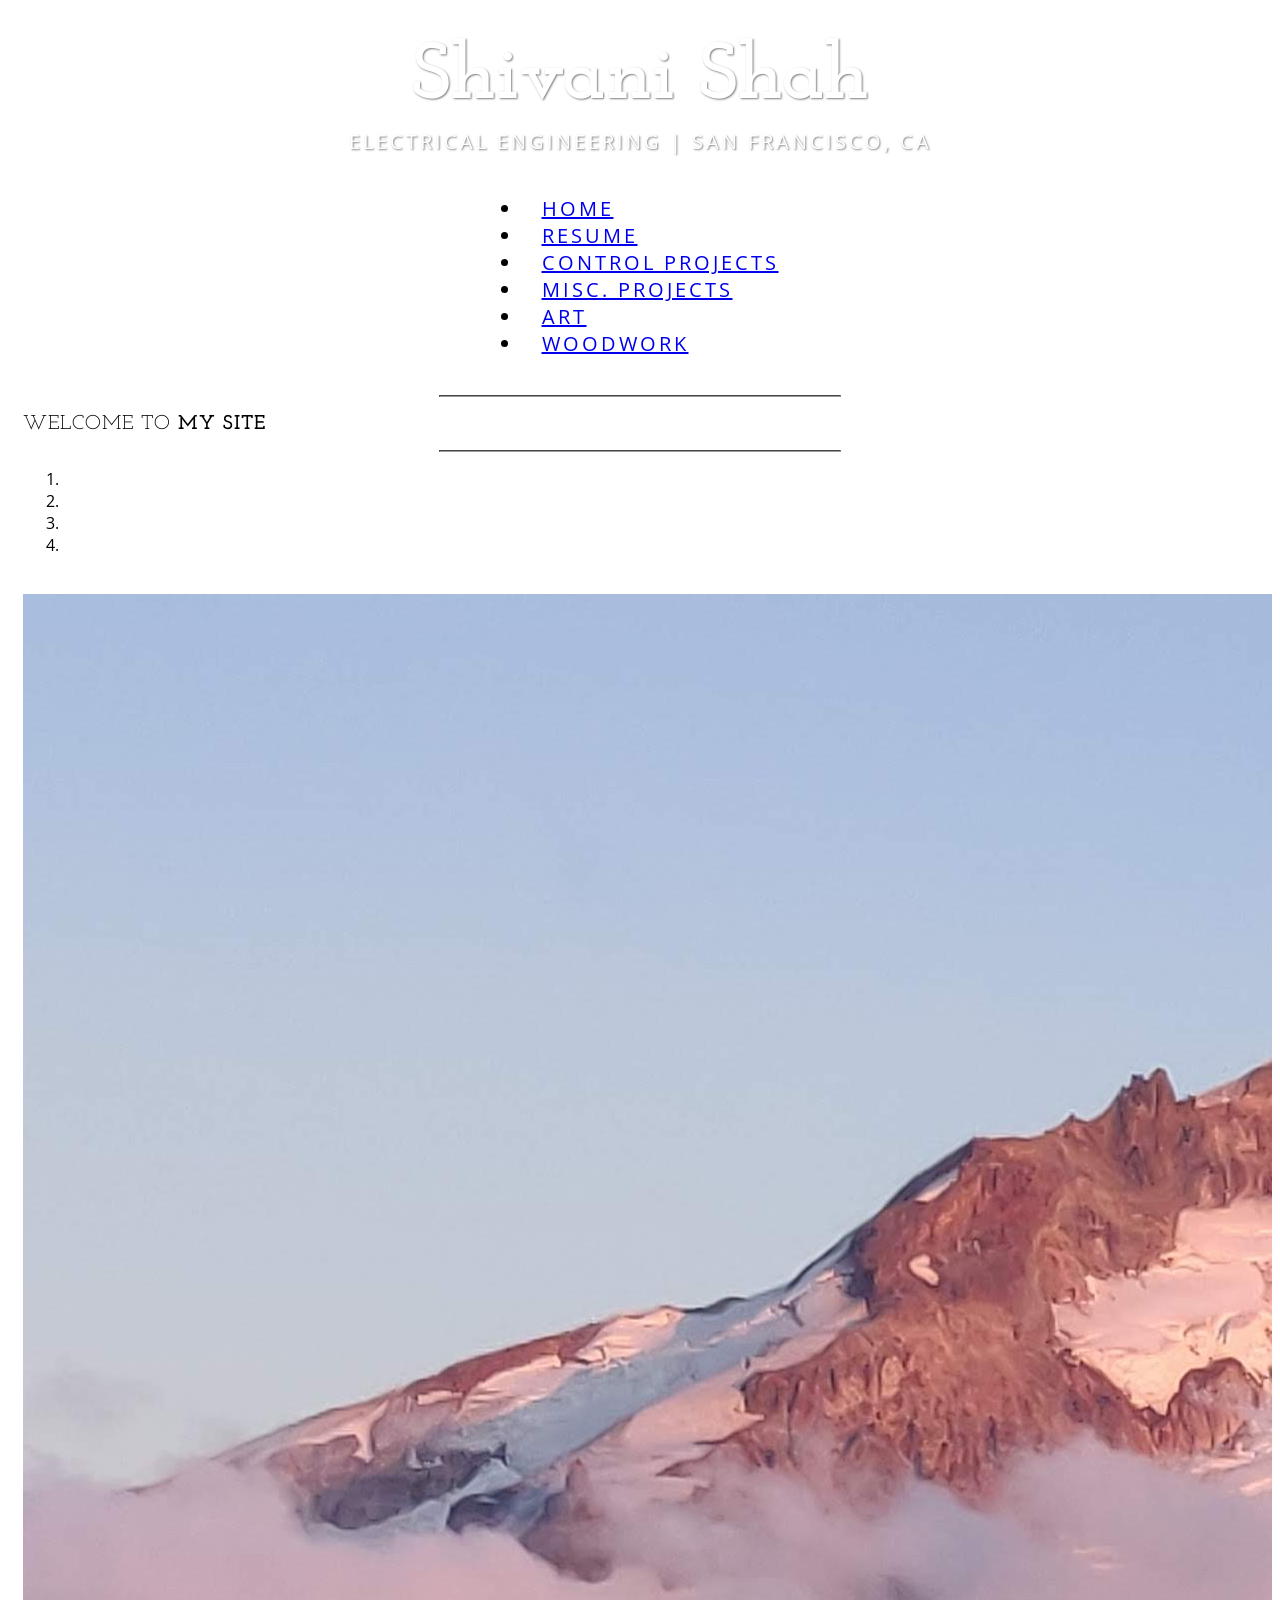
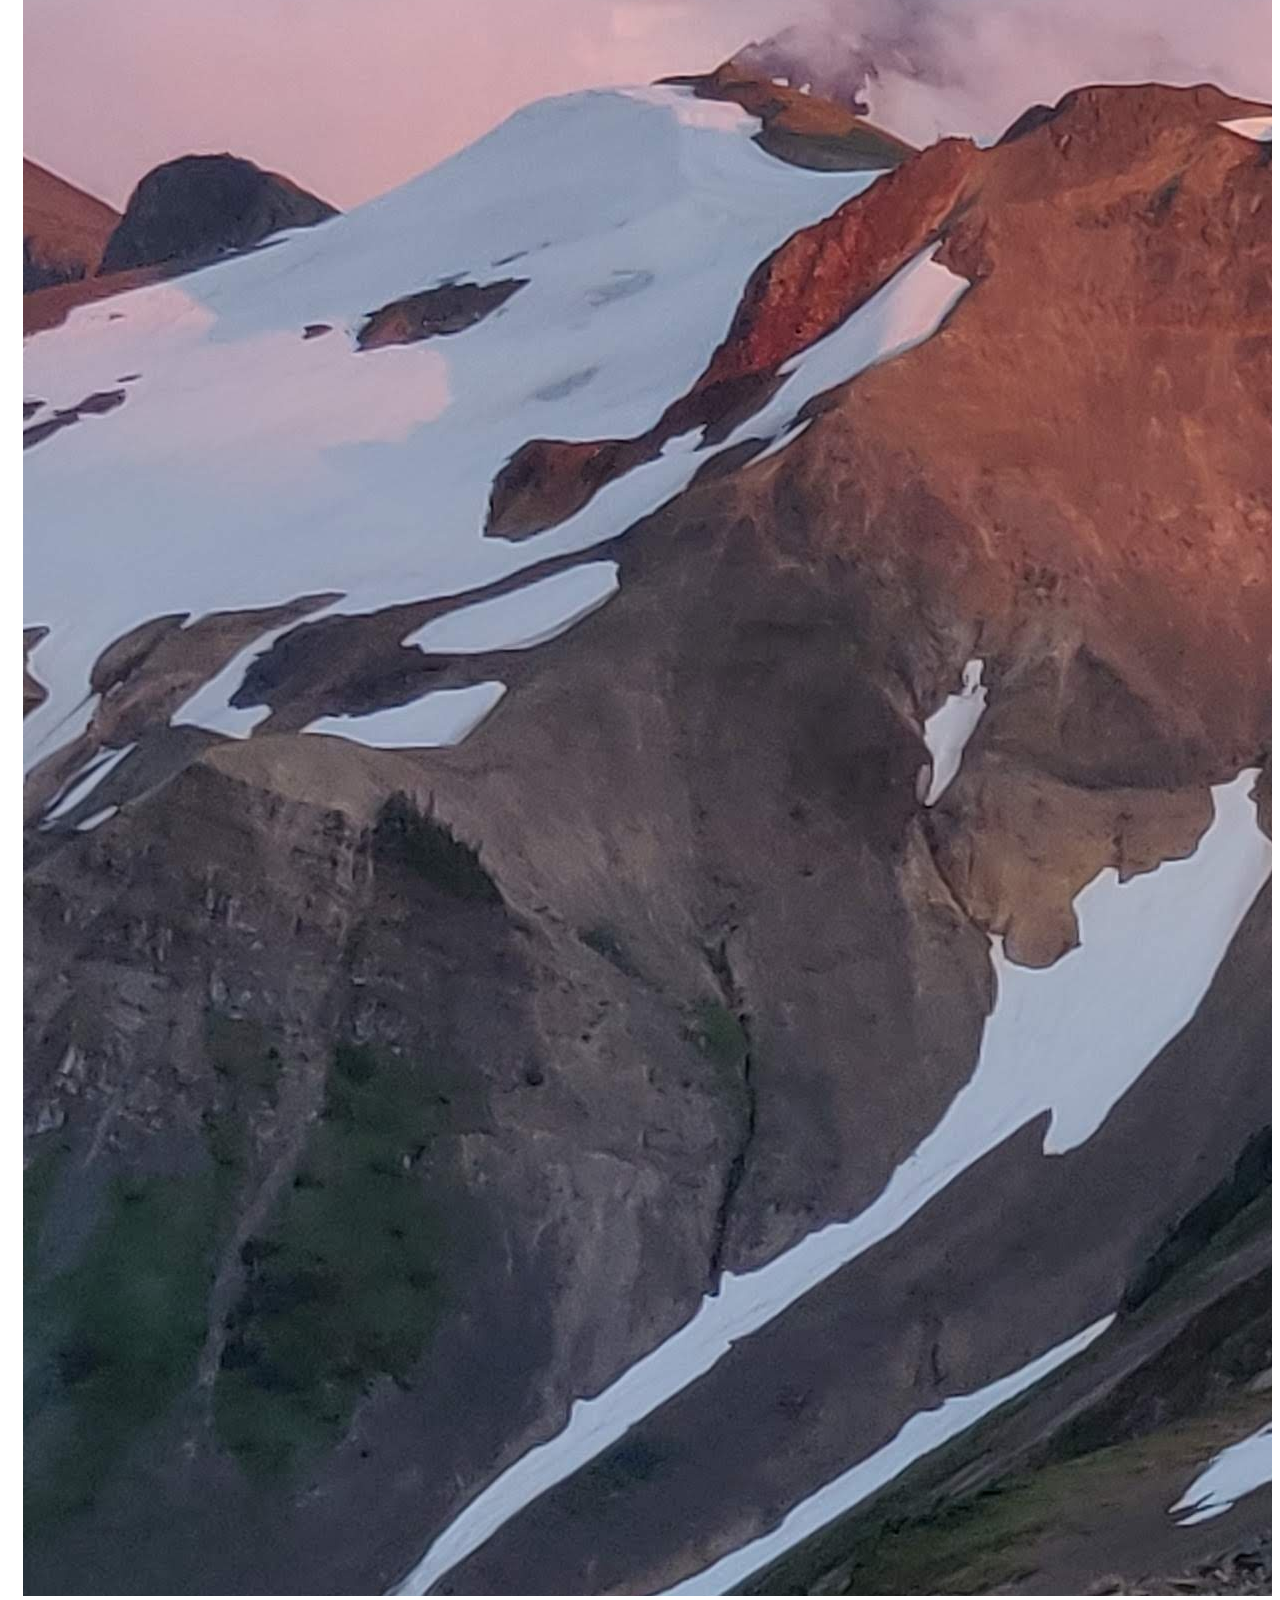
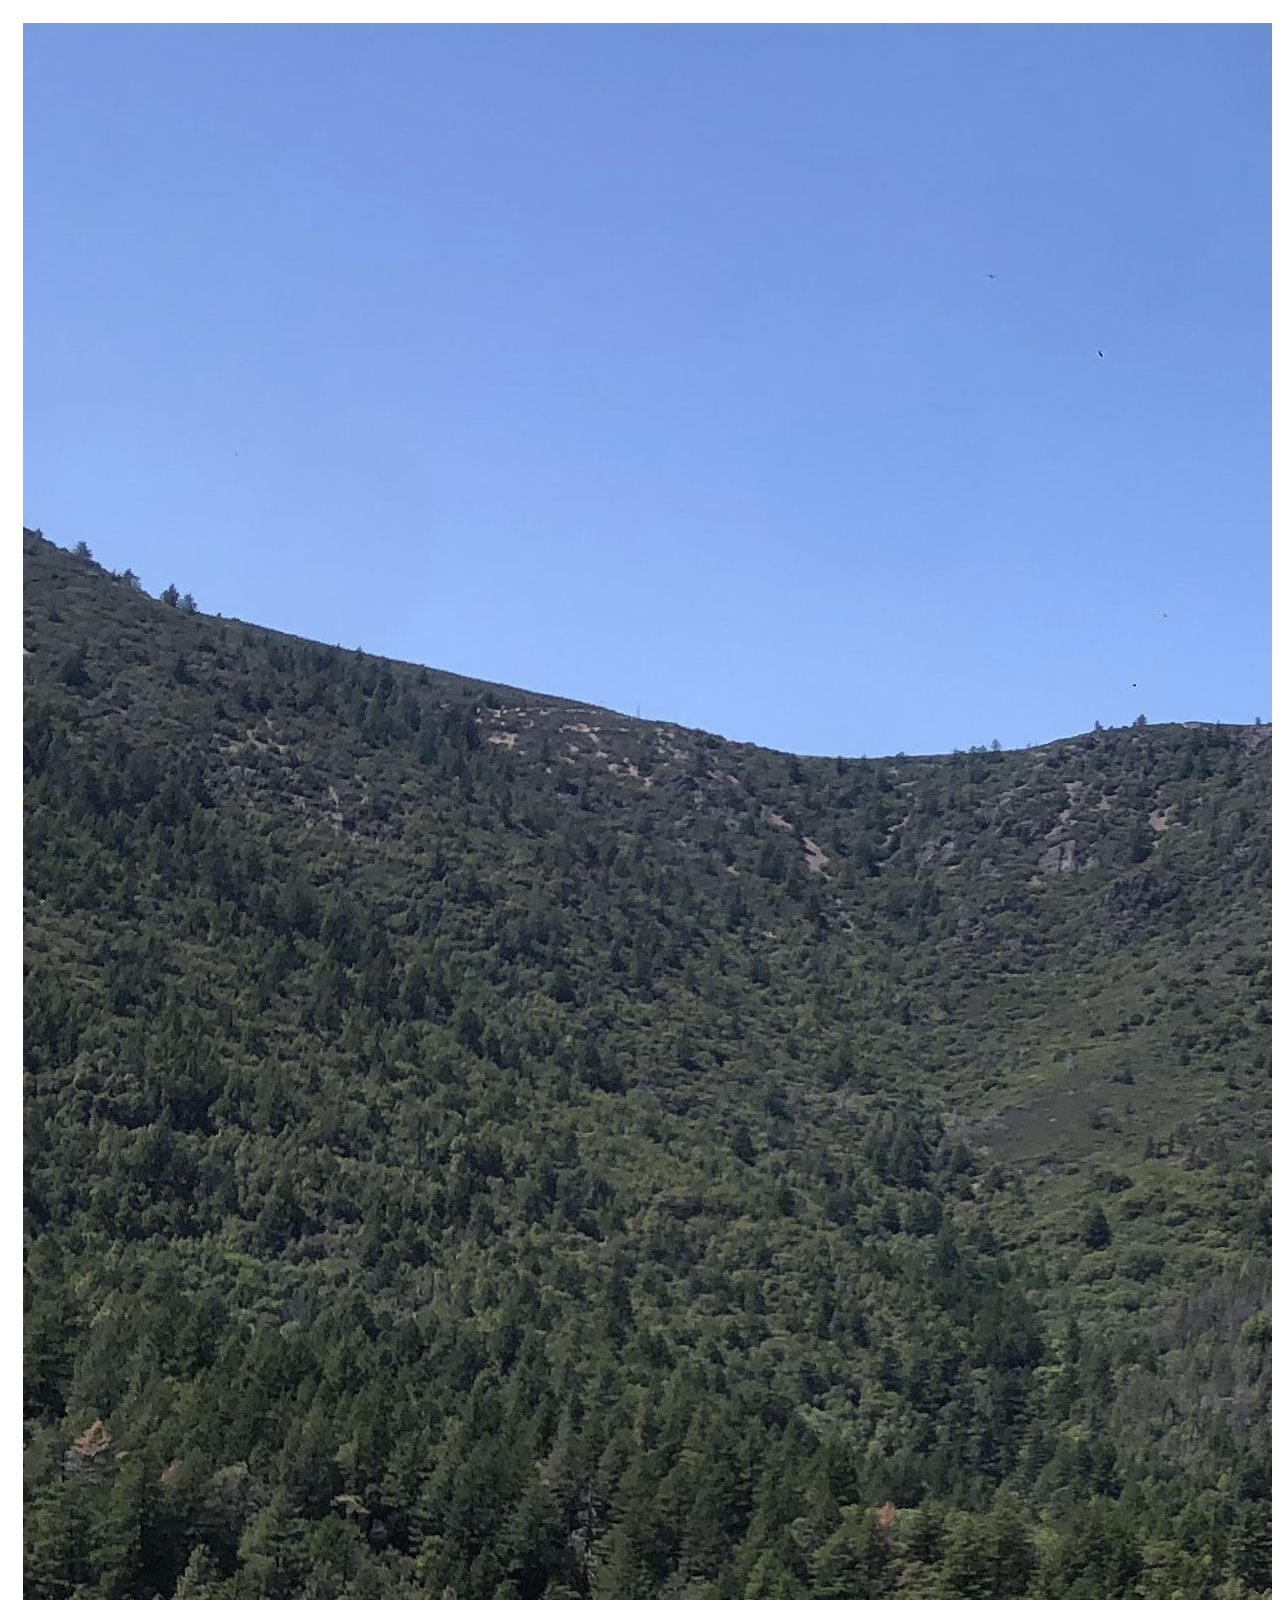
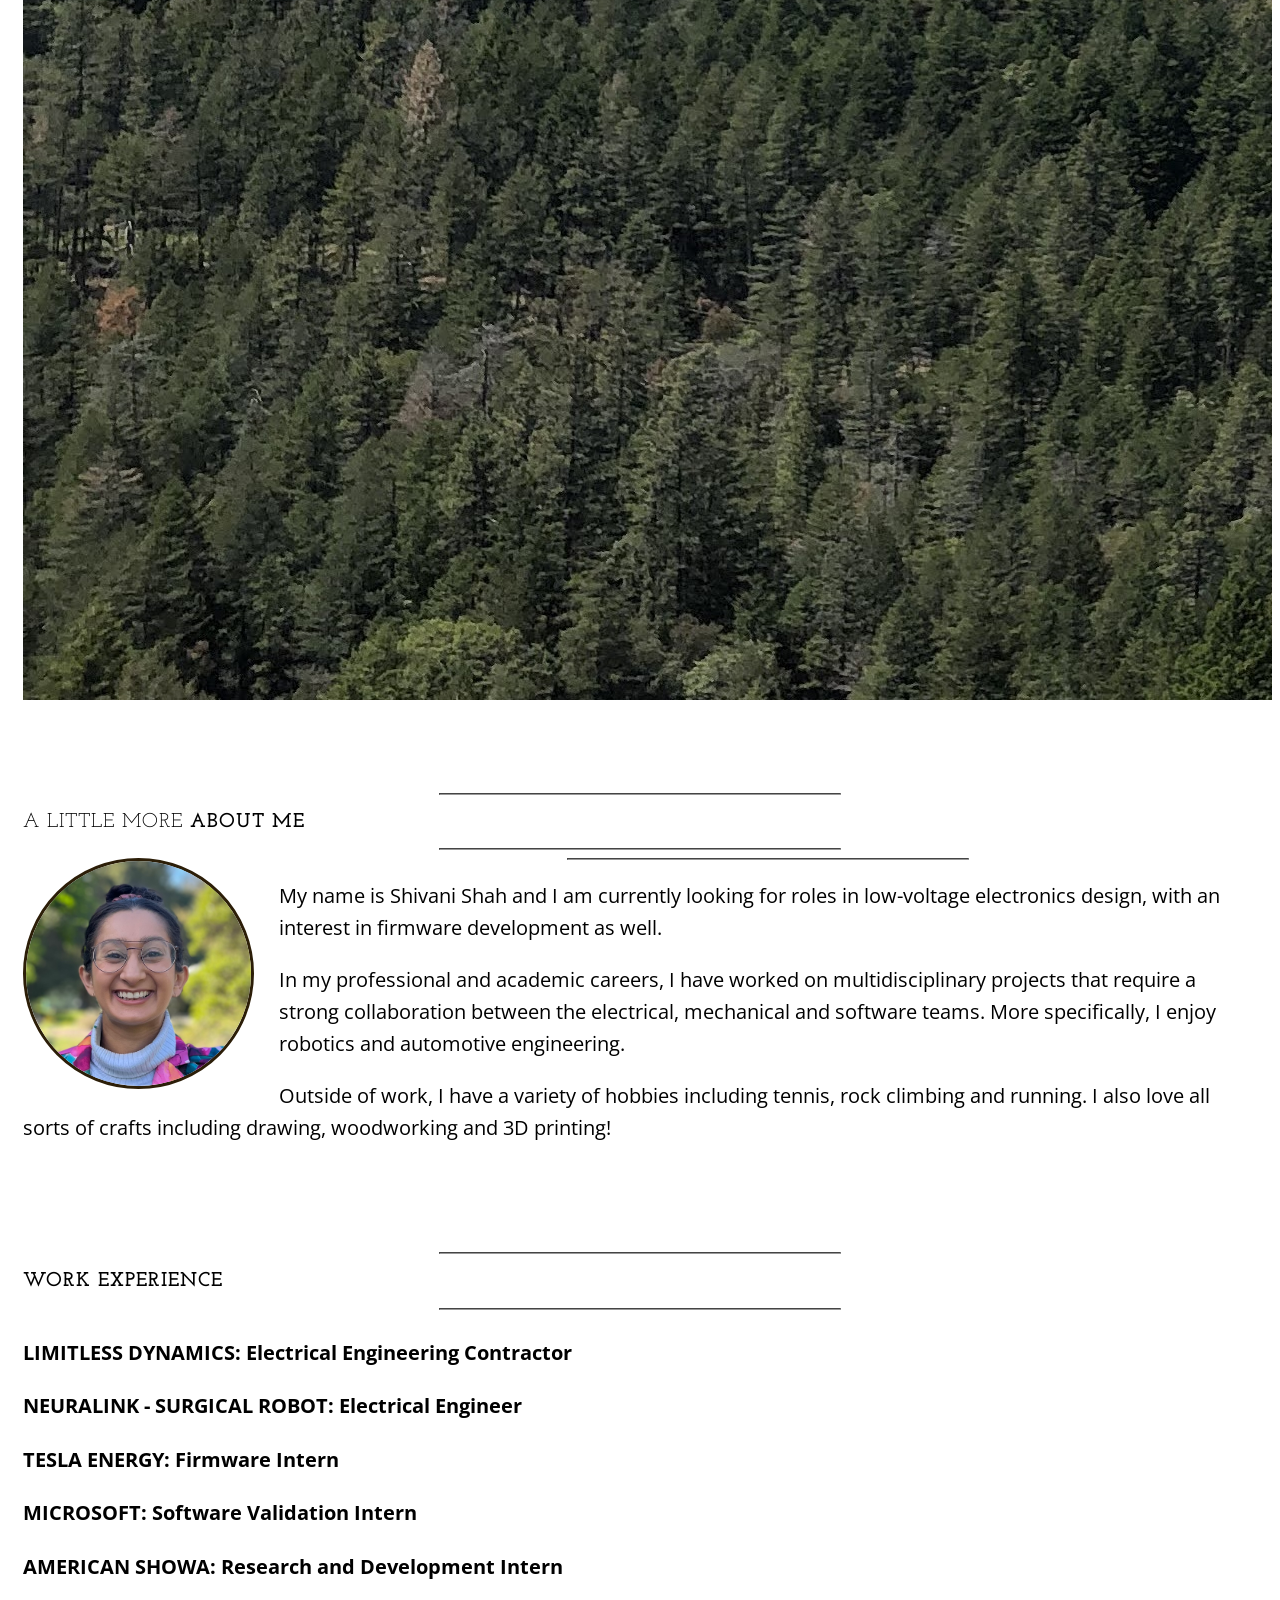
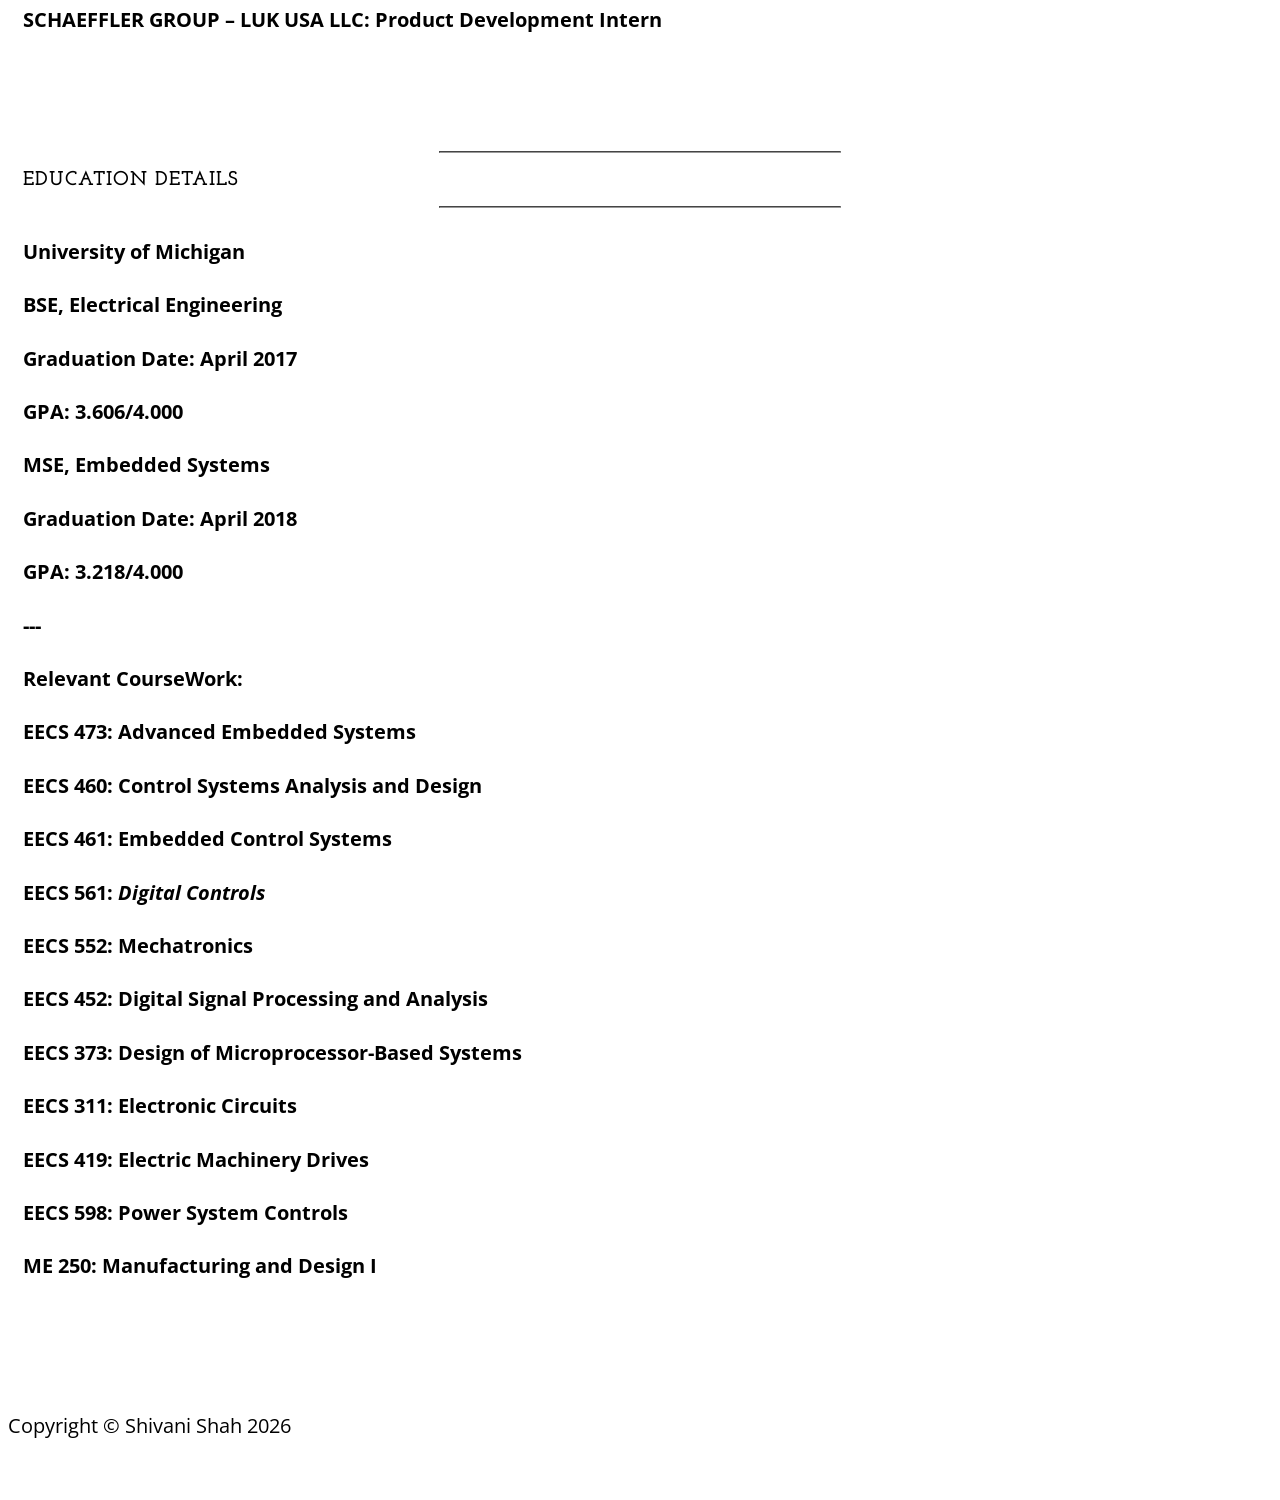
==== commit 1e5ffb2b: "remove dates until I figure out how to make it clean on mobile" ====
--- a/index.html
+++ b/index.html
@@ -144,7 +144,7 @@
                     <p>My name is Shivani Shah and I am currently looking for roles in low-voltage electronics design, with an interest in firmware development as well. </p>					
                     <p>In my professional and academic careers, I have worked on multidisciplinary projects that require a strong collaboration between the electrical, mechanical and software teams. 
                         More specifically, I enjoy robotics and automotive engineering. </p>
-					<p> Outside of work, I have a variety of hobbies including tennis, climbing and running. I also love all sorts of crafts including drawing, woodworking and 3D printing!</p>
+					<p> Outside of work, I have a variety of hobbies including tennis, rock climbing and running. I also love all sorts of crafts including drawing, woodworking and 3D printing!</p>
                 </div>
             </div>
         </div>
@@ -157,13 +157,12 @@
                         <strong>Work Experience</strong>
                     </h2>
                     <hr>
-                    <h5><strong>LIMITLESS DYNAMICS:</strong> Electrical Engineering Contractor <span class="pull-right">February 2025 - March 2025</span></h5>
-                    <h5><strong>TESLA ENERGY:</strong> Staff Software Development Engineer <span class="pull-right">August 2021 - October 2025</span></h5>
-					<h5><strong>NEURALINK - SURGICAL ROBOT:</strong> Electrical Engineer <span class="pull-right">June 2018 - July 2021</span></h5>
-					<h5><strong>TESLA ENERGY:</strong> Firmware Intern <span class="pull-right">Summer 2017</span></h5>
-                    <h5><strong>MICROSOFT:</strong> Software Validation Intern <span class="pull-right">Summer 2016</span></h5>
-					<h5><strong>AMERICAN SHOWA:</strong> Research and Development Intern <span class="pull-right">Summer 2015</span></h5>
-                    <h5><strong>SCHAEFFLER GROUP – LUK USA LLC:</strong> Product Development Intern <span class="pull-right">Summer 2014</span></h5>
+                    <h5><strong>LIMITLESS DYNAMICS:</strong> Electrical Engineering Contractor</h5>
+					<h5><strong>NEURALINK - SURGICAL ROBOT:</strong> Electrical Engineer</h5>
+					<h5><strong>TESLA ENERGY:</strong> Firmware Intern</h5>
+                    <h5><strong>MICROSOFT:</strong> Software Validation Intern</h5>
+					<h5><strong>AMERICAN SHOWA:</strong> Research and Development Intern</h5>
+                    <h5><strong>SCHAEFFLER GROUP – LUK USA LLC:</strong> Product Development Intern</h5>
                 </div>
             </div>
         </div>
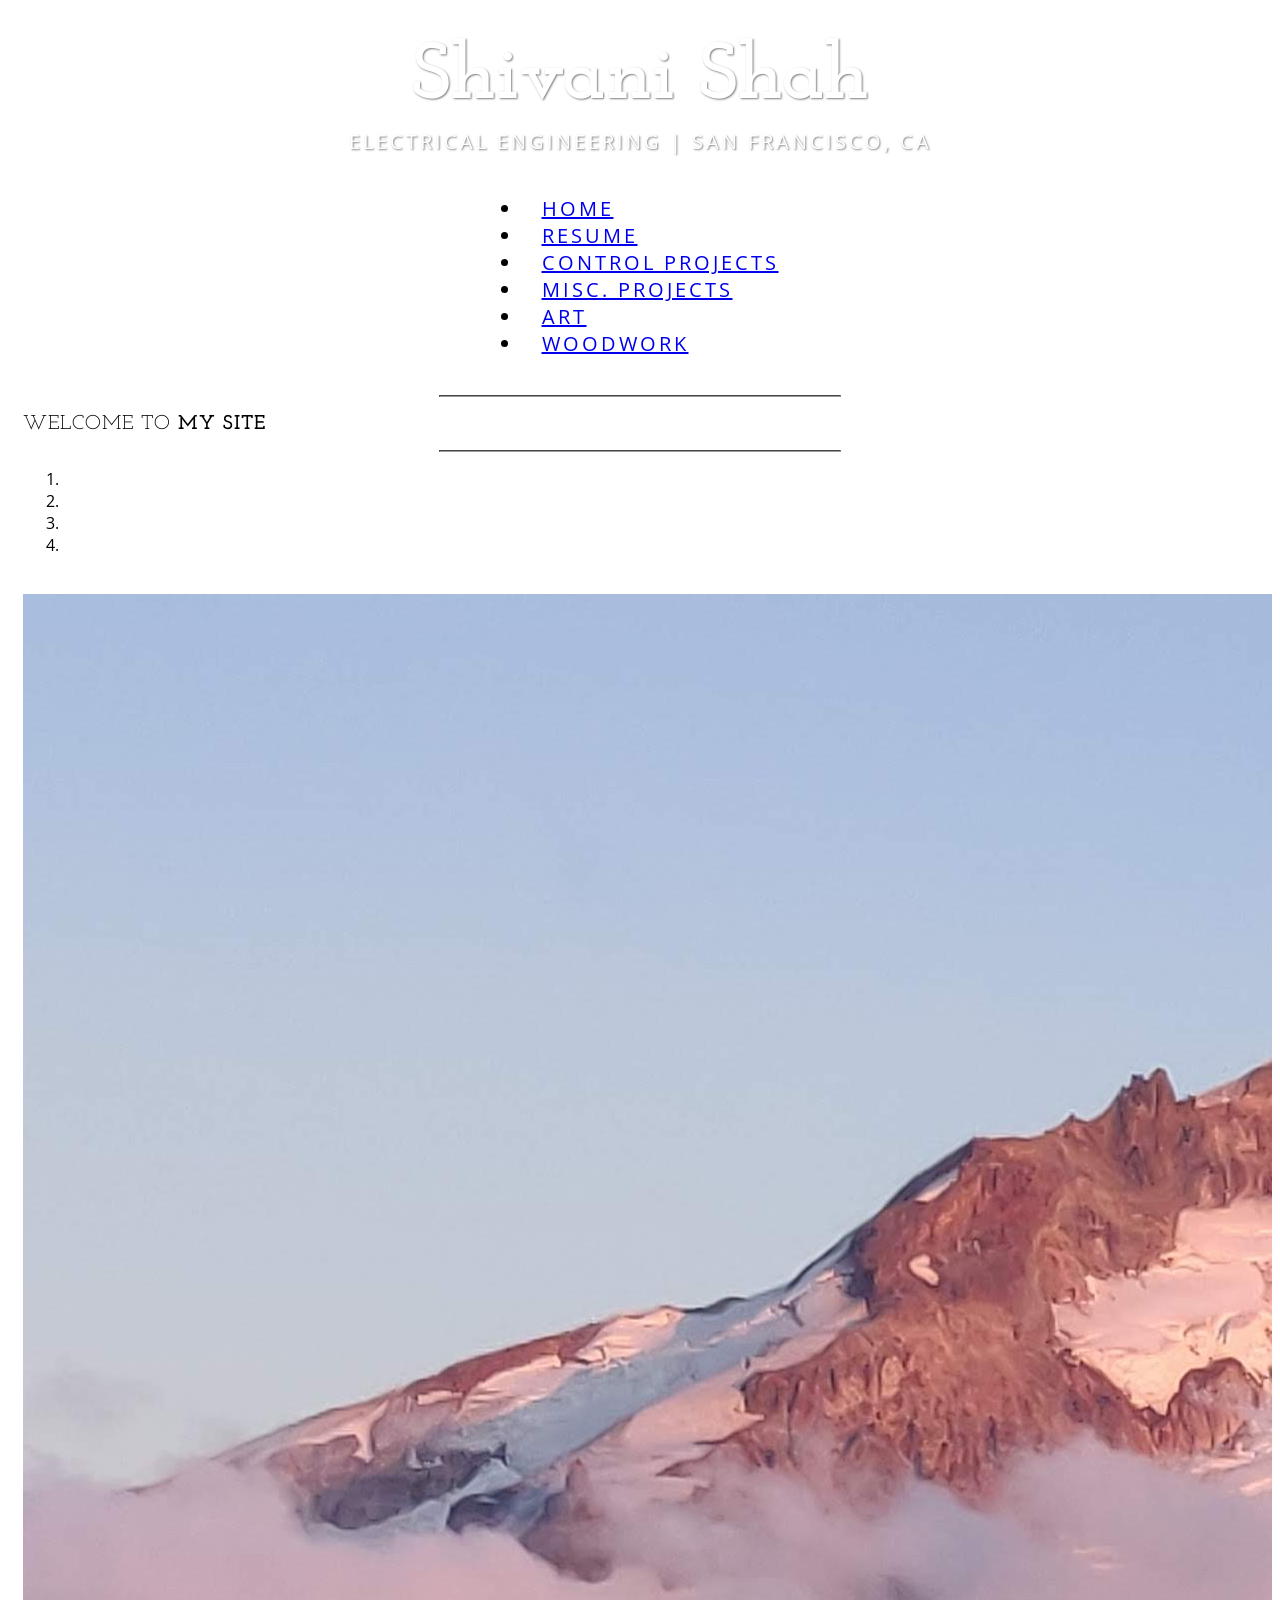
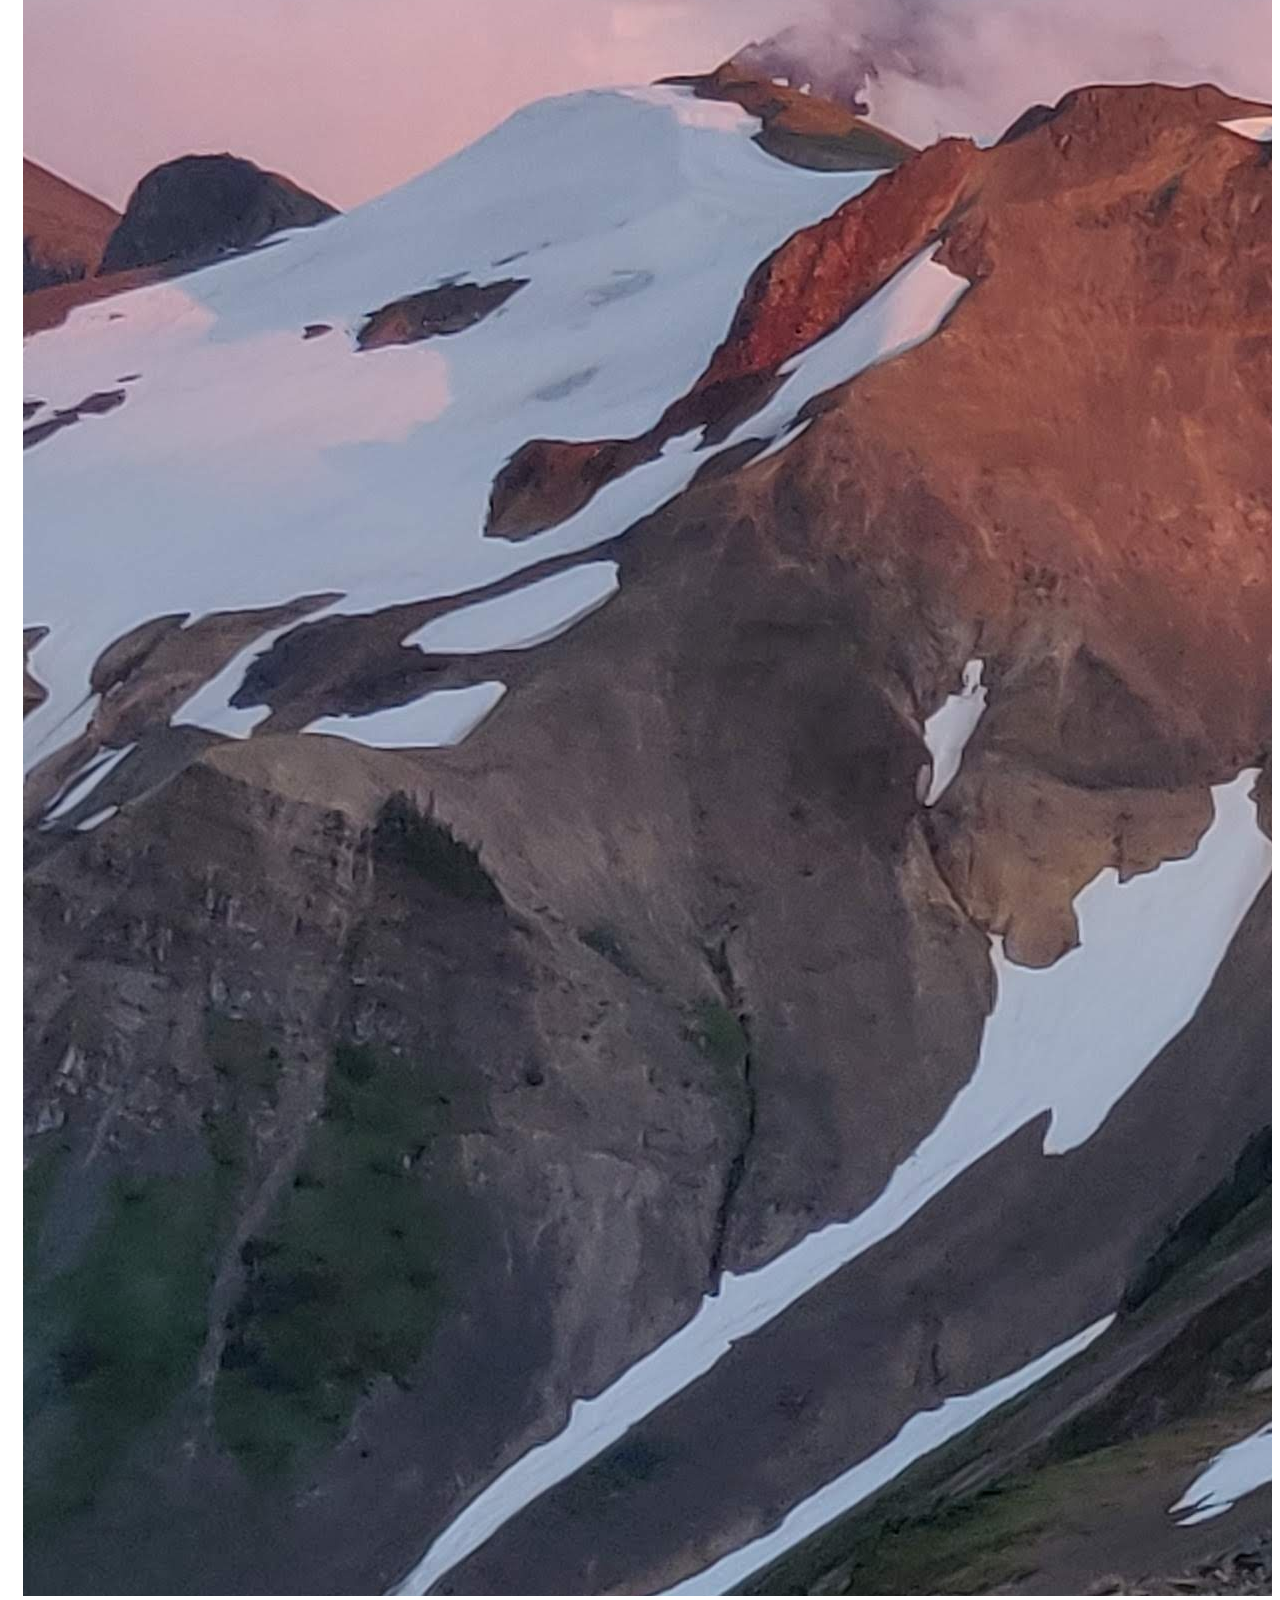
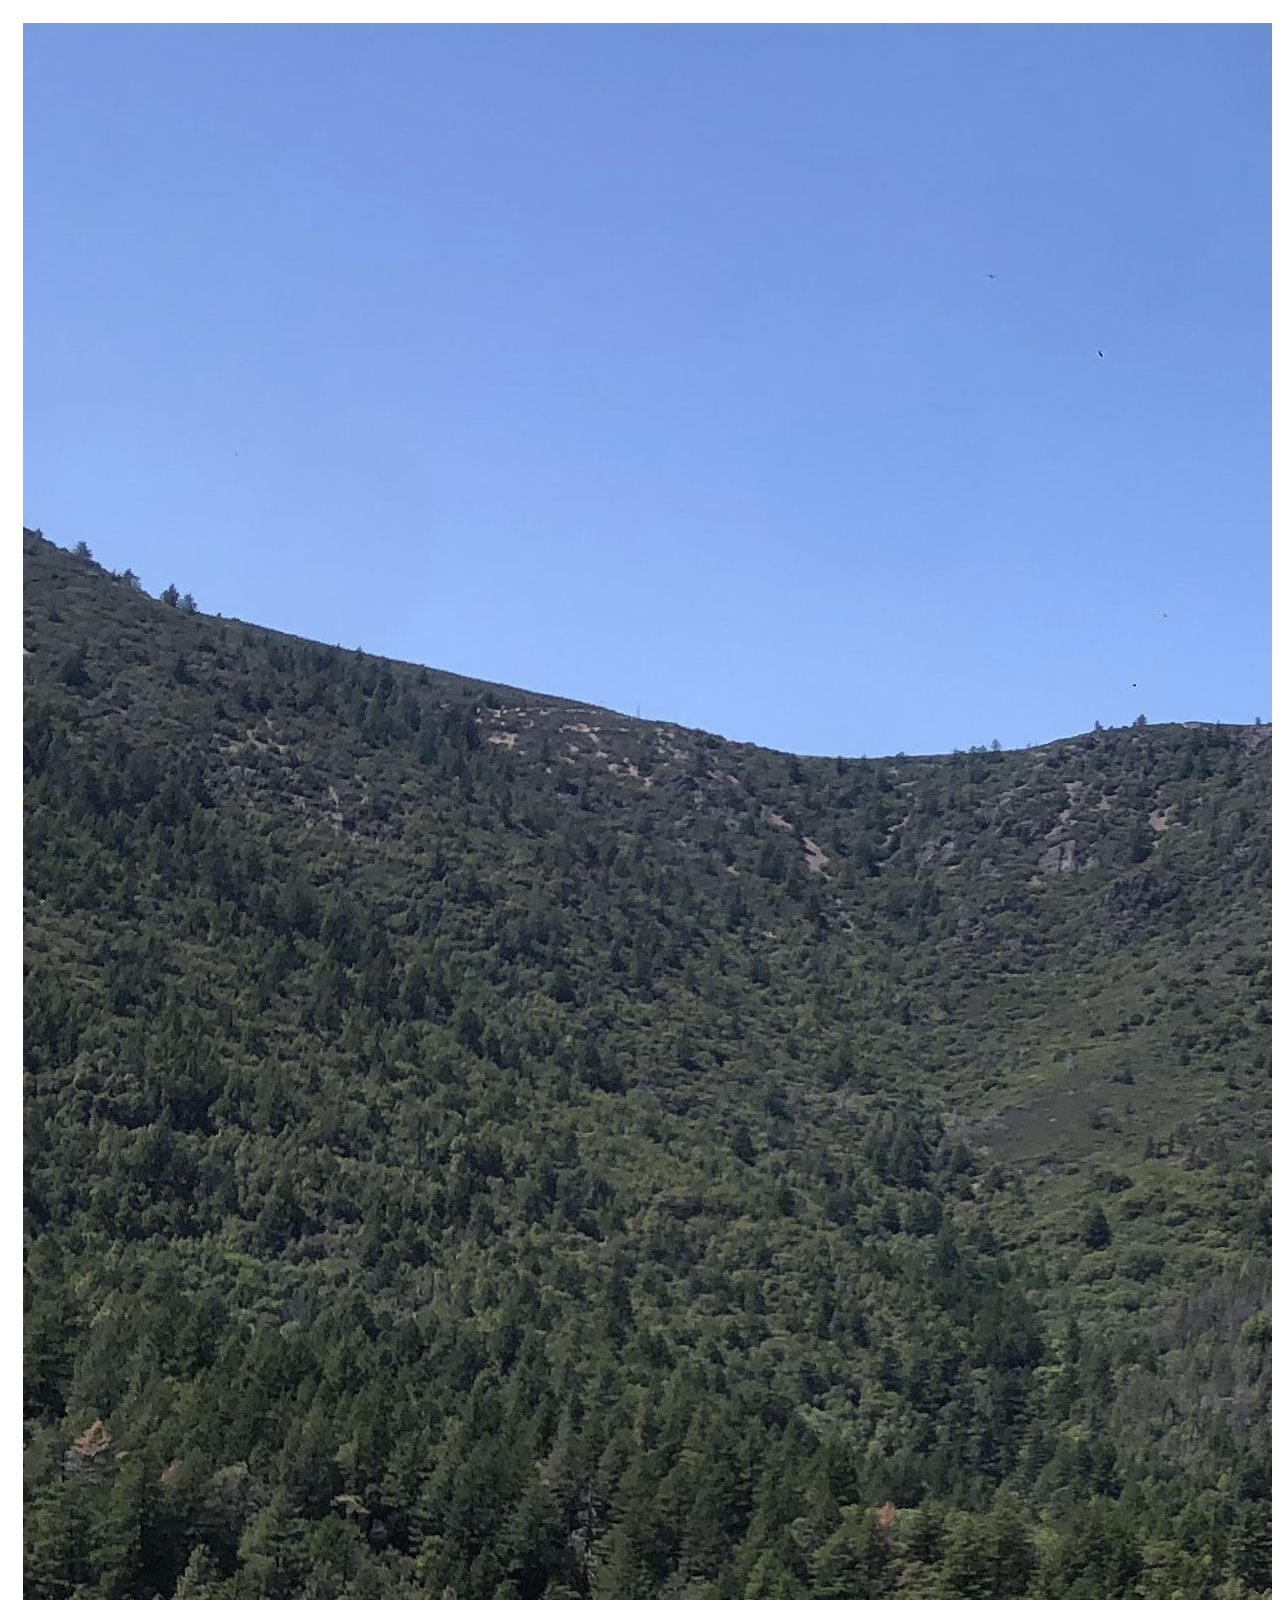
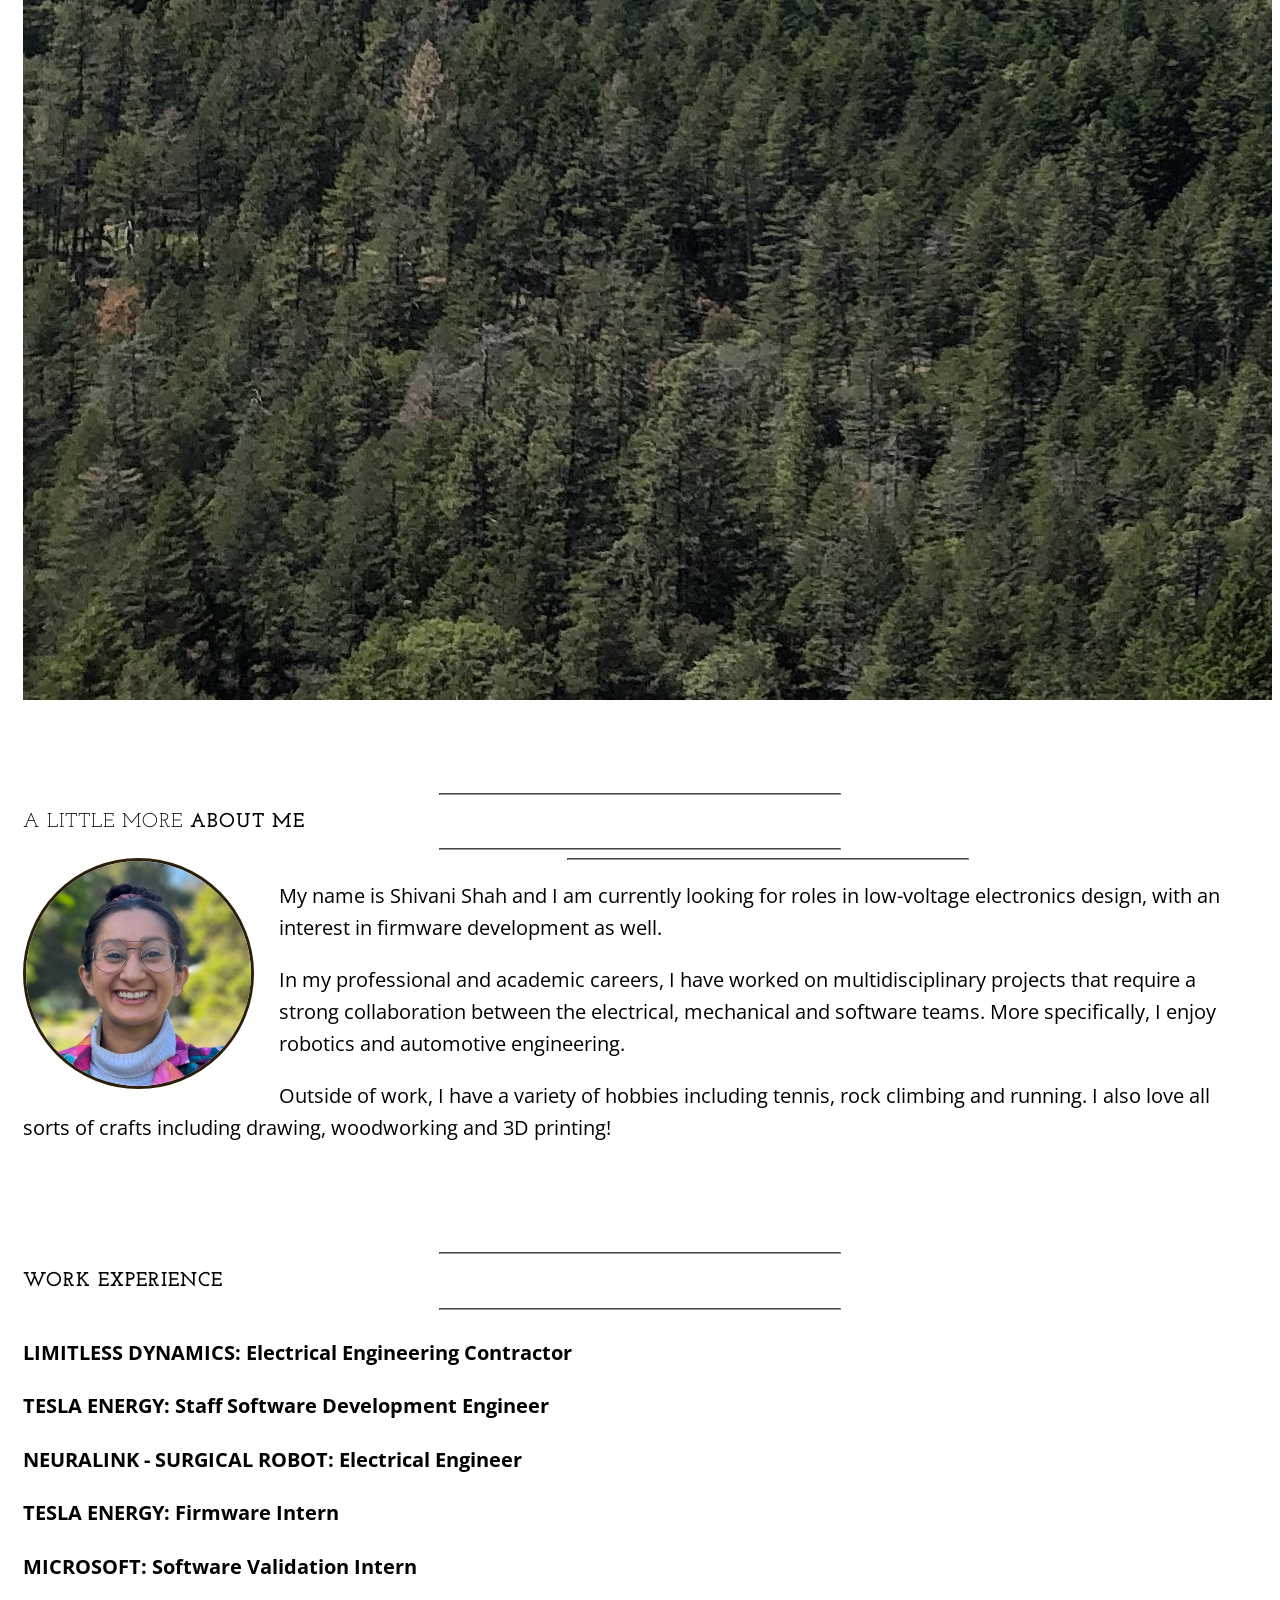
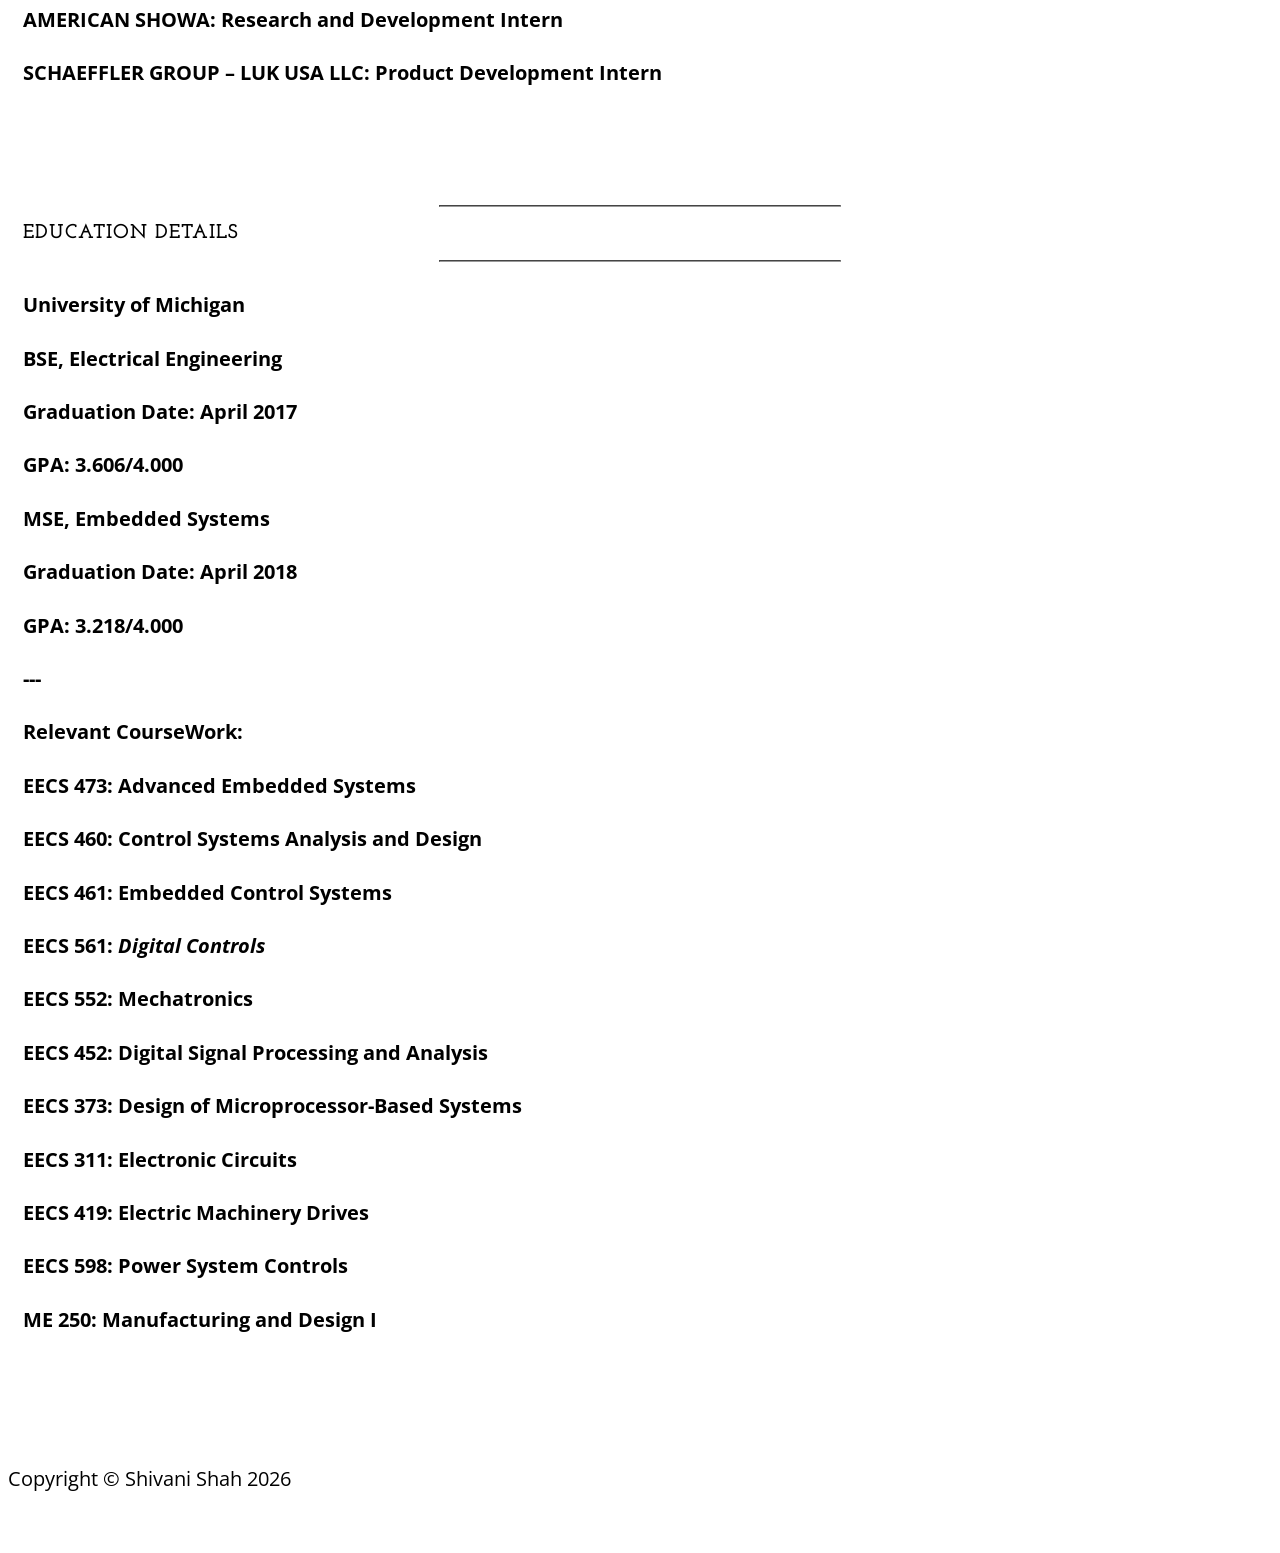
==== commit 7bfcd8bc: "Added Tesla Full Time to Work experience" ====
--- a/index.html
+++ b/index.html
@@ -158,6 +158,7 @@
                     </h2>
                     <hr>
                     <h5><strong>LIMITLESS DYNAMICS:</strong> Electrical Engineering Contractor</h5>
+                    <h5><strong>TESLA ENERGY:</strong> Staff Software Development Engineer</h5>
 					<h5><strong>NEURALINK - SURGICAL ROBOT:</strong> Electrical Engineer</h5>
 					<h5><strong>TESLA ENERGY:</strong> Firmware Intern</h5>
                     <h5><strong>MICROSOFT:</strong> Software Validation Intern</h5>
